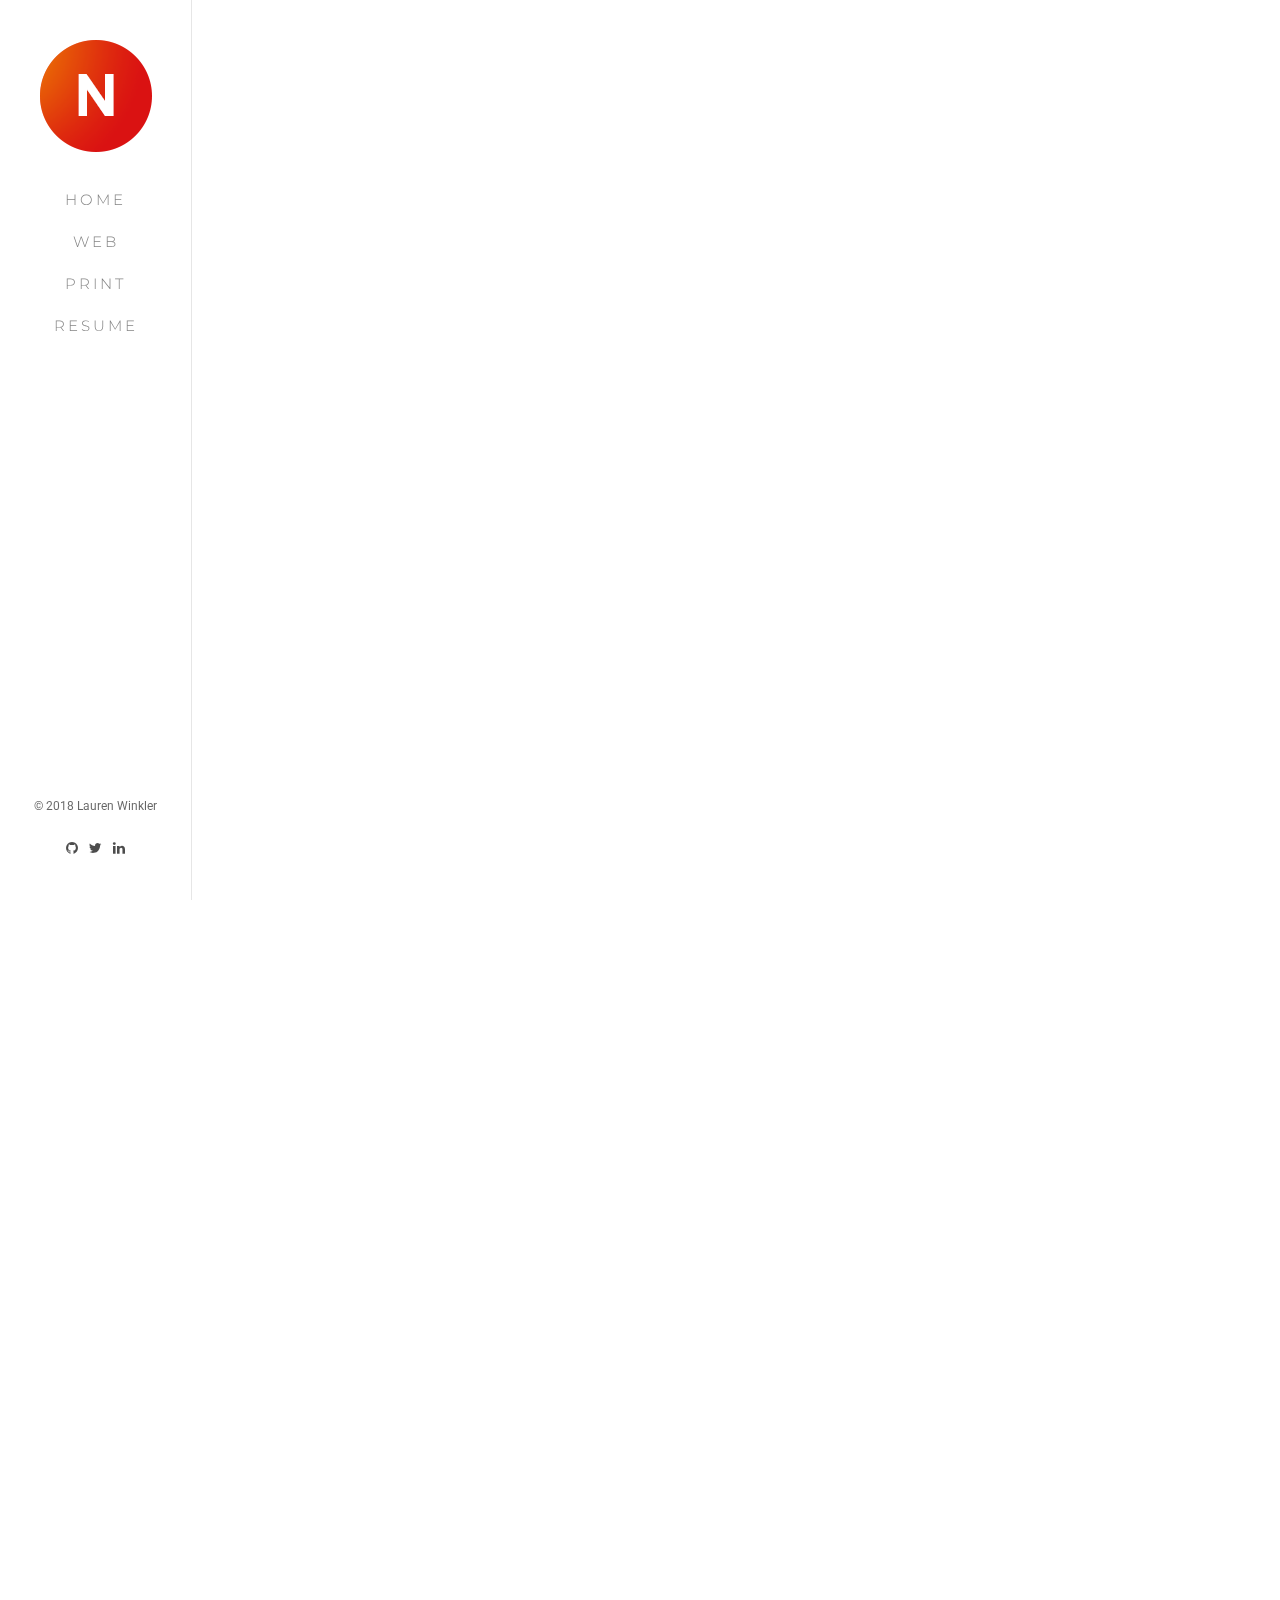
==== update/index.html @ 04daa3f4 "Begin updated portfolio" ====
<!DOCTYPE html>
<!--[if lt IE 7]>      <html class="no-js lt-ie9 lt-ie8 lt-ie7"> <![endif]-->
<!--[if IE 7]>         <html class="no-js lt-ie9 lt-ie8"> <![endif]-->
<!--[if IE 8]>         <html class="no-js lt-ie9"> <![endif]-->
<!--[if gt IE 8]><!-->
<html class="no-js">
<!--<![endif]-->

<head>
    <meta charset="utf-8">
    <meta http-equiv="X-UA-Compatible" content="IE=edge">
    <title>Lauren Winkler: Print and Web Cartography Portfolio</title>
    <meta name="viewport" content="width=device-width, initial-scale=1">
    <meta name="description" content="Free HTML5 Website Template by FreeHTML5.co" />
    <meta name="keywords" content="free html5, free template, free bootstrap, free website template, html5, css3, mobile first, responsive" />
    <meta name="author" content="FreeHTML5.co" />

    <!-- 
	//////////////////////////////////////////////////////

	FREE HTML5 TEMPLATE 
	DESIGNED & DEVELOPED by FreeHTML5.co
		
	Website: 		http://freehtml5.co/
	Email: 			info@freehtml5.co
	Twitter: 		http://twitter.com/fh5co
	Facebook: 		https://www.facebook.com/fh5co

	//////////////////////////////////////////////////////
	 -->

    <!-- Facebook and Twitter integration -->
    <meta property="og:title" content="" />
    <meta property="og:image" content="" />
    <meta property="og:url" content="" />
    <meta property="og:site_name" content="" />
    <meta property="og:description" content="" />
    <meta name="twitter:title" content="" />
    <meta name="twitter:image" content="" />
    <meta name="twitter:url" content="" />
    <meta name="twitter:card" content="" />

    <!-- Place favicon.ico and apple-touch-icon.png in the root directory -->
    <link rel="shortcut icon" href="favicon.ico">

    <link href='https://fonts.googleapis.com/css?family=Roboto:400,300,600,400italic,700' rel='stylesheet' type='text/css'>
    <link href='https://fonts.googleapis.com/css?family=Montserrat:400,700' rel='stylesheet' type='text/css'>

    <!-- Animate.css -->
    <link rel="stylesheet" href="css/animate.css">

    <!-- Icomoon Icon Fonts-->
    <link rel="stylesheet" href="css/icomoon.css">

    <!-- Bootstrap  -->
    <link rel="stylesheet" href="css/bootstrap.css">

    <!-- Owl Carousel -->
    <link rel="stylesheet" href="css/owl.carousel.min.css">
    <link rel="stylesheet" href="css/owl.theme.default.min.css">

    <!-- Theme style  -->
    <link rel="stylesheet" href="css/style.css">

    <!-- Modernizr JS -->
    <script src="js/modernizr-2.6.2.min.js"></script>

    <!-- FOR IE9 below -->
    <!--[if lt IE 9]>
	<script src="js/respond.min.js"></script>
	<![endif]-->

</head>

<body>

    <div id="fh5co-page">
        <a href="#" class="js-fh5co-nav-toggle fh5co-nav-toggle"><i></i></a>
        
        <!-- Sidebar -->
        <aside id="fh5co-aside" role="complementary" class="border js-fullheight">
            
            <!-- Logo -->
            <h1 id="fh5co-logo"><a href="index.html"><img src="images/logo.png" alt="Free HTML5 Bootstrap Website Template"></a></h1>
            
            <!-- Menu -->
            <nav id="fh5co-main-menu" role="navigation">
                <ul>
                    <li><a href="#about">Home</a></li>
                    <li><a href="#webPortfolio">Web</a></li>
                    <li><a href="#printPortfolio">Print</a></li>
<!--                    <li><a href="#features">About</a></li>-->
                    <li><a href="../resume/Resume_LaurenWinkler.pdf" target="_blank">Resume</a></li>
                </ul>
            </nav>

            <!-- Footer -->
            <div class="fh5co-footer">
                <p><small>&copy; 2018 Lauren Winkler</small></p>
                <ul>
                    <li><a href="https://github.com/skeetidot" target="_blank"><i class="icon-github"></i></a></li>
                    <li><a href="https://twitter.com/skeetidot" target="_blank"><i class="icon-twitter"></i></a></li>
                    <li><a href="https://www.linkedin.com/in/lauren-winkler-a8a1143/" target="_blank"><i class="icon-linkedin"></i></a></li>
                </ul>
            </div>

        </aside>

        <!-- Main Content -->
        <div id="fh5co-main">

            <!-- About -->
            <div class="fh5co-narrow-content" id="about">
                <div class="row">
                    <div class="col-md-5">
                        <h2 class="fh5co-heading animate-box" data-animate-effect="fadeInLeft">Lauren Winkler<span><h3>Print and Web Cartography</h3></span></h2>
                        <p class="fh5co-lead animate-box" data-animate-effect="fadeInLeft">Certified GIS professional with industry experience designing print and web maps</p>
                        <p class="animate-box" data-animate-effect="fadeInLeft">Bringing historical and cultural data to life through geovisualizations</p>    
                    </div>
                    <div class="col-md-6 col-md-push-1 animate-box" data-animate-effect="fadeInLeft">
                        <img src="images/img_1.jpg" alt="Free HTML5 Bootstrap Template" class="img-responsive">
                    </div>
                </div>

            </div>

            <!-- Web Portfolio -->
            <div class="fh5co-narrow-content" id="webPortfolio">
                <h2 class="fh5co-heading animate-box" data-animate-effect="fadeInLeft">Web Cartography</span></h2>
            
            
                <div class="row animate-box" data-animate-effect="fadeInLeft">

                    <!-- Homestead Hebrews -->
                    <div class="col-md-4 col-sm-6 col-xs-6 col-xxs-12 work-item">
                        <a href="work.html">
                            <img src="../images/HomesteadHebrews.jpg" alt="Homestead Hebrews Map" class="img-responsive">
                            <h3 class="fh5co-work-title">Homestead Hebrews</h3>
                            <p>An interactive map of the historic Jewish community <br>of Homestead, Pennsylvania</p>
                            <p class="demoLink"><a href="http://maps.homesteadhebrews.com" target="_blank">Live Demo</a></p>
                        </a>
                    </div>

                    <!-- Ding Darling Visitor Map -->
                    <div class="clearfix visible-sm-block"></div>
                    <div class="col-md-4 col-sm-6 col-xs-6 col-xxs-12 work-item">
                        <a href="work.html">
                            <img src="../images/DingDarlingNWR.jpg" alt="J.N. 'Ding' Darling National Wildlife Refuge Visitor Map" class="img-responsive">
                            <h3 class="fh5co-work-title">J.N. 'Ding' Darling <br>National Wildlife Refuge Visitor Map</h3>
                            <p>A responsive map of America's birding hotspot in Sanibel, Florida</p>
                            <p class="demoLink"><a href="https://skeetidot.github.io/ding-darling-nwr" target="_blank">Live Demo</a></p>                            
                        </a>
                    </div>

                    <!-- Nitrates and Cancer in Wisconsin -->
                    <div class="clearfix visible-sm-block"></div>
                    <div class="col-md-4 col-sm-6 col-xs-6 col-xxs-12 work-item">
                        <a href="work.html">
                            <img src="../images/WisconsinNitratesCancer.jpg" alt="Spatial Analysis of Nitrates and Cancer in Wisconsin" class="img-responsive">
                            <h3 class="fh5co-work-title">Nitrates and Cancer in Wisconsin</h3>
                            <p>A spatial analysis of well nitrates and <br>cancer occurrences in Wisconsin</p>
                            <p class="demoLink"><a href="https://skeetidot.github.io/nitrates_cancer/" target="_blank">Live Demo</a></p>                            
                        </a>
                    </div>
                    
                    <div class="clearfix visible-md-block"></div>
                    <div class="col-md-4 col-sm-6 col-xs-6 col-xxs-12 work-item">
                        <a href="work.html">
                            <img src="images/work_4.jpg" alt="Free HTML5 Website Template by FreeHTML5.co" class="img-responsive">
                            <h3 class="fh5co-work-title">Work Title Here</h3>
                            <p>Logo, Branding, Web</p>
                        </a>
                    </div>                    

                    <div class="clearfix visible-md-block"></div>
                    <div class="col-md-4 col-sm-6 col-xs-6 col-xxs-12 work-item">
                        <a href="work.html">
                            <img src="images/work_5.jpg" alt="Free HTML5 Website Template by FreeHTML5.co" class="img-responsive">
                            <h3 class="fh5co-work-title">Work Title Here</h3>
                            <p>Logo, Branding, Web</p>
                        </a>
                    </div>

                    <div class="col-md-4 col-sm-6 col-xs-6 col-xxs-12 work-item">
                        <a href="work.html">
                            <img src="images/work_6.jpg" alt="Free HTML5 Website Template by FreeHTML5.co" class="img-responsive">
                            <h3 class="fh5co-work-title">Work Title Here</h3>
                            <p>Branding</p>
                        </a>
                    </div>
                    <div class="clearfix visible-md-block visible-sm-block"></div>

                    <div class="col-md-4 col-sm-6 col-xs-6 col-xxs-12 work-item">
                        <a href="work.html">
                            <img src="images/work_7.jpg" alt="Free HTML5 Website Template by FreeHTML5.co" class="img-responsive">
                            <h3 class="fh5co-work-title">Work Title Here</h3>
                            <p>Web, Illustration</p>
                        </a>
                    </div>
                    <div class="col-md-4 col-sm-6 col-xs-6 col-xxs-12 work-item">
                        <a href="work.html">
                            <img src="images/work_8.jpg" alt="Free HTML5 Website Template by FreeHTML5.co" class="img-responsive">
                            <h3 class="fh5co-work-title">Work Title Here</h3>
                            <p>Branding, Web</p>
                        </a>
                    </div>
                    <div class="clearfix visible-sm-block"></div>
                    <div class="col-md-4 col-sm-6 col-xs-6 col-xxs-12 work-item">
                        <a href="work.html">
                            <img src="images/work_1.jpg" alt="Free HTML5 Website Template by FreeHTML5.co" class="img-responsive">
                            <h3 class="fh5co-work-title">Work Title Here</h3>
                            <p>Illustration, Branding</p>
                        </a>
                    </div>
                    <div class="clearfix visible-md-block"></div>

                </div>
            </div>
    
            <!-- Print Portfolio -->
            <div class="fh5co-narrow-content" id="printPortfolio">
                <h2 class="fh5co-heading animate-box" data-animate-effect="fadeInLeft">Print Cartography</span></h2>
                <div class="row animate-box" data-animate-effect="fadeInLeft">

                    <div class="col-md-4 col-sm-6 col-xs-6 col-xxs-12 work-item">
                        <a href="work.html">
                            <img src="images/work_1.jpg" alt="Free HTML5 Website Template by FreeHTML5.co" class="img-responsive">
                            <h3 class="fh5co-work-title">Work Title Here</h3>
                            <p>Illustration, Branding</p>
                        </a>
                    </div>

                    <div class="col-md-4 col-sm-6 col-xs-6 col-xxs-12 work-item">
                        <a href="work.html">
                            <img src="images/work_2.jpg" alt="Free HTML5 Website Template by FreeHTML5.co" class="img-responsive">
                            <h3 class="fh5co-work-title">Work Title Here</h3>
                            <p>Web, Packaging</p>
                        </a>
                    </div>

                    <div class="clearfix visible-sm-block"></div>
                    <div class="col-md-4 col-sm-6 col-xs-6 col-xxs-12 work-item">
                        <a href="work.html">
                            <img src="images/work_3.jpg" alt="Free HTML5 Website Template by FreeHTML5.co" class="img-responsive">
                            <h3 class="fh5co-work-title">Work Title Here</h3>
                            <p>Branding, Web</p>
                        </a>
                    </div>

                    <div class="clearfix visible-md-block"></div>
                    <div class="col-md-4 col-sm-6 col-xs-6 col-xxs-12 work-item">
                        <a href="work.html">
                            <img src="images/work_4.jpg" alt="Free HTML5 Website Template by FreeHTML5.co" class="img-responsive">
                            <h3 class="fh5co-work-title">Work Title Here</h3>
                            <p>Logo, Branding, Web</p>
                        </a>
                    </div>

                    <div class="clearfix visible-sm-block"></div>
                    <div class="col-md-4 col-sm-6 col-xs-6 col-xxs-12 work-item">
                        <a href="work.html">
                            <img src="images/work_5.jpg" alt="Free HTML5 Website Template by FreeHTML5.co" class="img-responsive">
                            <h3 class="fh5co-work-title">Work Title Here</h3>
                            <p>Web, Packaging, Branding</p>
                        </a>
                    </div>
                    <div class="col-md-4 col-sm-6 col-xs-6 col-xxs-12 work-item">
                        <a href="work.html">
                            <img src="images/work_6.jpg" alt="Free HTML5 Website Template by FreeHTML5.co" class="img-responsive">
                            <h3 class="fh5co-work-title">Work Title Here</h3>
                            <p>Branding</p>
                        </a>
                    </div>
                    <div class="clearfix visible-md-block visible-sm-block"></div>

                    <div class="col-md-4 col-sm-6 col-xs-6 col-xxs-12 work-item">
                        <a href="work.html">
                            <img src="images/work_7.jpg" alt="Free HTML5 Website Template by FreeHTML5.co" class="img-responsive">
                            <h3 class="fh5co-work-title">Work Title Here</h3>
                            <p>Web, Illustration</p>
                        </a>
                    </div>
                    <div class="col-md-4 col-sm-6 col-xs-6 col-xxs-12 work-item">
                        <a href="work.html">
                            <img src="images/work_8.jpg" alt="Free HTML5 Website Template by FreeHTML5.co" class="img-responsive">
                            <h3 class="fh5co-work-title">Work Title Here</h3>
                            <p>Branding, Web</p>
                        </a>
                    </div>
                    <div class="clearfix visible-sm-block"></div>
                    <div class="col-md-4 col-sm-6 col-xs-6 col-xxs-12 work-item">
                        <a href="work.html">
                            <img src="images/work_1.jpg" alt="Free HTML5 Website Template by FreeHTML5.co" class="img-responsive">
                            <h3 class="fh5co-work-title">Work Title Here</h3>
                            <p>Illustration, Branding</p>
                        </a>
                    </div>
                    <div class="clearfix visible-md-block"></div>

                </div>
            </div>

            <!-- Expertise -->
<!--
            <div class="fh5co-narrow-content fh5co-border-bottom" id="features">
                <h2 class="fh5co-heading animate-box" data-animate-effect="fadeInLeft">Expertise</span></h2>
                <div class="row">
                    <div class="col-md-6">
                        <div class="fh5co-feature animate-box" data-animate-effect="fadeInLeft">
                            <div class="fh5co-icon">
                                <i class="icon-map"></i>
                            </div>
                            <div class="fh5co-text">
                                <h3>Cartography</h3>
                                <p>Far far away, behind the word mountains, far from the countries Vokalia and Consonantia, there live the blind texts. </p>
                            </div>
                        </div>
                    </div>
                    <div class="col-md-6">
                        <div class="fh5co-feature animate-box" data-animate-effect="fadeInLeft">
                            <div class="fh5co-icon">
                                <i class="icon-circle-compass"></i>
                            </div>
                            <div class="fh5co-text">
                                <h3>Spatial Analysis</h3>
                                <p>Far far away, behind the word mountains, far from the countries Vokalia and Consonantia, there live the blind texts. </p>
                            </div>
                        </div>
                    </div>

                    <div class="col-md-6">
                        <div class="fh5co-feature animate-box" data-animate-effect="fadeInLeft">
                            <div class="fh5co-icon">
                                <i class="icon-tools-2"></i>
                            </div>
                            <div class="fh5co-text">
                                <h3>Application Design and Analysis</h3>
                                <p>Far far away, behind the word mountains, far from the countries Vokalia and Consonantia, there live the blind texts. </p>
                            </div>
                        </div>
                    </div>
                    <div class="col-md-6">
                        <div class="fh5co-feature animate-box" data-animate-effect="fadeInLeft">
                            <div class="fh5co-icon">
                                <i class="icon-edit"></i>
                            </div>
                            <div class="fh5co-text">
                                <h3>Technical Writing</h3>
                                <p>Far far away, behind the word mountains, far from the countries Vokalia and Consonantia, there live the blind texts. </p>
                            </div>
                        </div>
                    </div>

                </div>
            </div>
-->

        </div>
    </div>

    <!-- jQuery -->
    <script src="js/jquery.min.js"></script>
    <!-- jQuery Easing -->
    <script src="js/jquery.easing.1.3.js"></script>
    <!-- Bootstrap -->
    <script src="js/bootstrap.min.js"></script>
    <!-- Carousel -->
    <script src="js/owl.carousel.min.js"></script>
    <!-- Stellar -->
    <script src="js/jquery.stellar.min.js"></script>
    <!-- Waypoints -->
    <script src="js/jquery.waypoints.min.js"></script>
    <!-- Counters -->
    <script src="js/jquery.countTo.js"></script>


    <!-- MAIN JS -->
    <script src="js/main.js"></script>

</body>

</html>
---- update/css/icomoon.css ----
@font-face {
    font-family: 'icomoon';
    src:    url('../fonts/icomoon/icomoon.eot?195opb');
    src:    url('../fonts/icomoon/icomoon.eot?195opb#iefix') format('embedded-opentype'),
        url('../fonts/icomoon/icomoon.ttf?195opb') format('truetype'),
        url('../fonts/icomoon/icomoon.woff?195opb') format('woff'),
        url('../fonts/icomoon/icomoon.svg?195opb#icomoon') format('svg');
    font-weight: normal;
    font-style: normal;
}

[class^="icon-"], [class*=" icon-"] {
    /* use !important to prevent issues with browser extensions that change fonts */
    font-family: 'icomoon' !important;
    speak: none;
    font-style: normal;
    font-weight: normal;
    font-variant: normal;
    text-transform: none;
    line-height: 1;

    /* Better Font Rendering =========== */
    -webkit-font-smoothing: antialiased;
    -moz-osx-font-smoothing: grayscale;
}

.icon-glass:before {
    content: "\f000";
}
.icon-music:before {
    content: "\f001";
}
.icon-search:before {
    content: "\f002";
}
.icon-envelope-o:before {
    content: "\f003";
}
.icon-heart:before {
    content: "\f004";
}
.icon-star:before {
    content: "\f005";
}
.icon-star-o:before {
    content: "\f006";
}
.icon-user:before {
    content: "\f007";
}
.icon-film:before {
    content: "\f008";
}
.icon-th-large:before {
    content: "\f009";
}
.icon-th:before {
    content: "\f00a";
}
.icon-th-list:before {
    content: "\f00b";
}
.icon-check:before {
    content: "\f00c";
}
.icon-close:before {
    content: "\f00d";
}
.icon-remove:before {
    content: "\f00d";
}
.icon-times:before {
    content: "\f00d";
}
.icon-search-plus:before {
    content: "\f00e";
}
.icon-search-minus:before {
    content: "\f010";
}
.icon-power-off:before {
    content: "\f011";
}
.icon-signal:before {
    content: "\f012";
}
.icon-cog:before {
    content: "\f013";
}
.icon-gear:before {
    content: "\f013";
}
.icon-trash-o:before {
    content: "\f014";
}
.icon-home:before {
    content: "\f015";
}
.icon-file-o:before {
    content: "\f016";
}
.icon-clock-o:before {
    content: "\f017";
}
.icon-road:before {
    content: "\f018";
}
.icon-download:before {
    content: "\f019";
}
.icon-arrow-circle-o-down:before {
    content: "\f01a";
}
.icon-arrow-circle-o-up:before {
    content: "\f01b";
}
.icon-inbox:before {
    content: "\f01c";
}
.icon-play-circle-o:before {
    content: "\f01d";
}
.icon-repeat:before {
    content: "\f01e";
}
.icon-rotate-right:before {
    content: "\f01e";
}
.icon-refresh:before {
    content: "\f021";
}
.icon-list-alt:before {
    content: "\f022";
}
.icon-lock:before {
    content: "\f023";
}
.icon-flag:before {
    content: "\f024";
}
.icon-headphones:before {
    content: "\f025";
}
.icon-volume-off:before {
    content: "\f026";
}
.icon-volume-down:before {
    content: "\f027";
}
.icon-volume-up:before {
    content: "\f028";
}
.icon-qrcode:before {
    content: "\f029";
}
.icon-barcode:before {
    content: "\f02a";
}
.icon-tag:before {
    content: "\f02b";
}
.icon-tags:before {
    content: "\f02c";
}
.icon-book:before {
    content: "\f02d";
}
.icon-bookmark:before {
    content: "\f02e";
}
.icon-print:before {
    content: "\f02f";
}
.icon-camera:before {
    content: "\f030";
}
.icon-font:before {
    content: "\f031";
}
.icon-bold:before {
    content: "\f032";
}
.icon-italic:before {
    content: "\f033";
}
.icon-text-height:before {
    content: "\f034";
}
.icon-text-width:before {
    content: "\f035";
}
.icon-align-left:before {
    content: "\f036";
}
.icon-align-center:before {
    content: "\f037";
}
.icon-align-right:before {
    content: "\f038";
}
.icon-align-justify:before {
    content: "\f039";
}
.icon-list:before {
    content: "\f03a";
}
.icon-dedent:before {
    content: "\f03b";
}
.icon-outdent:before {
    content: "\f03b";
}
.icon-indent:before {
    content: "\f03c";
}
.icon-video-camera:before {
    content: "\f03d";
}
.icon-image:before {
    content: "\f03e";
}
.icon-photo:before {
    content: "\f03e";
}
.icon-picture-o:before {
    content: "\f03e";
}
.icon-pencil:before {
    content: "\f040";
}
.icon-map-marker:before {
    content: "\f041";
}
.icon-adjust:before {
    content: "\f042";
}
.icon-tint:before {
    content: "\f043";
}
.icon-edit:before {
    content: "\f044";
}
.icon-pencil-square-o:before {
    content: "\f044";
}
.icon-share-square-o:before {
    content: "\f045";
}
.icon-check-square-o:before {
    content: "\f046";
}
.icon-arrows:before {
    content: "\f047";
}
.icon-step-backward:before {
    content: "\f048";
}
.icon-fast-backward:before {
    content: "\f049";
}
.icon-backward:before {
    content: "\f04a";
}
.icon-play:before {
    content: "\f04b";
}
.icon-pause:before {
    content: "\f04c";
}
.icon-stop:before {
    content: "\f04d";
}
.icon-forward:before {
    content: "\f04e";
}
.icon-fast-forward:before {
    content: "\f050";
}
.icon-step-forward:before {
    content: "\f051";
}
.icon-eject:before {
    content: "\f052";
}
.icon-chevron-left:before {
    content: "\f053";
}
.icon-chevron-right:before {
    content: "\f054";
}
.icon-plus-circle:before {
    content: "\f055";
}
.icon-minus-circle:before {
    content: "\f056";
}
.icon-times-circle:before {
    content: "\f057";
}
.icon-check-circle:before {
    content: "\f058";
}
.icon-question-circle:before {
    content: "\f059";
}
.icon-info-circle:before {
    content: "\f05a";
}
.icon-crosshairs:before {
    content: "\f05b";
}
.icon-times-circle-o:before {
    content: "\f05c";
}
.icon-check-circle-o:before {
    content: "\f05d";
}
.icon-ban:before {
    content: "\f05e";
}
.icon-arrow-left:before {
    content: "\f060";
}
.icon-arrow-right:before {
    content: "\f061";
}
.icon-arrow-up:before {
    content: "\f062";
}
.icon-arrow-down:before {
    content: "\f063";
}
.icon-mail-forward:before {
    content: "\f064";
}
.icon-share:before {
    content: "\f064";
}
.icon-expand:before {
    content: "\f065";
}
.icon-compress:before {
    content: "\f066";
}
.icon-plus:before {
    content: "\f067";
}
.icon-minus:before {
    content: "\f068";
}
.icon-asterisk:before {
    content: "\f069";
}
.icon-exclamation-circle:before {
    content: "\f06a";
}
.icon-gift:before {
    content: "\f06b";
}
.icon-leaf:before {
    content: "\f06c";
}
.icon-fire:before {
    content: "\f06d";
}
.icon-eye:before {
    content: "\f06e";
}
.icon-eye-slash:before {
    content: "\f070";
}
.icon-exclamation-triangle:before {
    content: "\f071";
}
.icon-warning:before {
    content: "\f071";
}
.icon-plane:before {
    content: "\f072";
}
.icon-calendar:before {
    content: "\f073";
}
.icon-random:before {
    content: "\f074";
}
.icon-comment:before {
    content: "\f075";
}
.icon-magnet:before {
    content: "\f076";
}
.icon-chevron-up:before {
    content: "\f077";
}
.icon-chevron-down:before {
    content: "\f078";
}
.icon-retweet:before {
    content: "\f079";
}
.icon-shopping-cart:before {
    content: "\f07a";
}
.icon-folder:before {
    content: "\f07b";
}
.icon-folder-open:before {
    content: "\f07c";
}
.icon-arrows-v:before {
    content: "\f07d";
}
.icon-arrows-h:before {
    content: "\f07e";
}
.icon-bar-chart:before {
    content: "\f080";
}
.icon-bar-chart-o:before {
    content: "\f080";
}
.icon-twitter-square:before {
    content: "\f081";
}
.icon-facebook-square:before {
    content: "\f082";
}
.icon-camera-retro:before {
    content: "\f083";
}
.icon-key:before {
    content: "\f084";
}
.icon-cogs:before {
    content: "\f085";
}
.icon-gears:before {
    content: "\f085";
}
.icon-comments:before {
    content: "\f086";
}
.icon-thumbs-o-up:before {
    content: "\f087";
}
.icon-thumbs-o-down:before {
    content: "\f088";
}
.icon-star-half:before {
    content: "\f089";
}
.icon-heart-o:before {
    content: "\f08a";
}
.icon-sign-out:before {
    content: "\f08b";
}
.icon-linkedin-square:before {
    content: "\f08c";
}
.icon-thumb-tack:before {
    content: "\f08d";
}
.icon-external-link:before {
    content: "\f08e";
}
.icon-sign-in:before {
    content: "\f090";
}
.icon-trophy:before {
    content: "\f091";
}
.icon-github-square:before {
    content: "\f092";
}
.icon-upload:before {
    content: "\f093";
}
.icon-lemon-o:before {
    content: "\f094";
}
.icon-phone:before {
    content: "\f095";
}
.icon-square-o:before {
    content: "\f096";
}
.icon-bookmark-o:before {
    content: "\f097";
}
.icon-phone-square:before {
    content: "\f098";
}
.icon-twitter:before {
    content: "\f099";
}
.icon-facebook:before {
    content: "\f09a";
}
.icon-facebook-f:before {
    content: "\f09a";
}
.icon-github:before {
    content: "\f09b";
}
.icon-unlock:before {
    content: "\f09c";
}
.icon-credit-card:before {
    content: "\f09d";
}
.icon-feed:before {
    content: "\f09e";
}
.icon-rss:before {
    content: "\f09e";
}
.icon-hdd-o:before {
    content: "\f0a0";
}
.icon-bullhorn:before {
    content: "\f0a1";
}
.icon-bell-o:before {
    content: "\f0a2";
}
.icon-certificate:before {
    content: "\f0a3";
}
.icon-hand-o-right:before {
    content: "\f0a4";
}
.icon-hand-o-left:before {
    content: "\f0a5";
}
.icon-hand-o-up:before {
    content: "\f0a6";
}
.icon-hand-o-down:before {
    content: "\f0a7";
}
.icon-arrow-circle-left:before {
    content: "\f0a8";
}
.icon-arrow-circle-right:before {
    content: "\f0a9";
}
.icon-arrow-circle-up:before {
    content: "\f0aa";
}
.icon-arrow-circle-down:before {
    content: "\f0ab";
}
.icon-globe:before {
    content: "\f0ac";
}
.icon-wrench:before {
    content: "\f0ad";
}
.icon-tasks:before {
    content: "\f0ae";
}
.icon-filter:before {
    content: "\f0b0";
}
.icon-briefcase:before {
    content: "\f0b1";
}
.icon-arrows-alt:before {
    content: "\f0b2";
}
.icon-group:before {
    content: "\f0c0";
}
.icon-users:before {
    content: "\f0c0";
}
.icon-chain:before {
    content: "\f0c1";
}
.icon-link:before {
    content: "\f0c1";
}
.icon-cloud:before {
    content: "\f0c2";
}
.icon-flask:before {
    content: "\f0c3";
}
.icon-cut:before {
    content: "\f0c4";
}
.icon-scissors:before {
    content: "\f0c4";
}
.icon-copy:before {
    content: "\f0c5";
}
.icon-files-o:before {
    content: "\f0c5";
}
.icon-paperclip:before {
    content: "\f0c6";
}
.icon-floppy-o:before {
    content: "\f0c7";
}
.icon-save:before {
    content: "\f0c7";
}
.icon-square:before {
    content: "\f0c8";
}
.icon-bars:before {
    content: "\f0c9";
}
.icon-navicon:before {
    content: "\f0c9";
}
.icon-reorder:before {
    content: "\f0c9";
}
.icon-list-ul:before {
    content: "\f0ca";
}
.icon-list-ol:before {
    content: "\f0cb";
}
.icon-strikethrough:before {
    content: "\f0cc";
}
.icon-underline:before {
    content: "\f0cd";
}
.icon-table:before {
    content: "\f0ce";
}
.icon-magic:before {
    content: "\f0d0";
}
.icon-truck:before {
    content: "\f0d1";
}
.icon-pinterest:before {
    content: "\f0d2";
}
.icon-pinterest-square:before {
    content: "\f0d3";
}
.icon-google-plus-square:before {
    content: "\f0d4";
}
.icon-google-plus:before {
    content: "\f0d5";
}
.icon-money:before {
    content: "\f0d6";
}
.icon-caret-down:before {
    content: "\f0d7";
}
.icon-caret-up:before {
    content: "\f0d8";
}
.icon-caret-left:before {
    content: "\f0d9";
}
.icon-caret-right:before {
    content: "\f0da";
}
.icon-columns:before {
    content: "\f0db";
}
.icon-sort:before {
    content: "\f0dc";
}
.icon-unsorted:before {
    content: "\f0dc";
}
.icon-sort-desc:before {
    content: "\f0dd";
}
.icon-sort-down:before {
    content: "\f0dd";
}
.icon-sort-asc:before {
    content: "\f0de";
}
.icon-sort-up:before {
    content: "\f0de";
}
.icon-envelope:before {
    content: "\f0e0";
}
.icon-linkedin:before {
    content: "\f0e1";
}
.icon-rotate-left:before {
    content: "\f0e2";
}
.icon-undo:before {
    content: "\f0e2";
}
.icon-gavel:before {
    content: "\f0e3";
}
.icon-legal:before {
    content: "\f0e3";
}
.icon-dashboard:before {
    content: "\f0e4";
}
.icon-tachometer:before {
    content: "\f0e4";
}
.icon-comment-o:before {
    content: "\f0e5";
}
.icon-comments-o:before {
    content: "\f0e6";
}
.icon-bolt:before {
    content: "\f0e7";
}
.icon-flash:before {
    content: "\f0e7";
}
.icon-sitemap:before {
    content: "\f0e8";
}
.icon-umbrella:before {
    content: "\f0e9";
}
.icon-clipboard:before {
    content: "\f0ea";
}
.icon-paste:before {
    content: "\f0ea";
}
.icon-lightbulb-o:before {
    content: "\f0eb";
}
.icon-exchange:before {
    content: "\f0ec";
}
.icon-cloud-download:before {
    content: "\f0ed";
}
.icon-cloud-upload:before {
    content: "\f0ee";
}
.icon-user-md:before {
    content: "\f0f0";
}
.icon-stethoscope:before {
    content: "\f0f1";
}
.icon-suitcase:before {
    content: "\f0f2";
}
.icon-bell:before {
    content: "\f0f3";
}
.icon-coffee:before {
    content: "\f0f4";
}
.icon-cutlery:before {
    content: "\f0f5";
}
.icon-file-text-o:before {
    content: "\f0f6";
}
.icon-building-o:before {
    content: "\f0f7";
}
.icon-hospital-o:before {
    content: "\f0f8";
}
.icon-ambulance:before {
    content: "\f0f9";
}
.icon-medkit:before {
    content: "\f0fa";
}
.icon-fighter-jet:before {
    content: "\f0fb";
}
.icon-beer:before {
    content: "\f0fc";
}
.icon-h-square:before {
    content: "\f0fd";
}
.icon-plus-square:before {
    content: "\f0fe";
}
.icon-angle-double-left:before {
    content: "\f100";
}
.icon-angle-double-right:before {
    content: "\f101";
}
.icon-angle-double-up:before {
    content: "\f102";
}
.icon-angle-double-down:before {
    content: "\f103";
}
.icon-angle-left:before {
    content: "\f104";
}
.icon-angle-right:before {
    content: "\f105";
}
.icon-angle-up:before {
    content: "\f106";
}
.icon-angle-down:before {
    content: "\f107";
}
.icon-desktop:before {
    content: "\f108";
}
.icon-laptop:before {
    content: "\f109";
}
.icon-tablet:before {
    content: "\f10a";
}
.icon-mobile:before {
    content: "\f10b";
}
.icon-mobile-phone:before {
    content: "\f10b";
}
.icon-circle-o:before {
    content: "\f10c";
}
.icon-quote-left:before {
    content: "\f10d";
}
.icon-quote-right:before {
    content: "\f10e";
}
.icon-spinner:before {
    content: "\f110";
}
.icon-circle:before {
    content: "\f111";
}
.icon-mail-reply:before {
    content: "\f112";
}
.icon-reply:before {
    content: "\f112";
}
.icon-github-alt:before {
    content: "\f113";
}
.icon-folder-o:before {
    content: "\f114";
}
.icon-folder-open-o:before {
    content: "\f115";
}
.icon-smile-o:before {
    content: "\f118";
}
.icon-frown-o:before {
    content: "\f119";
}
.icon-meh-o:before {
    content: "\f11a";
}
.icon-gamepad:before {
    content: "\f11b";
}
.icon-keyboard-o:before {
    content: "\f11c";
}
.icon-flag-o:before {
    content: "\f11d";
}
.icon-flag-checkered:before {
    content: "\f11e";
}
.icon-terminal:before {
    content: "\f120";
}
.icon-code:before {
    content: "\f121";
}
.icon-mail-reply-all:before {
    content: "\f122";
}
.icon-reply-all:before {
    content: "\f122";
}
.icon-star-half-empty:before {
    content: "\f123";
}
.icon-star-half-full:before {
    content: "\f123";
}
.icon-star-half-o:before {
    content: "\f123";
}
.icon-location-arrow:before {
    content: "\f124";
}
.icon-crop:before {
    content: "\f125";
}
.icon-code-fork:before {
    content: "\f126";
}
.icon-chain-broken:before {
    content: "\f127";
}
.icon-unlink:before {
    content: "\f127";
}
.icon-question:before {
    content: "\f128";
}
.icon-info:before {
    content: "\f129";
}
.icon-exclamation:before {
    content: "\f12a";
}
.icon-superscript:before {
    content: "\f12b";
}
.icon-subscript:before {
    content: "\f12c";
}
.icon-eraser:before {
    content: "\f12d";
}
.icon-puzzle-piece:before {
    content: "\f12e";
}
.icon-microphone:before {
    content: "\f130";
}
.icon-microphone-slash:before {
    content: "\f131";
}
.icon-shield:before {
    content: "\f132";
}
.icon-calendar-o:before {
    content: "\f133";
}
.icon-fire-extinguisher:before {
    content: "\f134";
}
.icon-rocket:before {
    content: "\f135";
}
.icon-maxcdn:before {
    content: "\f136";
}
.icon-chevron-circle-left:before {
    content: "\f137";
}
.icon-chevron-circle-right:before {
    content: "\f138";
}
.icon-chevron-circle-up:before {
    content: "\f139";
}
.icon-chevron-circle-down:before {
    content: "\f13a";
}
.icon-html5:before {
    content: "\f13b";
}
.icon-css3:before {
    content: "\f13c";
}
.icon-anchor:before {
    content: "\f13d";
}
.icon-unlock-alt:before {
    content: "\f13e";
}
.icon-bullseye:before {
    content: "\f140";
}
.icon-ellipsis-h:before {
    content: "\f141";
}
.icon-ellipsis-v:before {
    content: "\f142";
}
.icon-rss-square:before {
    content: "\f143";
}
.icon-play-circle:before {
    content: "\f144";
}
.icon-ticket:before {
    content: "\f145";
}
.icon-minus-square:before {
    content: "\f146";
}
.icon-minus-square-o:before {
    content: "\f147";
}
.icon-level-up:before {
    content: "\f148";
}
.icon-level-down:before {
    content: "\f149";
}
.icon-check-square:before {
    content: "\f14a";
}
.icon-pencil-square:before {
    content: "\f14b";
}
.icon-external-link-square:before {
    content: "\f14c";
}
.icon-share-square:before {
    content: "\f14d";
}
.icon-compass:before {
    content: "\f14e";
}
.icon-caret-square-o-down:before {
    content: "\f150";
}
.icon-toggle-down:before {
    content: "\f150";
}
.icon-caret-square-o-up:before {
    content: "\f151";
}
.icon-toggle-up:before {
    content: "\f151";
}
.icon-caret-square-o-right:before {
    content: "\f152";
}
.icon-toggle-right:before {
    content: "\f152";
}
.icon-eur:before {
    content: "\f153";
}
.icon-euro:before {
    content: "\f153";
}
.icon-gbp:before {
    content: "\f154";
}
.icon-dollar:before {
    content: "\f155";
}
.icon-usd:before {
    content: "\f155";
}
.icon-inr:before {
    content: "\f156";
}
.icon-rupee:before {
    content: "\f156";
}
.icon-cny:before {
    content: "\f157";
}
.icon-jpy:before {
    content: "\f157";
}
.icon-rmb:before {
    content: "\f157";
}
.icon-yen:before {
    content: "\f157";
}
.icon-rouble:before {
    content: "\f158";
}
.icon-rub:before {
    content: "\f158";
}
.icon-ruble:before {
    content: "\f158";
}
.icon-krw:before {
    content: "\f159";
}
.icon-won:before {
    content: "\f159";
}
.icon-bitcoin:before {
    content: "\f15a";
}
.icon-btc:before {
    content: "\f15a";
}
.icon-file:before {
    content: "\f15b";
}
.icon-file-text:before {
    content: "\f15c";
}
.icon-sort-alpha-asc:before {
    content: "\f15d";
}
.icon-sort-alpha-desc:before {
    content: "\f15e";
}
.icon-sort-amount-asc:before {
    content: "\f160";
}
.icon-sort-amount-desc:before {
    content: "\f161";
}
.icon-sort-numeric-asc:before {
    content: "\f162";
}
.icon-sort-numeric-desc:before {
    content: "\f163";
}
.icon-thumbs-up:before {
    content: "\f164";
}
.icon-thumbs-down:before {
    content: "\f165";
}
.icon-youtube-square:before {
    content: "\f166";
}
.icon-youtube:before {
    content: "\f167";
}
.icon-xing:before {
    content: "\f168";
}
.icon-xing-square:before {
    content: "\f169";
}
.icon-youtube-play:before {
    content: "\f16a";
}
.icon-dropbox:before {
    content: "\f16b";
}
.icon-stack-overflow:before {
    content: "\f16c";
}
.icon-instagram:before {
    content: "\f16d";
}
.icon-flickr:before {
    content: "\f16e";
}
.icon-adn:before {
    content: "\f170";
}
.icon-bitbucket:before {
    content: "\f171";
}
.icon-bitbucket-square:before {
    content: "\f172";
}
.icon-tumblr:before {
    content: "\f173";
}
.icon-tumblr-square:before {
    content: "\f174";
}
.icon-long-arrow-down:before {
    content: "\f175";
}
.icon-long-arrow-up:before {
    content: "\f176";
}
.icon-long-arrow-left:before {
    content: "\f177";
}
.icon-long-arrow-right:before {
    content: "\f178";
}
.icon-apple:before {
    content: "\f179";
}
.icon-windows:before {
    content: "\f17a";
}
.icon-android:before {
    content: "\f17b";
}
.icon-linux:before {
    content: "\f17c";
}
.icon-dribbble:before {
    content: "\f17d";
}
.icon-skype:before {
    content: "\f17e";
}
.icon-foursquare:before {
    content: "\f180";
}
.icon-trello:before {
    content: "\f181";
}
.icon-female:before {
    content: "\f182";
}
.icon-male:before {
    content: "\f183";
}
.icon-gittip:before {
    content: "\f184";
}
.icon-gratipay:before {
    content: "\f184";
}
.icon-sun-o:before {
    content: "\f185";
}
.icon-moon-o:before {
    content: "\f186";
}
.icon-archive:before {
    content: "\f187";
}
.icon-bug:before {
    content: "\f188";
}
.icon-vk:before {
    content: "\f189";
}
.icon-weibo:before {
    content: "\f18a";
}
.icon-renren:before {
    content: "\f18b";
}
.icon-pagelines:before {
    content: "\f18c";
}
.icon-stack-exchange:before {
    content: "\f18d";
}
.icon-arrow-circle-o-right:before {
    content: "\f18e";
}
.icon-arrow-circle-o-left:before {
    content: "\f190";
}
.icon-caret-square-o-left:before {
    content: "\f191";
}
.icon-toggle-left:before {
    content: "\f191";
}
.icon-dot-circle-o:before {
    content: "\f192";
}
.icon-wheelchair:before {
    content: "\f193";
}
.icon-vimeo-square:before {
    content: "\f194";
}
.icon-try:before {
    content: "\f195";
}
.icon-turkish-lira:before {
    content: "\f195";
}
.icon-plus-square-o:before {
    content: "\f196";
}
.icon-space-shuttle:before {
    content: "\f197";
}
.icon-slack:before {
    content: "\f198";
}
.icon-envelope-square:before {
    content: "\f199";
}
.icon-wordpress:before {
    content: "\f19a";
}
.icon-openid:before {
    content: "\f19b";
}
.icon-bank:before {
    content: "\f19c";
}
.icon-institution:before {
    content: "\f19c";
}
.icon-university:before {
    content: "\f19c";
}
.icon-graduation-cap:before {
    content: "\f19d";
}
.icon-mortar-board:before {
    content: "\f19d";
}
.icon-yahoo:before {
    content: "\f19e";
}
.icon-google:before {
    content: "\f1a0";
}
.icon-reddit:before {
    content: "\f1a1";
}
.icon-reddit-square:before {
    content: "\f1a2";
}
.icon-stumbleupon-circle:before {
    content: "\f1a3";
}
.icon-stumbleupon:before {
    content: "\f1a4";
}
.icon-delicious:before {
    content: "\f1a5";
}
.icon-digg:before {
    content: "\f1a6";
}
.icon-pied-piper-pp:before {
    content: "\f1a7";
}
.icon-pied-piper-alt:before {
    content: "\f1a8";
}
.icon-drupal:before {
    content: "\f1a9";
}
.icon-joomla:before {
    content: "\f1aa";
}
.icon-language:before {
    content: "\f1ab";
}
.icon-fax:before {
    content: "\f1ac";
}
.icon-building:before {
    content: "\f1ad";
}
.icon-child:before {
    content: "\f1ae";
}
.icon-paw:before {
    content: "\f1b0";
}
.icon-spoon:before {
    content: "\f1b1";
}
.icon-cube:before {
    content: "\f1b2";
}
.icon-cubes:before {
    content: "\f1b3";
}
.icon-behance:before {
    content: "\f1b4";
}
.icon-behance-square:before {
    content: "\f1b5";
}
.icon-steam:before {
    content: "\f1b6";
}
.icon-steam-square:before {
    content: "\f1b7";
}
.icon-recycle:before {
    content: "\f1b8";
}
.icon-automobile:before {
    content: "\f1b9";
}
.icon-car:before {
    content: "\f1b9";
}
.icon-cab:before {
    content: "\f1ba";
}
.icon-taxi:before {
    content: "\f1ba";
}
.icon-tree:before {
    content: "\f1bb";
}
.icon-spotify:before {
    content: "\f1bc";
}
.icon-deviantart:before {
    content: "\f1bd";
}
.icon-soundcloud:before {
    content: "\f1be";
}
.icon-database:before {
    content: "\f1c0";
}
.icon-file-pdf-o:before {
    content: "\f1c1";
}
.icon-file-word-o:before {
    content: "\f1c2";
}
.icon-file-excel-o:before {
    content: "\f1c3";
}
.icon-file-powerpoint-o:before {
    content: "\f1c4";
}
.icon-file-image-o:before {
    content: "\f1c5";
}
.icon-file-photo-o:before {
    content: "\f1c5";
}
.icon-file-picture-o:before {
    content: "\f1c5";
}
.icon-file-archive-o:before {
    content: "\f1c6";
}
.icon-file-zip-o:before {
    content: "\f1c6";
}
.icon-file-audio-o:before {
    content: "\f1c7";
}
.icon-file-sound-o:before {
    content: "\f1c7";
}
.icon-file-movie-o:before {
    content: "\f1c8";
}
.icon-file-video-o:before {
    content: "\f1c8";
}
.icon-file-code-o:before {
    content: "\f1c9";
}
.icon-vine:before {
    content: "\f1ca";
}
.icon-codepen:before {
    content: "\f1cb";
}
.icon-jsfiddle:before {
    content: "\f1cc";
}
.icon-life-bouy:before {
    content: "\f1cd";
}
.icon-life-buoy:before {
    content: "\f1cd";
}
.icon-life-ring:before {
    content: "\f1cd";
}
.icon-life-saver:before {
    content: "\f1cd";
}
.icon-support:before {
    content: "\f1cd";
}
.icon-circle-o-notch:before {
    content: "\f1ce";
}
.icon-ra:before {
    content: "\f1d0";
}
.icon-rebel:before {
    content: "\f1d0";
}
.icon-resistance:before {
    content: "\f1d0";
}
.icon-empire:before {
    content: "\f1d1";
}
.icon-ge:before {
    content: "\f1d1";
}
.icon-git-square:before {
    content: "\f1d2";
}
.icon-git:before {
    content: "\f1d3";
}
.icon-hacker-news:before {
    content: "\f1d4";
}
.icon-y-combinator-square:before {
    content: "\f1d4";
}
.icon-yc-square:before {
    content: "\f1d4";
}
.icon-tencent-weibo:before {
    content: "\f1d5";
}
.icon-qq:before {
    content: "\f1d6";
}
.icon-wechat:before {
    content: "\f1d7";
}
.icon-weixin:before {
    content: "\f1d7";
}
.icon-paper-plane:before {
    content: "\f1d8";
}
.icon-send:before {
    content: "\f1d8";
}
.icon-paper-plane-o:before {
    content: "\f1d9";
}
.icon-send-o:before {
    content: "\f1d9";
}
.icon-history:before {
    content: "\f1da";
}
.icon-circle-thin:before {
    content: "\f1db";
}
.icon-header:before {
    content: "\f1dc";
}
.icon-paragraph:before {
    content: "\f1dd";
}
.icon-sliders:before {
    content: "\f1de";
}
.icon-share-alt:before {
    content: "\f1e0";
}
.icon-share-alt-square:before {
    content: "\f1e1";
}
.icon-bomb:before {
    content: "\f1e2";
}
.icon-futbol-o:before {
    content: "\f1e3";
}
.icon-soccer-ball-o:before {
    content: "\f1e3";
}
.icon-tty:before {
    content: "\f1e4";
}
.icon-binoculars:before {
    content: "\f1e5";
}
.icon-plug:before {
    content: "\f1e6";
}
.icon-slideshare:before {
    content: "\f1e7";
}
.icon-twitch:before {
    content: "\f1e8";
}
.icon-yelp:before {
    content: "\f1e9";
}
.icon-newspaper-o:before {
    content: "\f1ea";
}
.icon-wifi:before {
    content: "\f1eb";
}
.icon-calculator:before {
    content: "\f1ec";
}
.icon-paypal:before {
    content: "\f1ed";
}
.icon-google-wallet:before {
    content: "\f1ee";
}
.icon-cc-visa:before {
    content: "\f1f0";
}
.icon-cc-mastercard:before {
    content: "\f1f1";
}
.icon-cc-discover:before {
    content: "\f1f2";
}
.icon-cc-amex:before {
    content: "\f1f3";
}
.icon-cc-paypal:before {
    content: "\f1f4";
}
.icon-cc-stripe:before {
    content: "\f1f5";
}
.icon-bell-slash:before {
    content: "\f1f6";
}
.icon-bell-slash-o:before {
    content: "\f1f7";
}
.icon-trash:before {
    content: "\f1f8";
}
.icon-copyright:before {
    content: "\f1f9";
}
.icon-at:before {
    content: "\f1fa";
}
.icon-eyedropper:before {
    content: "\f1fb";
}
.icon-paint-brush:before {
    content: "\f1fc";
}
.icon-birthday-cake:before {
    content: "\f1fd";
}
.icon-area-chart:before {
    content: "\f1fe";
}
.icon-pie-chart:before {
    content: "\f200";
}
.icon-line-chart:before {
    content: "\f201";
}
.icon-lastfm:before {
    content: "\f202";
}
.icon-lastfm-square:before {
    content: "\f203";
}
.icon-toggle-off:before {
    content: "\f204";
}
.icon-toggle-on:before {
    content: "\f205";
}
.icon-bicycle:before {
    content: "\f206";
}
.icon-bus:before {
    content: "\f207";
}
.icon-ioxhost:before {
    content: "\f208";
}
.icon-angellist:before {
    content: "\f209";
}
.icon-cc:before {
    content: "\f20a";
}
.icon-ils:before {
    content: "\f20b";
}
.icon-shekel:before {
    content: "\f20b";
}
.icon-sheqel:before {
    content: "\f20b";
}
.icon-meanpath:before {
    content: "\f20c";
}
.icon-buysellads:before {
    content: "\f20d";
}
.icon-connectdevelop:before {
    content: "\f20e";
}
.icon-dashcube:before {
    content: "\f210";
}
.icon-forumbee:before {
    content: "\f211";
}
.icon-leanpub:before {
    content: "\f212";
}
.icon-sellsy:before {
    content: "\f213";
}
.icon-shirtsinbulk:before {
    content: "\f214";
}
.icon-simplybuilt:before {
    content: "\f215";
}
.icon-skyatlas:before {
    content: "\f216";
}
.icon-cart-plus:before {
    content: "\f217";
}
.icon-cart-arrow-down:before {
    content: "\f218";
}
.icon-diamond:before {
    content: "\f219";
}
.icon-ship:before {
    content: "\f21a";
}
.icon-user-secret:before {
    content: "\f21b";
}
.icon-motorcycle:before {
    content: "\f21c";
}
.icon-street-view:before {
    content: "\f21d";
}
.icon-heartbeat:before {
    content: "\f21e";
}
.icon-venus:before {
    content: "\f221";
}
.icon-mars:before {
    content: "\f222";
}
.icon-mercury:before {
    content: "\f223";
}
.icon-intersex:before {
    content: "\f224";
}
.icon-transgender:before {
    content: "\f224";
}
.icon-transgender-alt:before {
    content: "\f225";
}
.icon-venus-double:before {
    content: "\f226";
}
.icon-mars-double:before {
    content: "\f227";
}
.icon-venus-mars:before {
    content: "\f228";
}
.icon-mars-stroke:before {
    content: "\f229";
}
.icon-mars-stroke-v:before {
    content: "\f22a";
}
.icon-mars-stroke-h:before {
    content: "\f22b";
}
.icon-neuter:before {
    content: "\f22c";
}
.icon-genderless:before {
    content: "\f22d";
}
.icon-facebook-official:before {
    content: "\f230";
}
.icon-pinterest-p:before {
    content: "\f231";
}
.icon-whatsapp:before {
    content: "\f232";
}
.icon-server:before {
    content: "\f233";
}
.icon-user-plus:before {
    content: "\f234";
}
.icon-user-times:before {
    content: "\f235";
}
.icon-bed:before {
    content: "\f236";
}
.icon-hotel:before {
    content: "\f236";
}
.icon-viacoin:before {
    content: "\f237";
}
.icon-train:before {
    content: "\f238";
}
.icon-subway:before {
    content: "\f239";
}
.icon-medium:before {
    content: "\f23a";
}
.icon-y-combinator:before {
    content: "\f23b";
}
.icon-yc:before {
    content: "\f23b";
}
.icon-optin-monster:before {
    content: "\f23c";
}
.icon-opencart:before {
    content: "\f23d";
}
.icon-expeditedssl:before {
    content: "\f23e";
}
.icon-battery-4:before {
    content: "\f240";
}
.icon-battery-full:before {
    content: "\f240";
}
.icon-battery-3:before {
    content: "\f241";
}
.icon-battery-three-quarters:before {
    content: "\f241";
}
.icon-battery-2:before {
    content: "\f242";
}
.icon-battery-half:before {
    content: "\f242";
}
.icon-battery-1:before {
    content: "\f243";
}
.icon-battery-quarter:before {
    content: "\f243";
}
.icon-battery-0:before {
    content: "\f244";
}
.icon-battery-empty:before {
    content: "\f244";
}
.icon-mouse-pointer:before {
    content: "\f245";
}
.icon-i-cursor:before {
    content: "\f246";
}
.icon-object-group:before {
    content: "\f247";
}
.icon-object-ungroup:before {
    content: "\f248";
}
.icon-sticky-note:before {
    content: "\f249";
}
.icon-sticky-note-o:before {
    content: "\f24a";
}
.icon-cc-jcb:before {
    content: "\f24b";
}
.icon-cc-diners-club:before {
    content: "\f24c";
}
.icon-clone:before {
    content: "\f24d";
}
.icon-balance-scale:before {
    content: "\f24e";
}
.icon-hourglass-o:before {
    content: "\f250";
}
.icon-hourglass-1:before {
    content: "\f251";
}
.icon-hourglass-start:before {
    content: "\f251";
}
.icon-hourglass-2:before {
    content: "\f252";
}
.icon-hourglass-half:before {
    content: "\f252";
}
.icon-hourglass-3:before {
    content: "\f253";
}
.icon-hourglass-end:before {
    content: "\f253";
}
.icon-hourglass:before {
    content: "\f254";
}
.icon-hand-grab-o:before {
    content: "\f255";
}
.icon-hand-rock-o:before {
    content: "\f255";
}
.icon-hand-paper-o:before {
    content: "\f256";
}
.icon-hand-stop-o:before {
    content: "\f256";
}
.icon-hand-scissors-o:before {
    content: "\f257";
}
.icon-hand-lizard-o:before {
    content: "\f258";
}
.icon-hand-spock-o:before {
    content: "\f259";
}
.icon-hand-pointer-o:before {
    content: "\f25a";
}
.icon-hand-peace-o:before {
    content: "\f25b";
}
.icon-trademark:before {
    content: "\f25c";
}
.icon-registered:before {
    content: "\f25d";
}
.icon-creative-commons:before {
    content: "\f25e";
}
.icon-gg:before {
    content: "\f260";
}
.icon-gg-circle:before {
    content: "\f261";
}
.icon-tripadvisor:before {
    content: "\f262";
}
.icon-odnoklassniki:before {
    content: "\f263";
}
.icon-odnoklassniki-square:before {
    content: "\f264";
}
.icon-get-pocket:before {
    content: "\f265";
}
.icon-wikipedia-w:before {
    content: "\f266";
}
.icon-safari:before {
    content: "\f267";
}
.icon-chrome:before {
    content: "\f268";
}
.icon-firefox:before {
    content: "\f269";
}
.icon-opera:before {
    content: "\f26a";
}
.icon-internet-explorer:before {
    content: "\f26b";
}
.icon-television:before {
    content: "\f26c";
}
.icon-tv:before {
    content: "\f26c";
}
.icon-contao:before {
    content: "\f26d";
}
.icon-500px:before {
    content: "\f26e";
}
.icon-amazon:before {
    content: "\f270";
}
.icon-calendar-plus-o:before {
    content: "\f271";
}
.icon-calendar-minus-o:before {
    content: "\f272";
}
.icon-calendar-times-o:before {
    content: "\f273";
}
.icon-calendar-check-o:before {
    content: "\f274";
}
.icon-industry:before {
    content: "\f275";
}
.icon-map-pin:before {
    content: "\f276";
}
.icon-map-signs:before {
    content: "\f277";
}
.icon-map-o:before {
    content: "\f278";
}
.icon-map:before {
    content: "\f279";
}
.icon-commenting:before {
    content: "\f27a";
}
.icon-commenting-o:before {
    content: "\f27b";
}
.icon-houzz:before {
    content: "\f27c";
}
.icon-vimeo:before {
    content: "\f27d";
}
.icon-black-tie:before {
    content: "\f27e";
}
.icon-fonticons:before {
    content: "\f280";
}
.icon-reddit-alien:before {
    content: "\f281";
}
.icon-edge:before {
    content: "\f282";
}
.icon-credit-card-alt:before {
    content: "\f283";
}
.icon-codiepie:before {
    content: "\f284";
}
.icon-modx:before {
    content: "\f285";
}
.icon-fort-awesome:before {
    content: "\f286";
}
.icon-usb:before {
    content: "\f287";
}
.icon-product-hunt:before {
    content: "\f288";
}
.icon-mixcloud:before {
    content: "\f289";
}
.icon-scribd:before {
    content: "\f28a";
}
.icon-pause-circle:before {
    content: "\f28b";
}
.icon-pause-circle-o:before {
    content: "\f28c";
}
.icon-stop-circle:before {
    content: "\f28d";
}
.icon-stop-circle-o:before {
    content: "\f28e";
}
.icon-shopping-bag:before {
    content: "\f290";
}
.icon-shopping-basket:before {
    content: "\f291";
}
.icon-hashtag:before {
    content: "\f292";
}
.icon-bluetooth:before {
    content: "\f293";
}
.icon-bluetooth-b:before {
    content: "\f294";
}
.icon-percent:before {
    content: "\f295";
}
.icon-gitlab:before {
    content: "\f296";
}
.icon-wpbeginner:before {
    content: "\f297";
}
.icon-wpforms:before {
    content: "\f298";
}
.icon-envira:before {
    content: "\f299";
}
.icon-universal-access:before {
    content: "\f29a";
}
.icon-wheelchair-alt:before {
    content: "\f29b";
}
.icon-question-circle-o:before {
    content: "\f29c";
}
.icon-blind:before {
    content: "\f29d";
}
.icon-audio-description:before {
    content: "\f29e";
}
.icon-volume-control-phone:before {
    content: "\f2a0";
}
.icon-braille:before {
    content: "\f2a1";
}
.icon-assistive-listening-systems:before {
    content: "\f2a2";
}
.icon-american-sign-language-interpreting:before {
    content: "\f2a3";
}
.icon-asl-interpreting:before {
    content: "\f2a3";
}
.icon-deaf:before {
    content: "\f2a4";
}
.icon-deafness:before {
    content: "\f2a4";
}
.icon-hard-of-hearing:before {
    content: "\f2a4";
}
.icon-glide:before {
    content: "\f2a5";
}
.icon-glide-g:before {
    content: "\f2a6";
}
.icon-sign-language:before {
    content: "\f2a7";
}
.icon-signing:before {
    content: "\f2a7";
}
.icon-low-vision:before {
    content: "\f2a8";
}
.icon-viadeo:before {
    content: "\f2a9";
}
.icon-viadeo-square:before {
    content: "\f2aa";
}
.icon-snapchat:before {
    content: "\f2ab";
}
.icon-snapchat-ghost:before {
    content: "\f2ac";
}
.icon-snapchat-square:before {
    content: "\f2ad";
}
.icon-pied-piper:before {
    content: "\f2ae";
}
.icon-first-order:before {
    content: "\f2b0";
}
.icon-yoast:before {
    content: "\f2b1";
}
.icon-themeisle:before {
    content: "\f2b2";
}
.icon-google-plus-circle:before {
    content: "\f2b3";
}
.icon-google-plus-official:before {
    content: "\f2b3";
}
.icon-fa:before {
    content: "\f2b4";
}
.icon-font-awesome:before {
    content: "\f2b4";
}
.icon-mobile2:before {
    content: "\e000";
}
.icon-laptop2:before {
    content: "\e001";
}
.icon-desktop2:before {
    content: "\e002";
}
.icon-tablet2:before {
    content: "\e003";
}
.icon-phone2:before {
    content: "\e004";
}
.icon-document:before {
    content: "\e005";
}
.icon-documents:before {
    content: "\e006";
}
.icon-search2:before {
    content: "\e007";
}
.icon-clipboard2:before {
    content: "\e008";
}
.icon-newspaper:before {
    content: "\e009";
}
.icon-notebook:before {
    content: "\e00a";
}
.icon-book-open:before {
    content: "\e00b";
}
.icon-browser:before {
    content: "\e00c";
}
.icon-calendar2:before {
    content: "\e00d";
}
.icon-presentation:before {
    content: "\e00e";
}
.icon-picture:before {
    content: "\e00f";
}
.icon-pictures:before {
    content: "\e010";
}
.icon-video:before {
    content: "\e011";
}
.icon-camera2:before {
    content: "\e012";
}
.icon-printer:before {
    content: "\e013";
}
.icon-toolbox:before {
    content: "\e014";
}
.icon-briefcase2:before {
    content: "\e015";
}
.icon-wallet:before {
    content: "\e016";
}
.icon-gift2:before {
    content: "\e017";
}
.icon-bargraph:before {
    content: "\e018";
}
.icon-grid:before {
    content: "\e019";
}
.icon-expand2:before {
    content: "\e01a";
}
.icon-focus:before {
    content: "\e01b";
}
.icon-edit2:before {
    content: "\e01c";
}
.icon-adjustments:before {
    content: "\e01d";
}
.icon-ribbon:before {
    content: "\e01e";
}
.icon-hourglass2:before {
    content: "\e01f";
}
.icon-lock2:before {
    content: "\e020";
}
.icon-megaphone:before {
    content: "\e021";
}
.icon-shield2:before {
    content: "\e022";
}
.icon-trophy2:before {
    content: "\e023";
}
.icon-flag2:before {
    content: "\e024";
}
.icon-map2:before {
    content: "\e025";
}
.icon-puzzle:before {
    content: "\e026";
}
.icon-basket:before {
    content: "\e027";
}
.icon-envelope2:before {
    content: "\e028";
}
.icon-streetsign:before {
    content: "\e029";
}
.icon-telescope:before {
    content: "\e02a";
}
.icon-gears2:before {
    content: "\e02b";
}
.icon-key2:before {
    content: "\e02c";
}
.icon-paperclip2:before {
    content: "\e02d";
}
.icon-attachment:before {
    content: "\e02e";
}
.icon-pricetags:before {
    content: "\e02f";
}
.icon-lightbulb:before {
    content: "\e030";
}
.icon-layers:before {
    content: "\e031";
}
.icon-pencil2:before {
    content: "\e032";
}
.icon-tools:before {
    content: "\e033";
}
.icon-tools-2:before {
    content: "\e034";
}
.icon-scissors2:before {
    content: "\e035";
}
.icon-paintbrush:before {
    content: "\e036";
}
.icon-magnifying-glass:before {
    content: "\e037";
}
.icon-circle-compass:before {
    content: "\e038";
}
.icon-linegraph:before {
    content: "\e039";
}
.icon-mic:before {
    content: "\e03a";
}
.icon-strategy:before {
    content: "\e03b";
}
.icon-beaker:before {
    content: "\e03c";
}
.icon-caution:before {
    content: "\e03d";
}
.icon-recycle2:before {
    content: "\e03e";
}
.icon-anchor2:before {
    content: "\e03f";
}
.icon-profile-male:before {
    content: "\e040";
}
.icon-profile-female:before {
    content: "\e041";
}
.icon-bike:before {
    content: "\e042";
}
.icon-wine:before {
    content: "\e043";
}
.icon-hotairballoon:before {
    content: "\e044";
}
.icon-globe2:before {
    content: "\e045";
}
.icon-genius:before {
    content: "\e046";
}
.icon-map-pin2:before {
    content: "\e047";
}
.icon-dial:before {
    content: "\e048";
}
.icon-chat:before {
    content: "\e049";
}
.icon-heart2:before {
    content: "\e04a";
}
.icon-cloud2:before {
    content: "\e04b";
}
.icon-upload2:before {
    content: "\e04c";
}
.icon-download2:before {
    content: "\e04d";
}
.icon-target:before {
    content: "\e04e";
}
.icon-hazardous:before {
    content: "\e04f";
}
.icon-piechart:before {
    content: "\e050";
}
.icon-speedometer:before {
    content: "\e051";
}
.icon-global:before {
    content: "\e052";
}
.icon-compass2:before {
    content: "\e053";
}
.icon-lifesaver:before {
    content: "\e054";
}
.icon-clock:before {
    content: "\e055";
}
.icon-aperture:before {
    content: "\e056";
}
.icon-quote:before {
    content: "\e057";
}
.icon-scope:before {
    content: "\e058";
}
.icon-alarmclock:before {
    content: "\e059";
}
.icon-refresh2:before {
    content: "\e05a";
}
.icon-happy:before {
    content: "\e05b";
}
.icon-sad:before {
    content: "\e05c";
}
.icon-facebook2:before {
    content: "\e05d";
}
.icon-twitter2:before {
    content: "\e05e";
}
.icon-googleplus:before {
    content: "\e05f";
}
.icon-rss2:before {
    content: "\e060";
}
.icon-tumblr2:before {
    content: "\e061";
}
.icon-linkedin2:before {
    content: "\e062";
}
.icon-dribbble2:before {
    content: "\e063";
}
---- update/css/style.css ----
@font-face {
  font-family: 'icomoon';
  src: url("../fonts/icomoon/icomoon.eot?srf3rx");
  src: url("../fonts/icomoon/icomoon.eot?srf3rx#iefix") format("embedded-opentype"), url("../fonts/icomoon/icomoon.ttf?srf3rx") format("truetype"), url("../fonts/icomoon/icomoon.woff?srf3rx") format("woff"), url("../fonts/icomoon/icomoon.svg?srf3rx#icomoon") format("svg");
  font-weight: normal;
  font-style: normal;
}
/* =======================================================
*
* 	Template Style 
*	Edit this section
*
* ======================================================= */
body {
  font-family: "Roboto", Arial, sans-serif;
  font-weight: 300;
  font-size: 20px;
  line-height: 1.6;
  color: rgba(0, 0, 0, 0.5);
}
@media screen and (max-width: 992px) {
  body {
    font-size: 16px;
  }
}

/*
a {
  color: #da1212;
  -webkit-transition: 0.5s;
  -o-transition: 0.5s;
  transition: 0.5s;
}
a:hover, a:active, a:focus {
  color: #da1212;
  outline: none;
}
*/

p {
  margin-bottom: 1.5em;
}

h1, h2, h3, h4, h5, h6 {
  color: #000;
  font-family: "Montserrat", Arial, sans-serif;
  font-weight: 700;
  margin: 0 0 30px 0;
}

figure {
  margin-bottom: 2.5em;
  float: left;
  width: 100%;
}

::-webkit-selection {
  color: #fff;
  background: #da1212;
}

::-moz-selection {
  color: #fff;
  background: #da1212;
}

::selection {
  color: #fff;
  background: #da1212;
}

#fh5co-page {
  width: 100%;
  overflow: hidden;
  position: relative;
}

#fh5co-aside {
  padding-top: 40px;
  padding-bottom: 40px;
  width: 15%;
  position: fixed;
  bottom: 0;
  top: 0;
  left: 0;
  overflow-y: hidden;
  -webkit-transition: 0.5s;
  -o-transition: 0.5s;
  transition: 0.5s;
}
#fh5co-aside.border {
  border-right: 1px solid #e6e6e6;
}
@media screen and (max-width: 1200px) {
  #fh5co-aside {
    width: 30%;
  }
}
@media screen and (max-width: 768px) {
  #fh5co-aside {
    width: 270px;
    -moz-transform: translateX(-270px);
    -webkit-transform: translateX(-270px);
    -ms-transform: translateX(-270px);
    -o-transform: translateX(-270px);
    transform: translateX(-270px);
  }
}
#fh5co-aside #fh5co-logo {
  text-align: center;
}
#fh5co-aside #fh5co-main-menu ul {
  text-align: center;
  margin: 0;
  padding: 0;
}
@media screen and (max-width: 768px) {
  #fh5co-aside #fh5co-main-menu ul {
    margin: 0 0 2em 0;
  }
}
#fh5co-aside #fh5co-main-menu ul li {
  margin: 0 0 10px 0;
  padding: 0;
  list-style: none;
}
#fh5co-aside #fh5co-main-menu ul li a {
  color: rgba(0, 0, 0, 0.5);
  text-decoration: none;
  letter-spacing: .1em;
  text-transform: uppercase;
  font-size: 15px;
  font-weight: 300;
  position: relative;
  -webkit-transition: 0.3s;
  -o-transition: 0.3s;
  transition: 0.3s;
  padding: 10px 10px;
  letter-spacing: .2em;
  font-family: "Montserrat", Arial, sans-serif;
}
#fh5co-aside #fh5co-main-menu ul li a:after {
  content: "";
  position: absolute;
  height: 2px;
  bottom: 7px;
  left: 10px;
  right: 10px;
  background-color: #da1212;
  visibility: hidden;
  -webkit-transform: scaleX(0);
  -moz-transform: scaleX(0);
  -ms-transform: scaleX(0);
  -o-transform: scaleX(0);
  transform: scaleX(0);
  -webkit-transition: all 0.3s cubic-bezier(0.175, 0.885, 0.32, 1.275);
  -moz-transition: all 0.3s cubic-bezier(0.175, 0.885, 0.32, 1.275);
  -ms-transition: all 0.3s cubic-bezier(0.175, 0.885, 0.32, 1.275);
  -o-transition: all 0.3s cubic-bezier(0.175, 0.885, 0.32, 1.275);
  transition: all 0.3s cubic-bezier(0.175, 0.885, 0.32, 1.275);
}
#fh5co-aside #fh5co-main-menu ul li a:hover {
  text-decoration: none;
  color: black;
}
#fh5co-aside #fh5co-main-menu ul li a:hover:after {
  visibility: visible;
  -webkit-transform: scaleX(1);
  -moz-transform: scaleX(1);
  -ms-transform: scaleX(1);
  -o-transform: scaleX(1);
  transform: scaleX(1);
}
#fh5co-aside #fh5co-main-menu ul li.fh5co-active a {
  color: black;
}
#fh5co-aside #fh5co-main-menu ul li.fh5co-active a:after {
  visibility: visible;
  -webkit-transform: scaleX(1);
  -moz-transform: scaleX(1);
  -ms-transform: scaleX(1);
  -o-transform: scaleX(1);
  transform: scaleX(1);
}
#fh5co-aside .fh5co-footer {
  position: absolute;
  bottom: 40px;
  font-size: 14px;
  text-align: center;
  width: 100%;
  font-weight: 400;
  color: rgba(0, 0, 0, 0.6);
}
@media screen and (max-width: 768px) {
  #fh5co-aside .fh5co-footer {
    position: relative;
    bottom: 0;
  }
}
#fh5co-aside .fh5co-footer span {
  display: block;
}
#fh5co-aside .fh5co-footer ul {
  padding: 0;
  margin: 0;
  text-align: center;
}
#fh5co-aside .fh5co-footer ul li {
  padding: 0;
  margin: 0;
  display: inline;
  list-style: none;
}
#fh5co-aside .fh5co-footer ul li a {
  color: rgba(0, 0, 0, 0.7);
  padding: 4px;
}
#fh5co-aside .fh5co-footer ul li a:hover, #fh5co-aside .fh5co-footer ul li a:active, #fh5co-aside .fh5co-footer ul li a:focus {
  text-decoration: none;
  outline: none;
  color: #da1212;
}

#fh5co-main {
  width: 85%;
  float: right;
  -webkit-transition: 0.5s;
  -o-transition: 0.5s;
  transition: 0.5s;
}
@media screen and (max-width: 1200px) {
  #fh5co-main {
    width: 70%;
  }
}
@media screen and (max-width: 768px) {
  #fh5co-main {
    width: 100%;
  }
}
#fh5co-main .fh5co-narrow-content {
  position: relative;
  width: 80%;
  margin: 0 auto;
  padding: 4em 0;
}
@media screen and (max-width: 768px) {
  #fh5co-main .fh5co-narrow-content {
    width: 100%;
    padding: 3.5em 1em;
  }
}

body.offcanvas {
  overflow-x: hidden;
}
body.offcanvas #fh5co-aside {
  -moz-transform: translateX(0);
  -webkit-transform: translateX(0);
  -ms-transform: translateX(0);
  -o-transform: translateX(0);
  transform: translateX(0);
  width: 270px;
  background: #fff;
  z-index: 999;
  position: fixed;
}
body.offcanvas #fh5co-main, body.offcanvas .fh5co-nav-toggle {
  top: 0;
  -moz-transform: translateX(270px);
  -webkit-transform: translateX(270px);
  -ms-transform: translateX(270px);
  -o-transform: translateX(270px);
  transform: translateX(270px);
}

.work-item {
  margin-bottom: 30px;
}
.work-item a {
  border: none;
  text-align: center;
}
.work-item a img {
  margin-bottom: 10px;
  float: left;
  border: 10px solid transparent;
  -webkit-transition: 0.5s;
  -o-transition: 0.5s;
  transition: 0.5s;
}
.work-item a h3 {
  font-size: 20px;
  color: #000;
  margin-bottom: 10px;
}
.work-item a p {
  font-size: 14px;
  color: #999999;
  margin-bottom: 0;
}
.work-item a:hover, .work-item a:active, .work-item a:focus {
  text-decoration: none;
}
.work-item a:hover img, .work-item a:active img, .work-item a:focus img {
  border: 10px solid #000;
}
.demoLink {
  font-size: 14px;  
  text-align: center;    
  margin-bottom: 1.5em;
}
.demoLink a {
  font-size: 14px;  
  text-align: center;    
  margin-bottom: 1.5em;
}

.fh5co-services {
  margin-top: 5px;
}
.fh5co-services ul {
  list-style: none;
  padding: 0;
  margin: 0;
}

.work-pagination {
  padding: 3em 0;
}
.work-pagination a {
  color: #000;
}
.work-pagination a:hover {
  color: #da1212;
  text-decoration: none;
}
@media screen and (max-width: 480px) {
  .work-pagination span {
    display: none;
  }
}

.fh5co-border-bottom {
  border-bottom: 1px solid #f0f0f0;
}

.fh5co-testimonial {
  padding: 3em 0;
  background: #da1212;
}
@media screen and (max-width: 768px) {
  .fh5co-testimonial {
    padding: 3em 0;
  }
}
.fh5co-testimonial .item {
  color: white;
  padding-left: 3em;
  padding-right: 3em;
}
@media screen and (max-width: 768px) {
  .fh5co-testimonial .item {
    padding-left: 0em;
    padding-right: 0em;
  }
}
.fh5co-testimonial .item figure {
  text-align: center;
}
.fh5co-testimonial .item figure img {
  max-width: inherit;
  width: 90px;
  margin: 0 auto;
  -webkit-border-radius: 50%;
  -moz-border-radius: 50%;
  -ms-border-radius: 50%;
  border-radius: 50%;
}
.fh5co-testimonial .item p {
  font-size: 30px;
}
@media screen and (max-width: 768px) {
  .fh5co-testimonial .item p {
    font-size: 28px;
  }
}
@media screen and (max-width: 480px) {
  .fh5co-testimonial .item p {
    font-size: 20px;
  }
}
.fh5co-testimonial .item .author {
  font-size: 16px;
  display: block;
}

.fh5co-counters {
  padding: 1em 0;
  background: #e6e6e6;
  background-size: cover;
  background-attachment: fixed;
}
.fh5co-counters .fh5co-counter {
  font-size: 50px;
  display: block;
  color: #fff;
  font-family: "Montserrat", Arial, sans-serif;
  width: 100%;
  margin-bottom: .5em;
}
.fh5co-counters .fh5co-counter-label {
  color: #fff;
  text-transform: uppercase;
  font-size: 13px;
  font-family: "Montserrat", Arial, sans-serif;
  letter-spacing: 5px;
  margin-bottom: 2em;
  display: block;
}

.fh5co-lead {
  font-size: 24px;
  line-height: 1.5;
}

.fh5co-heading-colored {
  color: #da1212;
}

.fh5co-cards {
  padding: 1em 0;
  background: #e6e6e6;
}
@media screen and (max-width: 768px) {
  .fh5co-cards {
    padding: 1em 0;
  }
}
.fh5co-cards .fh5co-flex-wrap {
  display: -webkit-box;
  display: -moz-box;
  display: -ms-flexbox;
  display: -webkit-flex;
  display: flex;
  flex-wrap: wrap;
  -webkit-flex-wrap: wrap;
  -moz-flex-wrap: wrap;
}
.fh5co-cards .fh5co-flex-wrap > div {
  width: 49.5%;
  margin-right: 1%;
  background: #fff;
  padding: 30px;
  margin-bottom: 10px;
}
.fh5co-cards .fh5co-flex-wrap > div:nth-of-type(1) {
  float: left;
}
.fh5co-cards .fh5co-flex-wrap > div:nth-of-type(2) {
  float: right;
  margin-right: 0%;
}
@media screen and (max-width: 992px) {
  .fh5co-cards .fh5co-flex-wrap > div {
    width: 100%;
    margin-right: 0;
  }
}
.fh5co-cards .fh5co-flex-wrap .fh5co-card p:last-child {
  margin-bottom: 0;
}
.fh5co-cards .fh5co-flex-wrap .fh5co-card h5 {
  text-transform: uppercase;
  font-size: 12px;
  letter-spacing: .2em;
  padding: 4px 8px;
  background: #ebebeb;
  display: -moz-inline-stack;
  display: inline-block;
  zoom: 1;
  *display: inline;
}

.fh5co-counter .fh5co-number {
  font-size: 100px;
  color: #da1212;
  font-weight: 400;
  margin: 0;
  padding: 0;
  line-height: .7;
}
.fh5co-counter .fh5co-number.fh5co-left {
  float: left;
  width: 30%;
}
@media screen and (max-width: 768px) {
  .fh5co-counter .fh5co-number.fh5co-left {
    width: 100%;
    line-height: 1.2;
  }
}
.fh5co-counter .fh5co-text {
  float: right;
  text-align: left;
  width: 70%;
}
@media screen and (max-width: 768px) {
  .fh5co-counter .fh5co-text {
    width: 100%;
    text-align: center;
  }
}
.fh5co-counter .fh5co-text h3 {
  margin: 0;
  padding: 0;
  position: relative;
}
.fh5co-counter .fh5co-text h3.border-bottom:after {
  content: "";
  width: 50px;
}

.fh5co-social {
  padding: 0;
  margin: 0;
  text-align: center;
}
.fh5co-social li {
  padding: 0;
  margin: 0;
  list-style: none;
  display: -moz-inline-stack;
  display: inline-block;
  zoom: 1;
  *display: inline;
}
.fh5co-social li a {
  font-size: 22px;
  color: #000;
  padding: 10px;
  display: -moz-inline-stack;
  display: inline-block;
  zoom: 1;
  *display: inline;
  -webkit-border-radius: 7px;
  -moz-border-radius: 7px;
  -ms-border-radius: 7px;
  border-radius: 7px;
}
@media screen and (max-width: 768px) {
  .fh5co-social li a {
    padding: 10px 8px;
  }
}
.fh5co-social li a:hover {
  color: #da1212;
}
.fh5co-social li a:hover, .fh5co-social li a:active, .fh5co-social li a:focus {
  outline: none;
  text-decoration: none;
  color: #da1212;
}

#map {
  width: 100%;
  height: 700px;
}
@media screen and (max-width: 768px) {
  #map {
    height: 200px;
  }
}

.fh5co-more-contact {
  background: #fafafa;
}

.fh5co-feature {
  text-align: left;
  width: 100%;
  float: left;
  padding: 20px;
}
.fh5co-feature .fh5co-icon {
  float: left;
  width: 10%;
  display: block;
  margin-top: 5px;
}
.fh5co-feature .fh5co-icon i {
  color: #da1212;
  font-size: 70px;
}
@media screen and (max-width: 1200px) {
  .fh5co-feature .fh5co-icon i {
    font-size: 40px;
  }
}
.fh5co-feature.fh5co-feature-sm .fh5co-icon i {
  color: #da1212;
  font-size: 28px;
}
@media screen and (max-width: 1200px) {
  .fh5co-feature.fh5co-feature-sm .fh5co-icon i {
    font-size: 28px;
  }
}
.fh5co-feature .fh5co-text {
  float: right;
  width: 80%;
}
@media screen and (max-width: 768px) {
  .fh5co-feature .fh5co-text {
    width: 82%;
  }
}
@media screen and (max-width: 480px) {
  .fh5co-feature .fh5co-text {
    width: 72%;
  }
}
.fh5co-feature .fh5co-text h2, .fh5co-feature .fh5co-text h3 {
  margin: 0;
  padding: 0;
}
.fh5co-feature .fh5co-text h3 {
  font-weight: 300;
  margin-bottom: 20px;
  color: rgba(0, 0, 0, 0.8);
  font-size: 14px;
  letter-spacing: .2em;
  text-transform: uppercase;
}

.fh5co-heading {
  font-size: 45px;
  margin-bottom: 1em;
}
.fh5co-heading.fh5co-light {
  color: #fff;
}
.fh5co-heading span {
  display: block;
}
@media screen and (max-width: 768px) {
  .fh5co-heading {
    font-size: 30px;
    margin-bottom: 1em;
  }
}

.fh5co-staff img {
  margin-bottom: 1em;
}
.fh5co-staff h3 {
  margin: 0;
}
.fh5co-staff h4 {
  margin: 0 0 20px 0;
  font-weight: 300;
  color: rgba(0, 0, 0, 0.4);
}

.chart {
  width: 160px;
  height: 160px;
  margin: 0 auto 30px auto;
  position: relative;
  text-align: center;
}
.chart span {
  position: absolute;
  top: 50%;
  left: 0;
  margin-top: -30px;
  width: 100%;
}
.chart span strong {
  display: block;
}
.chart canvas {
  position: absolute;
  left: 0;
  top: 0;
}

/* Owl Override Style */
.owl-carousel .owl-controls,
.owl-carousel-posts .owl-controls {
  margin-top: 0;
}

.owl-carousel .owl-controls .owl-nav .owl-next,
.owl-carousel .owl-controls .owl-nav .owl-prev,
.owl-carousel-posts .owl-controls .owl-nav .owl-next,
.owl-carousel-posts .owl-controls .owl-nav .owl-prev {
  top: 50%;
  margin-top: -29px;
  z-index: 9999;
  position: absolute;
  -webkit-transition: 0.2s;
  -o-transition: 0.2s;
  transition: 0.2s;
}

.owl-carousel-posts .owl-controls .owl-nav .owl-next,
.owl-carousel-posts .owl-controls .owl-nav .owl-prev {
  top: 24%;
}

.owl-carousel .owl-controls .owl-nav .owl-next,
.owl-carousel-posts .owl-controls .owl-nav .owl-next {
  right: -40px;
}
.owl-carousel .owl-controls .owl-nav .owl-next:hover,
.owl-carousel-posts .owl-controls .owl-nav .owl-next:hover {
  margin-right: -10px;
}

.owl-carousel .owl-controls .owl-nav .owl-prev,
.owl-carousel-posts .owl-controls .owl-nav .owl-prev {
  left: -40px;
}
.owl-carousel .owl-controls .owl-nav .owl-prev:hover,
.owl-carousel-posts .owl-controls .owl-nav .owl-prev:hover {
  margin-left: -10px;
}

.owl-carousel-posts .owl-controls .owl-nav .owl-next {
  right: -50px;
}
@media screen and (max-width: 768px) {
  .owl-carousel-posts .owl-controls .owl-nav .owl-next {
    right: 0px;
  }
}

.owl-carousel-posts .owl-controls .owl-nav .owl-prev {
  left: -50px;
}
@media screen and (max-width: 768px) {
  .owl-carousel-posts .owl-controls .owl-nav .owl-prev {
    left: 0px;
  }
}

.owl-carousel-posts .owl-controls .owl-nav .owl-next i,
.owl-carousel-posts .owl-controls .owl-nav .owl-prev i,
.owl-carousel-fullwidth .owl-controls .owl-nav .owl-next i,
.owl-carousel-fullwidth .owl-controls .owl-nav .owl-prev i {
  color: #444;
}
.owl-carousel-posts .owl-controls .owl-nav .owl-next:hover i,
.owl-carousel-posts .owl-controls .owl-nav .owl-prev:hover i,
.owl-carousel-fullwidth .owl-controls .owl-nav .owl-next:hover i,
.owl-carousel-fullwidth .owl-controls .owl-nav .owl-prev:hover i {
  color: #000;
}

.owl-carousel-fullwidth.fh5co-light-arrow .owl-controls .owl-nav .owl-next i,
.owl-carousel-fullwidth.fh5co-light-arrow .owl-controls .owl-nav .owl-prev i {
  color: #fff;
}
.owl-carousel-fullwidth.fh5co-light-arrow .owl-controls .owl-nav .owl-next:hover i,
.owl-carousel-fullwidth.fh5co-light-arrow .owl-controls .owl-nav .owl-prev:hover i {
  color: #fff;
}

@media screen and (max-width: 768px) {
  .owl-theme .owl-controls .owl-nav {
    display: none;
  }
}

.owl-theme .owl-controls .owl-nav [class*="owl-"] {
  background: none !important;
}
.owl-theme .owl-controls .owl-nav [class*="owl-"] i {
  font-size: 30px;
}
.owl-theme .owl-controls .owl-nav [class*="owl-"] i:hover, .owl-theme .owl-controls .owl-nav [class*="owl-"] i:focus {
  background: none !important;
}
.owl-theme .owl-controls .owl-nav [class*="owl-"]:hover, .owl-theme .owl-controls .owl-nav [class*="owl-"]:focus {
  background: none !important;
}

.owl-theme .owl-dots {
  position: absolute;
  bottom: 0;
  width: 100%;
  text-align: center;
}

.owl-carousel-fullwidth.owl-theme .owl-dots {
  bottom: 0;
  margin-bottom: -2.5em;
}

.owl-theme .owl-dots .owl-dot span {
  width: 10px;
  height: 10px;
  background: #fff;
  -webkit-transition: 0.2s;
  -o-transition: 0.2s;
  transition: 0.2s;
  border: 3px solid transparent;
}
.owl-theme .owl-dots .owl-dot span:hover {
  background: none;
  border: 3px solid #da1212;
}

.owl-theme .owl-dots .owl-dot.active span, .owl-theme .owl-dots .owl-dot:hover span {
  background: transparent;
  height: 10px;
  border: 2px solid #fff;
}

.btn {
  margin-right: 4px;
  margin-bottom: 4px;
  font-family: "Roboto", Arial, sans-serif;
  font-size: 18px;
  font-weight: 400;
  -webkit-border-radius: 0px;
  -moz-border-radius: 0px;
  -ms-border-radius: 0px;
  border-radius: 0px;
  -webkit-transition: 0.5s;
  -o-transition: 0.5s;
  transition: 0.5s;
  padding: 8px 20px !important;
}
.btn.btn-sm {
  padding: 4px 15px !important;
}
.btn.btn-md {
  padding: 8px 20px !important;
}
.btn.btn-lg {
  padding: 18px 36px !important;
}
.btn:hover, .btn:active, .btn:focus {
  box-shadow: none !important;
  outline: none !important;
}

.btn-primary {
  background: #da1212;
  color: #fff;
  border: 2px solid #da1212;
}
.btn-primary:hover, .btn-primary:focus, .btn-primary:active {
  background: #ec1919 !important;
  border-color: #ec1919 !important;
}
.btn-primary.btn-outline {
  background: transparent;
  color: #da1212;
  border: 2px solid #da1212;
}
.btn-primary.btn-outline:hover, .btn-primary.btn-outline:focus, .btn-primary.btn-outline:active {
  background: #da1212;
  color: #fff;
}

.btn-success {
  background: #5cb85c;
  color: #fff;
  border: 2px solid #5cb85c;
}
.btn-success:hover, .btn-success:focus, .btn-success:active {
  background: #4cae4c !important;
  border-color: #4cae4c !important;
}
.btn-success.btn-outline {
  background: transparent;
  color: #5cb85c;
  border: 2px solid #5cb85c;
}
.btn-success.btn-outline:hover, .btn-success.btn-outline:focus, .btn-success.btn-outline:active {
  background: #5cb85c;
  color: #fff;
}

.btn-info {
  background: #5bc0de;
  color: #fff;
  border: 2px solid #5bc0de;
}
.btn-info:hover, .btn-info:focus, .btn-info:active {
  background: #46b8da !important;
  border-color: #46b8da !important;
}
.btn-info.btn-outline {
  background: transparent;
  color: #5bc0de;
  border: 2px solid #5bc0de;
}
.btn-info.btn-outline:hover, .btn-info.btn-outline:focus, .btn-info.btn-outline:active {
  background: #5bc0de;
  color: #fff;
}

.btn-warning {
  background: #f0ad4e;
  color: #fff;
  border: 2px solid #f0ad4e;
}
.btn-warning:hover, .btn-warning:focus, .btn-warning:active {
  background: #eea236 !important;
  border-color: #eea236 !important;
}
.btn-warning.btn-outline {
  background: transparent;
  color: #f0ad4e;
  border: 2px solid #f0ad4e;
}
.btn-warning.btn-outline:hover, .btn-warning.btn-outline:focus, .btn-warning.btn-outline:active {
  background: #f0ad4e;
  color: #fff;
}

.btn-danger {
  background: #d9534f;
  color: #fff;
  border: 2px solid #d9534f;
}
.btn-danger:hover, .btn-danger:focus, .btn-danger:active {
  background: #d43f3a !important;
  border-color: #d43f3a !important;
}
.btn-danger.btn-outline {
  background: transparent;
  color: #d9534f;
  border: 2px solid #d9534f;
}
.btn-danger.btn-outline:hover, .btn-danger.btn-outline:focus, .btn-danger.btn-outline:active {
  background: #d9534f;
  color: #fff;
}

.btn-outline {
  background: none;
  border: 2px solid gray;
  font-size: 16px;
  -webkit-transition: 0.3s;
  -o-transition: 0.3s;
  transition: 0.3s;
}
.btn-outline:hover, .btn-outline:focus, .btn-outline:active {
  box-shadow: none;
}

.form-control {
  -webkit-appearance: none;
  -moz-appearance: none;
  appearance: none;
  box-shadow: none;
  background: transparent;
  border: 2px solid rgba(0, 0, 0, 0.1);
  height: 54px;
  font-size: 18px;
  font-weight: 300;
  -webkit-border-radius: 0px;
  -moz-border-radius: 0px;
  -ms-border-radius: 0px;
  border-radius: 0px;
}
.form-control:active, .form-control:focus {
  outline: none;
  box-shadow: none;
  border-color: #da1212;
}

#message {
  height: 130px;
}

.fh5co-nav-toggle {
  cursor: pointer;
  text-decoration: none;
}
.fh5co-nav-toggle.active i::before, .fh5co-nav-toggle.active i::after {
  background: #000;
}
.fh5co-nav-toggle.dark.active i::before, .fh5co-nav-toggle.dark.active i::after {
  background: #000;
}
.fh5co-nav-toggle:hover, .fh5co-nav-toggle:focus, .fh5co-nav-toggle:active {
  outline: none;
  border-bottom: none !important;
}
.fh5co-nav-toggle i {
  position: relative;
  display: -moz-inline-stack;
  display: inline-block;
  zoom: 1;
  *display: inline;
  width: 30px;
  height: 2px;
  color: #000;
  font: bold 14px/.4 Helvetica;
  text-transform: uppercase;
  text-indent: -55px;
  background: #000;
  transition: all .2s ease-out;
}
.fh5co-nav-toggle i::before, .fh5co-nav-toggle i::after {
  content: '';
  width: 30px;
  height: 2px;
  background: #000;
  position: absolute;
  left: 0;
  -webkit-transition: 0.2s;
  -o-transition: 0.2s;
  transition: 0.2s;
}
.fh5co-nav-toggle.dark i {
  position: relative;
  color: #000;
  background: #000;
  transition: all .2s ease-out;
}
.fh5co-nav-toggle.dark i::before, .fh5co-nav-toggle.dark i::after {
  background: #000;
  -webkit-transition: 0.2s;
  -o-transition: 0.2s;
  transition: 0.2s;
}

.fh5co-nav-toggle i::before {
  top: -7px;
}

.fh5co-nav-toggle i::after {
  bottom: -7px;
}

.fh5co-nav-toggle:hover i::before {
  top: -10px;
}

.fh5co-nav-toggle:hover i::after {
  bottom: -10px;
}

.fh5co-nav-toggle.active i {
  background: transparent;
}

.fh5co-nav-toggle.active i::before {
  top: 0;
  -webkit-transform: rotateZ(45deg);
  -moz-transform: rotateZ(45deg);
  -ms-transform: rotateZ(45deg);
  -o-transform: rotateZ(45deg);
  transform: rotateZ(45deg);
}

.fh5co-nav-toggle.active i::after {
  bottom: 0;
  -webkit-transform: rotateZ(-45deg);
  -moz-transform: rotateZ(-45deg);
  -ms-transform: rotateZ(-45deg);
  -o-transform: rotateZ(-45deg);
  transform: rotateZ(-45deg);
}

.fh5co-nav-toggle {
  position: fixed;
  left: 0;
  top: 0px;
  z-index: 9999;
  cursor: pointer;
  opacity: 1;
  visibility: hidden;
  padding: 20px;
  -webkit-transition: 0.5s;
  -o-transition: 0.5s;
  transition: 0.5s;
}
@media screen and (max-width: 768px) {
  .fh5co-nav-toggle {
    opacity: 1;
    visibility: visible;
  }
}

@media screen and (max-width: 480px) {
  .col-xxs-12 {
    float: none;
    width: 100%;
  }
}

.row-bottom-padded-lg {
  padding-bottom: 7em;
}
@media screen and (max-width: 768px) {
  .row-bottom-padded-lg {
    padding-bottom: 1em;
  }
}

.row-bottom-padded-md {
  padding-bottom: 4em;
}
@media screen and (max-width: 768px) {
  .row-bottom-padded-md {
    padding-bottom: 1em;
  }
}

.row-bottom-padded-sm {
  padding-bottom: 1em;
}
@media screen and (max-width: 768px) {
  .row-bottom-padded-sm {
    padding-bottom: 1em;
  }
}

.js .animate-box {
  opacity: 0;
}

/*# sourceMappingURL=style.css.map */
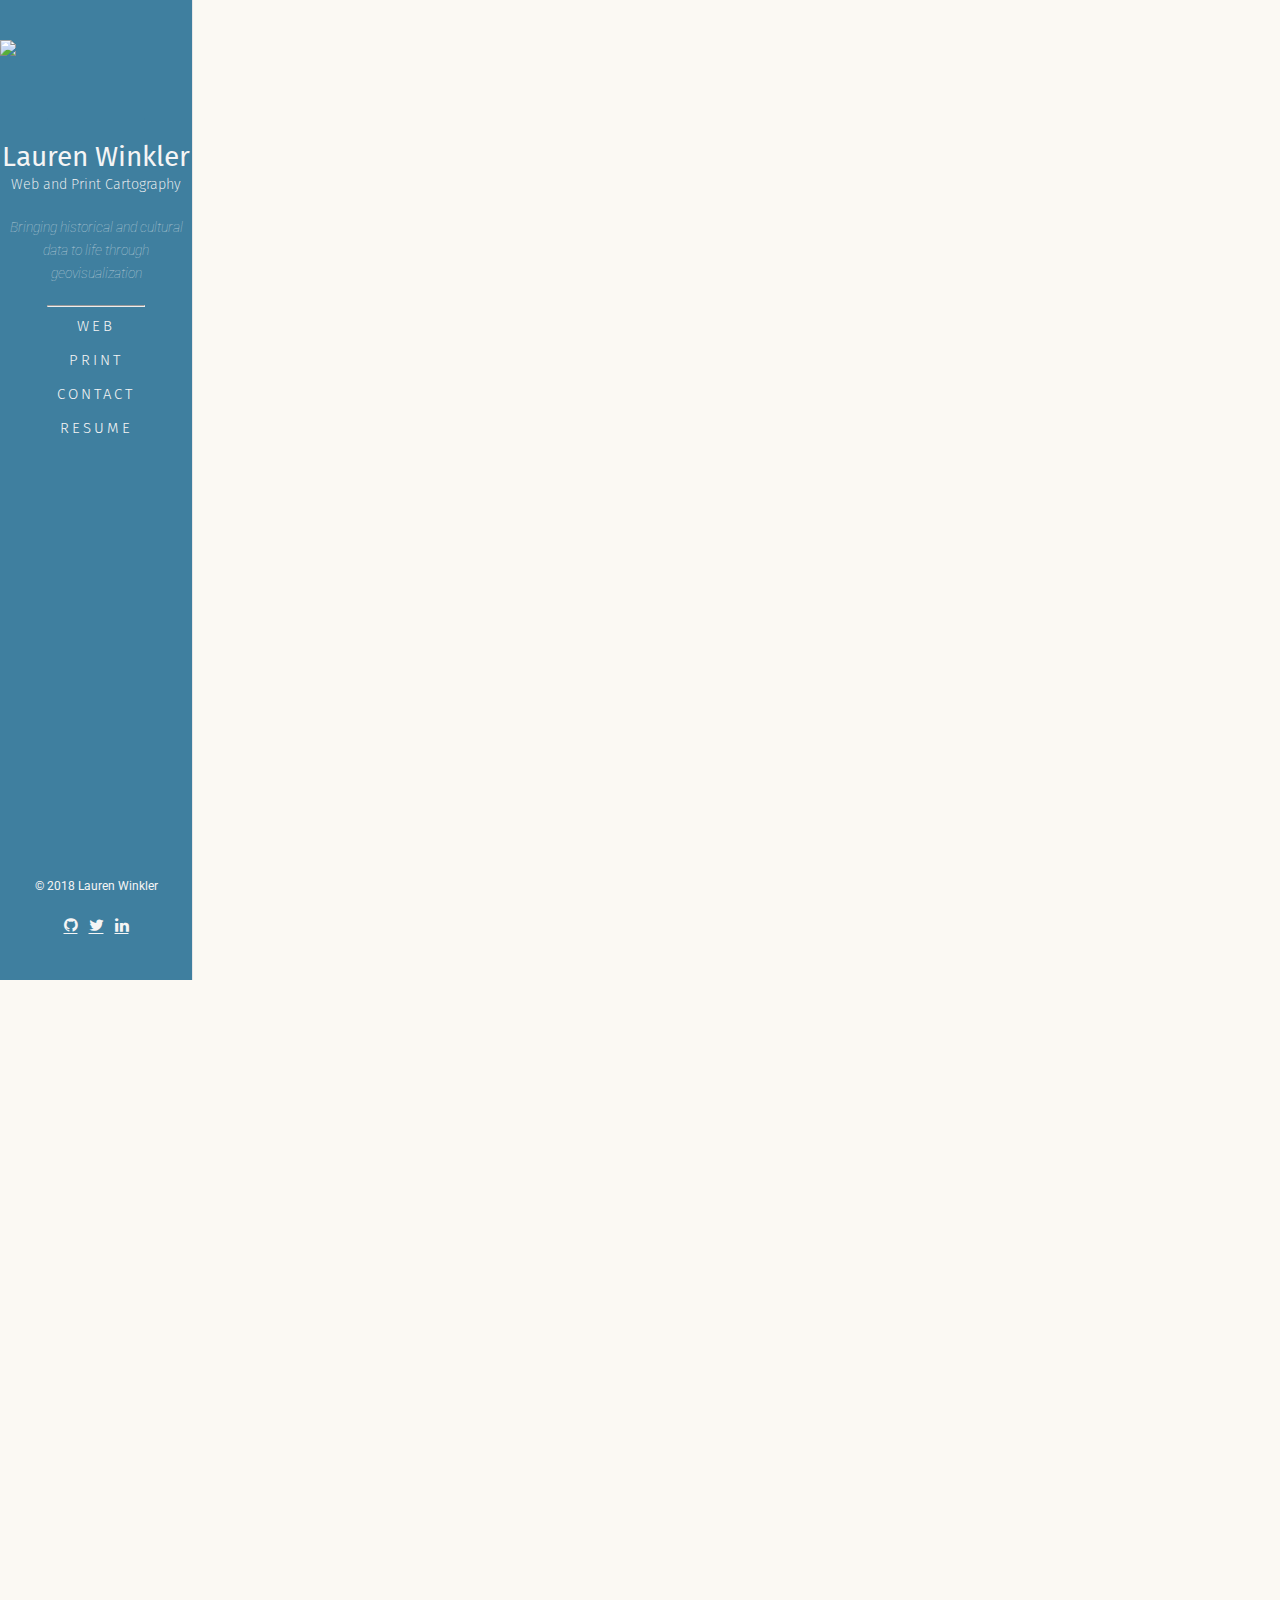
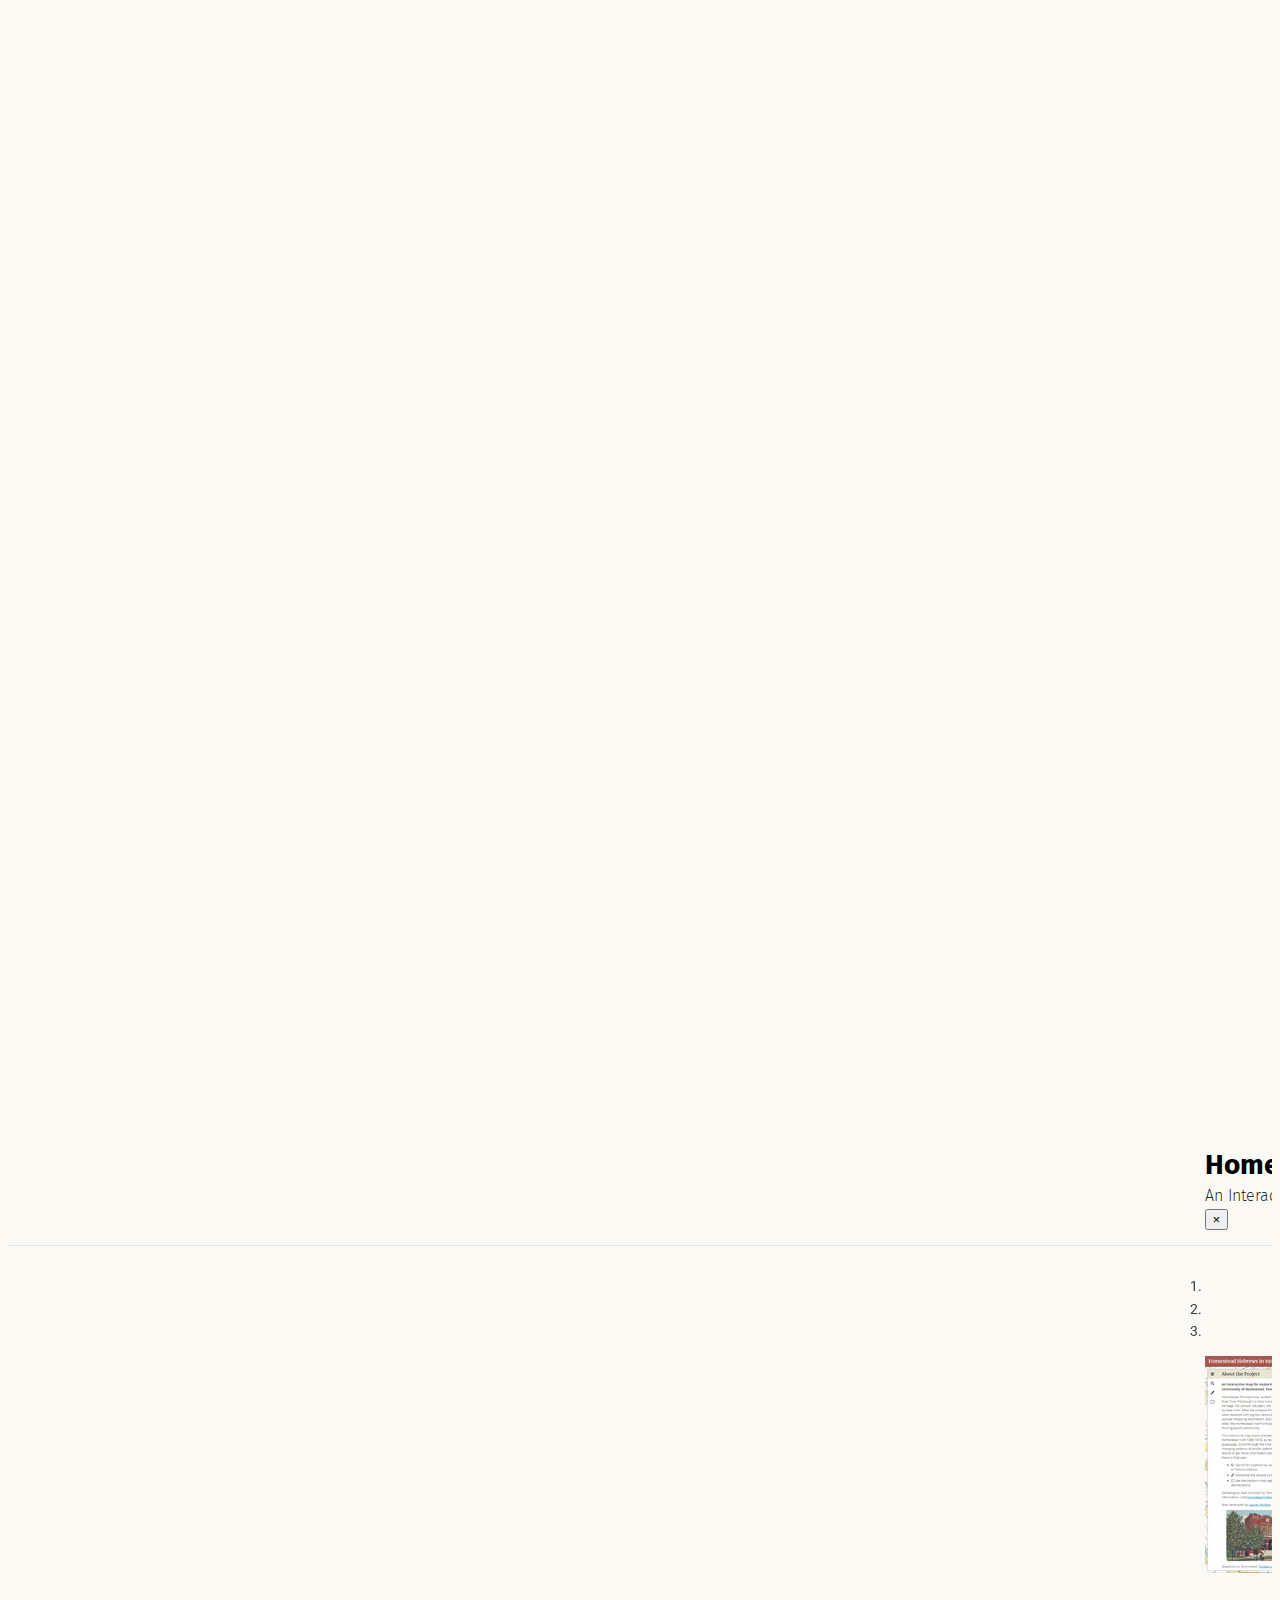
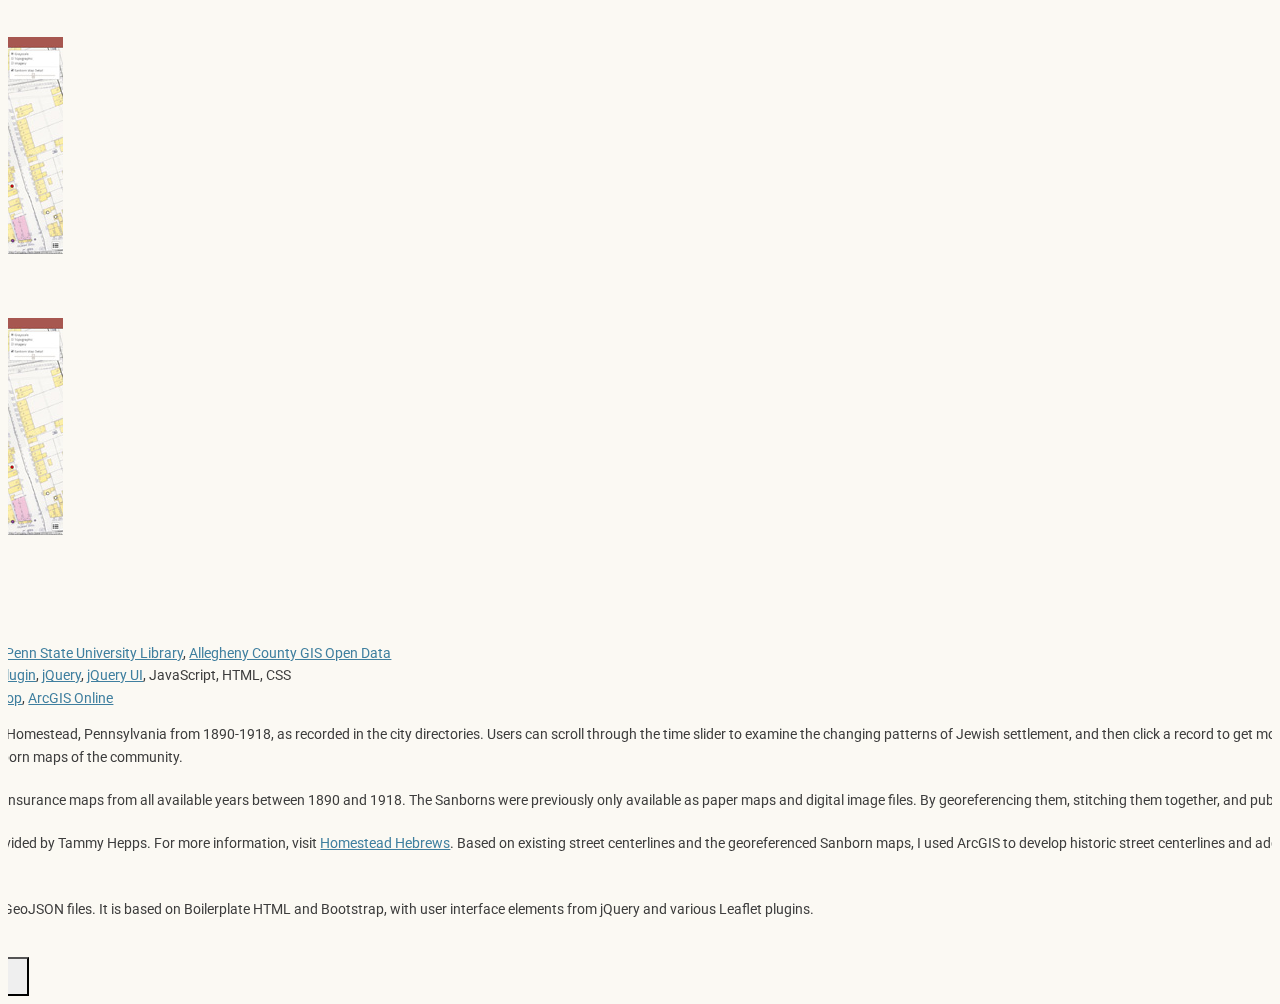
==== commit 03637f4b: "Update modal window" ====
--- a/update/index.html
+++ b/update/index.html
@@ -11,9 +11,9 @@
     <meta http-equiv="X-UA-Compatible" content="IE=edge">
     <title>Lauren Winkler: Print and Web Cartography Portfolio</title>
     <meta name="viewport" content="width=device-width, initial-scale=1">
-    <meta name="description" content="Free HTML5 Website Template by FreeHTML5.co" />
-    <meta name="keywords" content="free html5, free template, free bootstrap, free website template, html5, css3, mobile first, responsive" />
-    <meta name="author" content="FreeHTML5.co" />
+    <meta name="description" content="Lauren Winkler: Print and Web Cartography Portfolio" />
+    <meta name="keywords" content="Lauren Winkler, cartography, portfolio" />
+    <meta name="author" content="Lauren Winkler" />
 
     <!-- 
 	//////////////////////////////////////////////////////
@@ -43,8 +43,9 @@
     <!-- Place favicon.ico and apple-touch-icon.png in the root directory -->
     <link rel="shortcut icon" href="favicon.ico">
 
+    <!-- Google Fonts -->
+    <link href="https://fonts.googleapis.com/css?family=Fira+Sans" rel="stylesheet">
     <link href='https://fonts.googleapis.com/css?family=Roboto:400,300,600,400italic,700' rel='stylesheet' type='text/css'>
-    <link href='https://fonts.googleapis.com/css?family=Montserrat:400,700' rel='stylesheet' type='text/css'>
 
     <!-- Animate.css -->
     <link rel="stylesheet" href="css/animate.css">
@@ -53,7 +54,7 @@
     <link rel="stylesheet" href="css/icomoon.css">
 
     <!-- Bootstrap  -->
-    <link rel="stylesheet" href="css/bootstrap.css">
+    <link rel="stylesheet" href="https://stackpath.bootstrapcdn.com/bootstrap/4.1.3/css/bootstrap.min.css" integrity="sha384-MCw98/SFnGE8fJT3GXwEOngsV7Zt27NXFoaoApmYm81iuXoPkFOJwJ8ERdknLPMO" crossorigin="anonymous">
 
     <!-- Owl Carousel -->
     <link rel="stylesheet" href="css/owl.carousel.min.css">
@@ -61,6 +62,11 @@
 
     <!-- Theme style  -->
     <link rel="stylesheet" href="css/style.css">
+    
+    <!-- Bootstrap JS -->
+    <script src="https://code.jquery.com/jquery-3.3.1.slim.min.js" integrity="sha384-q8i/X+965DzO0rT7abK41JStQIAqVgRVzpbzo5smXKp4YfRvH+8abtTE1Pi6jizo" crossorigin="anonymous"></script>
+    <script src="https://cdnjs.cloudflare.com/ajax/libs/popper.js/1.14.3/umd/popper.min.js" integrity="sha384-ZMP7rVo3mIykV+2+9J3UJ46jBk0WLaUAdn689aCwoqbBJiSnjAK/l8WvCWPIPm49" crossorigin="anonymous"></script>
+    <script src="https://stackpath.bootstrapcdn.com/bootstrap/4.1.3/js/bootstrap.min.js" integrity="sha384-ChfqqxuZUCnJSK3+MXmPNIyE6ZbWh2IMqE241rYiqJxyMiZ6OW/JmZQ5stwEULTy" crossorigin="anonymous"></script>    
 
     <!-- Modernizr JS -->
     <script src="js/modernizr-2.6.2.min.js"></script>
@@ -76,27 +82,34 @@
 
     <div id="fh5co-page">
         <a href="#" class="js-fh5co-nav-toggle fh5co-nav-toggle"><i></i></a>
-        
+
         <!-- Sidebar -->
         <aside id="fh5co-aside" role="complementary" class="border js-fullheight">
-            
+
             <!-- Logo -->
-            <h1 id="fh5co-logo"><a href="index.html"><img src="images/logo.png" alt="Free HTML5 Bootstrap Website Template"></a></h1>
-            
+            <h1 id="fh5co-logo"><a href="index.html"><img src="../images/Headshot_Small.jpg" class="rounded-circle" alt="Lauren Winkler"></a></h1>
+
+            <div id="title">Lauren Winkler</div>
+            <div id="subtitle">Web and Print Cartography</div>
+            <div id="tagline">Bringing historical and cultural data to life through geovisualization</div>
+
+            <hr>
+
             <!-- Menu -->
             <nav id="fh5co-main-menu" role="navigation">
                 <ul>
-                    <li><a href="#about">Home</a></li>
+                    <!--                    <li><a href="#about">Home</a></li>-->
                     <li><a href="#webPortfolio">Web</a></li>
                     <li><a href="#printPortfolio">Print</a></li>
-<!--                    <li><a href="#features">About</a></li>-->
+                    <!--                    <li><a href="#features">About</a></li>-->
+                    <li><a href="#contact">Contact</a></li>
                     <li><a href="../resume/Resume_LaurenWinkler.pdf" target="_blank">Resume</a></li>
                 </ul>
             </nav>
 
             <!-- Footer -->
             <div class="fh5co-footer">
-                <p><small>&copy; 2018 Lauren Winkler</small></p>
+                <p>&copy; 2018 Lauren Winkler</p>
                 <ul>
                     <li><a href="https://github.com/skeetidot" target="_blank"><i class="icon-github"></i></a></li>
                     <li><a href="https://twitter.com/skeetidot" target="_blank"><i class="icon-twitter"></i></a></li>
@@ -110,36 +123,36 @@
         <div id="fh5co-main">
 
             <!-- About -->
+            <!--
             <div class="fh5co-narrow-content" id="about">
                 <div class="row">
                     <div class="col-md-5">
-                        <h2 class="fh5co-heading animate-box" data-animate-effect="fadeInLeft">Lauren Winkler<span><h3>Print and Web Cartography</h3></span></h2>
-                        <p class="fh5co-lead animate-box" data-animate-effect="fadeInLeft">Certified GIS professional with industry experience designing print and web maps</p>
-                        <p class="animate-box" data-animate-effect="fadeInLeft">Bringing historical and cultural data to life through geovisualizations</p>    
+                        <h3 class="animate-box" data-animate-effect="fadeInLeft">About</h3>
+                            <p class="fh5co-lead animate-box" data-animate-effect="fadeInLeft">Certified GIS professional with industry experience designing print and web maps</p>
+                            <p class="animate-box" data-animate-effect="fadeInLeft">I am a GIT specialist, cartographer, systems analyst, and technical writer who enjoys bringing historical and cultural data to life through geovisualization</p>
                     </div>
                     <div class="col-md-6 col-md-push-1 animate-box" data-animate-effect="fadeInLeft">
-                        <img src="images/img_1.jpg" alt="Free HTML5 Bootstrap Template" class="img-responsive">
                     </div>
                 </div>
-
-            </div>
+            </div>
+-->
 
             <!-- Web Portfolio -->
             <div class="fh5co-narrow-content" id="webPortfolio">
-                <h2 class="fh5co-heading animate-box" data-animate-effect="fadeInLeft">Web Cartography</span></h2>
-            
-            
+                
+                <h3 class="animate-box" data-animate-effect="fadeInLeft">Web Cartography</h3>
+
                 <div class="row animate-box" data-animate-effect="fadeInLeft">
 
                     <!-- Homestead Hebrews -->
                     <div class="col-md-4 col-sm-6 col-xs-6 col-xxs-12 work-item">
-                        <a href="work.html">
+                        <a data-toggle="modal" data-target="#exampleModal">
                             <img src="../images/HomesteadHebrews.jpg" alt="Homestead Hebrews Map" class="img-responsive">
                             <h3 class="fh5co-work-title">Homestead Hebrews</h3>
-                            <p>An interactive map of the historic Jewish community <br>of Homestead, Pennsylvania</p>
-                            <p class="demoLink"><a href="http://maps.homesteadhebrews.com" target="_blank">Live Demo</a></p>
-                        </a>
-                    </div>
+                        </a>
+                        <p class="description">An interactive map of the historic Jewish community <br>of Homestead, Pennsylvania</p>
+                        <p class="demoLink"><a href="http://maps.homesteadhebrews.com" target="_blank">View the Site</a></p>  
+                    </div>                  
 
                     <!-- Ding Darling Visitor Map -->
                     <div class="clearfix visible-sm-block"></div>
@@ -147,9 +160,9 @@
                         <a href="work.html">
                             <img src="../images/DingDarlingNWR.jpg" alt="J.N. 'Ding' Darling National Wildlife Refuge Visitor Map" class="img-responsive">
                             <h3 class="fh5co-work-title">J.N. 'Ding' Darling <br>National Wildlife Refuge Visitor Map</h3>
-                            <p>A responsive map of America's birding hotspot in Sanibel, Florida</p>
-                            <p class="demoLink"><a href="https://skeetidot.github.io/ding-darling-nwr" target="_blank">Live Demo</a></p>                            
-                        </a>
+                        </a>
+                        <p class="description">A responsive map of America's birding hotspot in Sanibel, Florida</p>
+                        <p class="demoLink"><a href="https://skeetidot.github.io/ding-darling-nwr" target="_blank">View the Site</a></p>                        
                     </div>
 
                     <!-- Nitrates and Cancer in Wisconsin -->
@@ -158,150 +171,165 @@
                         <a href="work.html">
                             <img src="../images/WisconsinNitratesCancer.jpg" alt="Spatial Analysis of Nitrates and Cancer in Wisconsin" class="img-responsive">
                             <h3 class="fh5co-work-title">Nitrates and Cancer in Wisconsin</h3>
-                            <p>A spatial analysis of well nitrates and <br>cancer occurrences in Wisconsin</p>
-                            <p class="demoLink"><a href="https://skeetidot.github.io/nitrates_cancer/" target="_blank">Live Demo</a></p>                            
-                        </a>
-                    </div>
-                    
-                    <div class="clearfix visible-md-block"></div>
-                    <div class="col-md-4 col-sm-6 col-xs-6 col-xxs-12 work-item">
-                        <a href="work.html">
-                            <img src="images/work_4.jpg" alt="Free HTML5 Website Template by FreeHTML5.co" class="img-responsive">
-                            <h3 class="fh5co-work-title">Work Title Here</h3>
-                            <p>Logo, Branding, Web</p>
-                        </a>
-                    </div>                    
-
-                    <div class="clearfix visible-md-block"></div>
-                    <div class="col-md-4 col-sm-6 col-xs-6 col-xxs-12 work-item">
-                        <a href="work.html">
-                            <img src="images/work_5.jpg" alt="Free HTML5 Website Template by FreeHTML5.co" class="img-responsive">
-                            <h3 class="fh5co-work-title">Work Title Here</h3>
-                            <p>Logo, Branding, Web</p>
-                        </a>
-                    </div>
-
-                    <div class="col-md-4 col-sm-6 col-xs-6 col-xxs-12 work-item">
-                        <a href="work.html">
-                            <img src="images/work_6.jpg" alt="Free HTML5 Website Template by FreeHTML5.co" class="img-responsive">
-                            <h3 class="fh5co-work-title">Work Title Here</h3>
-                            <p>Branding</p>
-                        </a>
+                        </a>
+                        <p class="description">A spatial analysis of well nitrates and <br>cancer occurrences in Wisconsin</p>
+                        <p class="demoLink"><a href="https://skeetidot.github.io/nitrates_cancer/" target="_blank">View the Site</a></p>                        
+                    </div>
+
+                    <!-- Sanborn Maps of Milwaukee -->
+                    <div class="clearfix visible-md-block"></div>
+                    <div class="col-md-4 col-sm-6 col-xs-6 col-xxs-12 work-item">
+                        <a href="work.html">
+                            <img src="../images/MilwaukeeSanborns.jpg" alt="1910 Sanborn Maps of Milwaukee" class="img-responsive">
+                            <h3 class="fh5co-work-title">1910 Sanborn Maps of Milwaukee</h3>
+                        </a>
+                        <p class="description">A responsive map to explore 1910 Milwaukee, Wisconsin</p>
+                        <p class="demoLink"><a href="http://webgis.uwm.edu/agsl/sanborn/" target="_blank">View the Site</a></p>                        
+                    </div>
+
+                    <!-- Evolution of Pittsburgh's River Bridges -->
+                    <div class="clearfix visible-md-block"></div>
+                    <div class="col-md-4 col-sm-6 col-xs-6 col-xxs-12 work-item">
+                        <a href="work.html">
+                            <img src="../images/PittsburghBridgesDynamic.jpg" alt="Evolution of Pittsburgh's River Bridges" class="img-responsive">
+                            <h3 class="fh5co-work-title">Evolution of Pittsburgh's River Bridges</h3>
+                        </a>
+                        <p class="description">Interactive companion to <a href="http://www.amazon.com/Pittsburghs-Bridges-Images-America-Wilson/dp/1467134244" target="_blank"><i>Pittsburgh's Bridges (Images of America)</i></a></p>
+                        <p class="demoLink"><a href="http://skeetidot.github.io/pittsburgh-bridges/" target="_blank">View the Site</a></p>
+                    </div>
+
+                    <!-- Kenyan Lighting Sources -->
+                    <div class="col-md-4 col-sm-6 col-xs-6 col-xxs-12 work-item">
+                        <a href="work.html">
+                            <img src="../images/Kenya_Lighting_Sources.jpg" alt="Kenya Lighting Sources" class="img-responsive">
+                            <h3 class="fh5co-work-title">Lighting Energy Sources in Kenya</h3>
+                        </a>
+                        <p class="description">Electric vs. traditional lighting across Kenyan counties</p>
+                        <p class="demoLink"><a href="http://skeetidot.github.io/kenya-lighting-sources/" target="_blank">View the Site</a></p>                        
                     </div>
                     <div class="clearfix visible-md-block visible-sm-block"></div>
 
-                    <div class="col-md-4 col-sm-6 col-xs-6 col-xxs-12 work-item">
-                        <a href="work.html">
-                            <img src="images/work_7.jpg" alt="Free HTML5 Website Template by FreeHTML5.co" class="img-responsive">
-                            <h3 class="fh5co-work-title">Work Title Here</h3>
-                            <p>Web, Illustration</p>
-                        </a>
-                    </div>
-                    <div class="col-md-4 col-sm-6 col-xs-6 col-xxs-12 work-item">
-                        <a href="work.html">
-                            <img src="images/work_8.jpg" alt="Free HTML5 Website Template by FreeHTML5.co" class="img-responsive">
-                            <h3 class="fh5co-work-title">Work Title Here</h3>
-                            <p>Branding, Web</p>
-                        </a>
-                    </div>
-                    <div class="clearfix visible-sm-block"></div>
-                    <div class="col-md-4 col-sm-6 col-xs-6 col-xxs-12 work-item">
-                        <a href="work.html">
-                            <img src="images/work_1.jpg" alt="Free HTML5 Website Template by FreeHTML5.co" class="img-responsive">
-                            <h3 class="fh5co-work-title">Work Title Here</h3>
-                            <p>Illustration, Branding</p>
-                        </a>
+                    <!-- Kentucky Unemployment -->
+                    <div class="col-md-4 col-sm-6 col-xs-6 col-xxs-12 work-item">
+                        <a href="work.html">
+                            <img src="../images/KY_Unemployment.jpg" alt="Unemployment Rates in Kentucky" class="img-responsive">
+                            <h3 class="fh5co-work-title">Unemployment Rates in Kentucky</h3>
+                        </a>
+                        <p class="description">Unemployment rates in Kentucky between 2001 and 2013</p>
+                        <p class="demoLink"><a href="http://skeetidot.github.io/ky-unemployment/" target="_blank">View the Site</a></p>                        
+                    </div>
+
+                    <!-- Kentucky Vacant Housing -->
+                    <div class="col-md-4 col-sm-6 col-xs-6 col-xxs-12 work-item">
+                        <a href="work.html">
+                            <img src="../images/KY_Vacant_Housing.jpg" alt="Vacant Housing in Kentucky" class="img-responsive">
+                            <h3 class="fh5co-work-title">Vacant Housing in Kentucky</h3>
+                        </a>
+                        <p class="description">Various types of vacant housing (rentals, houses for sale, seasonal properties, etc.) in Kentucky, as obtained from the 2010 U.S. Census</p>
+                        <p class="demoLink"><a href="http://skeetidot.github.io/ky-vacant-housing/" target="_blank">View the Site</a></p>                        
+                    </div>
+
+                    <!-- Pennsylvania Historic Truss Bridges -->
+                    <div class="clearfix visible-sm-block"></div>
+                    <div class="col-md-4 col-sm-6 col-xs-6 col-xxs-12 work-item">
+                        <a href="work.html">
+                            <img src="../images/PAHistoricTrussBridges_JS.jpg" alt="Heritage at Risk: The Loss of Historic Metal Truss Bridges in Pennsylvania" class="img-responsive">
+                            <h3 class="fh5co-work-title">Heritage at Risk: The Loss of Historic Metal Truss Bridges in Pennsylvania</h3>
+                        </a>
+                        <p class="description">Documenting lost and at risk metal truss bridges in Pennsylvania</p>
+                        <p class="demoLink"><a href="http://skeetidot.github.io/pa-truss-bridges" target="_blank">View the Site</a></p>                        
+                    </div>
+                    <div class="clearfix visible-md-block"></div>
+
+                    <!-- Power Plants in the US -->
+                    <div class="clearfix visible-sm-block"></div>
+                    <div class="col-md-4 col-sm-6 col-xs-6 col-xxs-12 work-item">
+                        <a href="work.html">
+                            <img src="../images/CoalHydroWindPowerPlants.jpg" alt="Power Near and Far: Coal, Hydroelectric, and Wind Power Plants in the US" class="img-responsive">
+                            <h3 class="fh5co-work-title">Power Near and Far</h3>
+                        </a>
+                        <p class="description">Coal, hydroelectric, and wind power plants in the US</p>
+                        <p class="demoLink"><a href="http://skeetidot.github.io/us-power-plants/" target="_blank">View the Site</a></p>                        
+                    </div>
+                    <div class="clearfix visible-md-block"></div>
+
+                    <!-- Power Plants in the US -->
+                    <div class="clearfix visible-sm-block"></div>
+                    <div class="col-md-4 col-sm-6 col-xs-6 col-xxs-12 work-item">
+                        <a href="work.html">
+                            <img src="../images/USCancerMortalityRates.jpg" alt="US Cancer Mortality Rates" class="img-responsive">
+                            <h3 class="fh5co-work-title">US Cancer Mortality Rates</h3>
+                        </a>
+                        <p class="description">CARTO web map showing the average cancer mortality rate from 2008-2012 in each US county, per 100,000 people.</p>
+                        <p class="demoLink"><a href="https://skeetidot.cartodb.com/viz/8b09e346-95a1-11e5-9723-0e3ff518bd15/embed_map" target="_blank">View the Site</a></p>                        
                     </div>
                     <div class="clearfix visible-md-block"></div>
 
                 </div>
             </div>
-    
+
             <!-- Print Portfolio -->
             <div class="fh5co-narrow-content" id="printPortfolio">
-                <h2 class="fh5co-heading animate-box" data-animate-effect="fadeInLeft">Print Cartography</span></h2>
+
+                <h3 class="animate-box" data-animate-effect="fadeInLeft">Print Cartography</h3>
+
                 <div class="row animate-box" data-animate-effect="fadeInLeft">
 
-                    <div class="col-md-4 col-sm-6 col-xs-6 col-xxs-12 work-item">
-                        <a href="work.html">
-                            <img src="images/work_1.jpg" alt="Free HTML5 Website Template by FreeHTML5.co" class="img-responsive">
-                            <h3 class="fh5co-work-title">Work Title Here</h3>
-                            <p>Illustration, Branding</p>
-                        </a>
-                    </div>
-
-                    <div class="col-md-4 col-sm-6 col-xs-6 col-xxs-12 work-item">
-                        <a href="work.html">
-                            <img src="images/work_2.jpg" alt="Free HTML5 Website Template by FreeHTML5.co" class="img-responsive">
-                            <h3 class="fh5co-work-title">Work Title Here</h3>
-                            <p>Web, Packaging</p>
-                        </a>
-                    </div>
-
-                    <div class="clearfix visible-sm-block"></div>
-                    <div class="col-md-4 col-sm-6 col-xs-6 col-xxs-12 work-item">
-                        <a href="work.html">
-                            <img src="images/work_3.jpg" alt="Free HTML5 Website Template by FreeHTML5.co" class="img-responsive">
-                            <h3 class="fh5co-work-title">Work Title Here</h3>
-                            <p>Branding, Web</p>
-                        </a>
-                    </div>
-
-                    <div class="clearfix visible-md-block"></div>
-                    <div class="col-md-4 col-sm-6 col-xs-6 col-xxs-12 work-item">
-                        <a href="work.html">
-                            <img src="images/work_4.jpg" alt="Free HTML5 Website Template by FreeHTML5.co" class="img-responsive">
-                            <h3 class="fh5co-work-title">Work Title Here</h3>
-                            <p>Logo, Branding, Web</p>
-                        </a>
-                    </div>
-
-                    <div class="clearfix visible-sm-block"></div>
-                    <div class="col-md-4 col-sm-6 col-xs-6 col-xxs-12 work-item">
-                        <a href="work.html">
-                            <img src="images/work_5.jpg" alt="Free HTML5 Website Template by FreeHTML5.co" class="img-responsive">
-                            <h3 class="fh5co-work-title">Work Title Here</h3>
-                            <p>Web, Packaging, Branding</p>
-                        </a>
-                    </div>
-                    <div class="col-md-4 col-sm-6 col-xs-6 col-xxs-12 work-item">
-                        <a href="work.html">
-                            <img src="images/work_6.jpg" alt="Free HTML5 Website Template by FreeHTML5.co" class="img-responsive">
-                            <h3 class="fh5co-work-title">Work Title Here</h3>
-                            <p>Branding</p>
-                        </a>
-                    </div>
-                    <div class="clearfix visible-md-block visible-sm-block"></div>
-
-                    <div class="col-md-4 col-sm-6 col-xs-6 col-xxs-12 work-item">
-                        <a href="work.html">
-                            <img src="images/work_7.jpg" alt="Free HTML5 Website Template by FreeHTML5.co" class="img-responsive">
-                            <h3 class="fh5co-work-title">Work Title Here</h3>
-                            <p>Web, Illustration</p>
-                        </a>
-                    </div>
-                    <div class="col-md-4 col-sm-6 col-xs-6 col-xxs-12 work-item">
-                        <a href="work.html">
-                            <img src="images/work_8.jpg" alt="Free HTML5 Website Template by FreeHTML5.co" class="img-responsive">
-                            <h3 class="fh5co-work-title">Work Title Here</h3>
-                            <p>Branding, Web</p>
-                        </a>
-                    </div>
-                    <div class="clearfix visible-sm-block"></div>
-                    <div class="col-md-4 col-sm-6 col-xs-6 col-xxs-12 work-item">
-                        <a href="work.html">
-                            <img src="images/work_1.jpg" alt="Free HTML5 Website Template by FreeHTML5.co" class="img-responsive">
-                            <h3 class="fh5co-work-title">Work Title Here</h3>
-                            <p>Illustration, Branding</p>
-                        </a>
-                    </div>
+                    <!-- Pittsburgh's Bridges Poster -->
+                    <div class="col-md-4 col-sm-6 col-xs-6 col-xxs-12 work-item">
+                        <a href="work.html">
+                            <img src="../maps/Pittsburgh_Bridges_Poster.jpg" alt="Pittsburgh's Bridges poster" class="img-responsive">
+                            <h3 class="fh5co-work-title">Pittsburgh's Bridges</h3>
+                        </a>
+                        <p class="description">Companion poster to <a href="http://www.amazon.com/Pittsburghs-Bridges-Images-America-Wilson/dp/1467134244" target="_blank"><i>Pittsburgh's Bridges (Images of America)</i></a></p>
+                    </div>
+
+                    <!-- Maps for Engineering Pittsburgh Book -->
+                    <div class="col-md-4 col-sm-6 col-xs-6 col-xxs-12 work-item">
+                        <a href="work.html">
+                            <img src="../maps/Native_American_Tribes_PA.jpg" alt="Maps for Engineering Pittsburgh: A History of Roads, Rails, Canals, Bridges &amp; More" class="img-responsive">
+                            <h3 class="fh5co-work-title">Maps for Engineering Pittsburgh: A History of Roads, Rails, Canals, Bridges &amp; More</h3>
+                        </a>
+                        <p class="description">Four maps for <a href="https://www.arcadiapublishing.com/Products/9781625859693" target="_blank"><i>Engineering Pittsburgh: A History of Roads, Rails, Canals, Bridges &amp; More</i></a>.</p>
+                    </div>
+
+                    <!-- Maps for Squirrel Hill Book -->
+                    <div class="clearfix visible-sm-block"></div>
+                    <div class="col-md-4 col-sm-6 col-xs-6 col-xxs-12 work-item">
+                        <a href="work.html">
+                            <img src="../images/SquirrelHillBusinessDistrict_cropped.jpg" alt="Maps for Squirrel Hill: A Neighborhood History" class="img-responsive">
+                            <h3 class="fh5co-work-title">Maps for Squirrel Hill: A Neighborhood History</h3>
+                        </a>
+                        <p class="description">Three maps for <a href="https://www.amazon.com/Squirrel-Hill-Neighborhood-American-Chronicles/dp/1467136255" target="_blank"><i>Squirrel Hill: A Neighborhood History</i></a>.</p>
+                    </div>
+
+                    <!-- Appalachian Trail -->
+                    <div class="clearfix visible-md-block"></div>
+                    <div class="col-md-4 col-sm-6 col-xs-6 col-xxs-12 work-item">
+                        <a href="work.html">
+                            <img src="../images/AppalachianTrail_cropped.jpg" alt="Appalachian Trail map" class="img-responsive">
+                            <h3 class="fh5co-work-title">The Appalachian Trail</h3>
+                        </a>
+                        <p class="description">The Appalachian Trail on a georeferenced copy of the 1957 Landforms of the United States map by Erwin Raisz.</p>                        
+                    </div>
+
+                    <!-- North Coast Community Homes -->
+                    <div class="clearfix visible-sm-block"></div>
+                    <div class="col-md-4 col-sm-6 col-xs-6 col-xxs-12 work-item">
+                        <a href="work.html">
+                            <img src="../images/NCCH_Properties.jpg" alt="North Coast Community Homes Owned and Managed Properties" class="img-responsive">
+                            <h3 class="fh5co-work-title">North Coast Community Homes Owned and Managed Properties</h3>
+                        </a>
+                        <p class="description">Properties owned and managed by the Cuyahoga County, Ohio non-profit</p>     
+                    </div>
+
                     <div class="clearfix visible-md-block"></div>
 
                 </div>
             </div>
 
             <!-- Expertise -->
-<!--
+            <!--
             <div class="fh5co-narrow-content fh5co-border-bottom" id="features">
                 <h2 class="fh5co-heading animate-box" data-animate-effect="fadeInLeft">Expertise</span></h2>
                 <div class="row">
@@ -355,25 +383,180 @@
             </div>
 -->
 
+            <!-- Contact -->
+            <div class="fh5co-more-contact">
+                <div class="fh5co-narrow-content" id="contact">
+
+                <h3 class="animate-box" data-animate-effect="fadeInLeft">Contact</h3>
+
+                <div data-animate-effect="fadeInLeft">                        
+                    <div class="row">
+
+                        <div class="col-md-5">
+                            <div class="fh5co-feature fh5co-feature-sm animate-box" data-animate-effect="fadeInLeft">
+                                <div class="fh5co-icon">
+                                    <i class="icon-envelope-o"></i>
+                                </div>
+                                <div class="fh5co-text">
+                                    <p><a href="mailto:lewinkler@gmail.com" target="_blank">lewinkler@gmail.com</a></p>
+                                </div>
+                            </div>
+                        </div>
+
+                        <div class="col-md-5">
+                            <div class="fh5co-feature fh5co-feature-sm animate-box" data-animate-effect="fadeInLeft">
+                                <div class="fh5co-icon">
+                                    <i class="icon-github"></i>
+                                </div>
+                                <div class="fh5co-text">
+                                    <p><a href="https://github.com/skeetidot" target="_blank">github.com/skeetidot</a></p> 
+                                </div>
+                            </div>
+                        </div>
+
+                        <div class="col-md-5">
+                            <div class="fh5co-feature fh5co-feature-sm animate-box" data-animate-effect="fadeInLeft">
+                                <div class="fh5co-icon">
+                                    <i class="icon-twitter"></i>
+                                </div>
+                                <div class="fh5co-text">
+                                    <p><a href="https://twitter.com/skeetidot" target="_blank">@skeetidot</a></p>  
+                                </div>
+                            </div>
+                        </div>
+
+                        <div class="col-md-5">
+                            <div class="fh5co-feature fh5co-feature-sm animate-box" data-animate-effect="fadeInLeft">
+                                <div class="fh5co-icon">
+                                    <i class="icon-linkedin"></i>
+                                </div>
+                                <div class="fh5co-text">
+                                    <p><a href="https://www.linkedin.com/in/lauren-winkler-a8a1143" target="_blank">LinkedIn</a></p>  
+                                </div>
+                            </div>
+                        </div>
+
+                    </div>
+                </div>
+            </div>
         </div>
+
+
+            <!-- Modal Windows -->
+
+            <!-- Homestead Hebrews Modal -->
+            <div class="modal fade" id="exampleModal" tabindex="-1" role="dialog" aria-labelledby="exampleModalLabel" aria-hidden="true">
+                <div class="modal-dialog" role="document">
+                    <div class="modal-content">
+                        <div class="modal-header">
+                            <h3 class="modal-title" id="exampleModalLabel">Homestead Hebrews
+                            <div class="modal-subtitle">An Interactive Map for Exploring the Lost Jewish Community of Homestead, Pennsylvania</div></h3>
+
+                            <button type="button" class="close" data-dismiss="modal" aria-label="Close">
+                                <span aria-hidden="true">&times;</span>
+                            </button>                            
+
+                        </div>
+                        <div class="modal-body">
+                            
+                        <div class="container-fluid">
+                          <div class="row">
+                            <div class="col-md-7">
+<!--                                <img src="../images/HomesteadHebrews.jpg" width="100%">-->
+                                <div id="carouselExampleIndicators" class="carousel slide" data-ride="carousel">
+                                  <ol class="carousel-indicators">
+                                    <li data-target="#carouselExampleIndicators" data-slide-to="0" class="active"></li>
+                                    <li data-target="#carouselExampleIndicators" data-slide-to="1"></li>
+                                    <li data-target="#carouselExampleIndicators" data-slide-to="2"></li>
+                                  </ol>
+                                  <div class="carousel-inner">
+                                    <div class="carousel-item active">
+                                      <a href="../images/HomesteadHebrews.jpg" target="_blank"><img class="d-block w-100" src="../images/HomesteadHebrews.jpg" alt="First slide"></a>
+                                        <p>Caption 1</p>
+                                    </div>
+                                    <div class="carousel-item">
+                                      <img class="d-block w-100" src="../images/HomesteadHebrews.jpg?auto=yes&bg=555&fg=333&text=Second slide" alt="Second slide">
+                                        <p>Caption 2</p>
+                                    </div>
+                                    <div class="carousel-item">
+                                      <img class="d-block w-100" src="../images/HomesteadHebrews.jpg?auto=yes&bg=555&fg=333&text=Third slide" alt="Third slide">
+                                        <p>Caption 3</p>
+                                    </div>
+                                  </div>
+                                  <a class="carousel-control-prev" href="#carouselExampleIndicators" role="button" data-slide="prev">
+                                    <span class="carousel-control-prev-icon" aria-hidden="true"></span>
+                                    <span class="sr-only">Previous</span>
+                                  </a>
+                                  <a class="carousel-control-next" href="#carouselExampleIndicators" role="button" data-slide="next">
+                                    <span class="carousel-control-next-icon" aria-hidden="true"></span>
+                                    <span class="sr-only">Next</span>
+                                  </a>
+                                </div>
+                                
+                                <p></p>
+                                
+
+                                 <ul>
+                                    <li><b>Data sources: </b>
+                                        <a href="http://data.homesteadhebrews.com/sources/show/14/homestead-directory/" target="_blank">Homestead Hebrews</a>, <a href="http://www.donslist.net/PGHLookups/GuidesM.htm" target="_blank">Don's List</a>, <a href="https://digital.libraries.psu.edu/digital/collection/maps1/search/searchterm/%0bHomestead!Sanborn%20Fire%20Insurance%20Maps/field/geogra!collec/mode/all!exact/conn/and!or/order/nosort" target="_blank">Penn State University Library</a>, <a href="http://openac-alcogis.opendata.arcgis.com" target="_blank">Allegheny County GIS Open Data</a>
+                                    </li>
+                                    <li><b>Development languages: </b><a href="http://leafletjs.com/" target="_blank">Leaflet</a>, <a href="http://esri.github.io/esri-leaflet/" target="_blank">Esri Leaflet plugin</a>, <a href="https://jquery.com/" target="_blank">jQuery</a>, <a href="https://jqueryui.com/" target="_blank">jQuery UI</a>, JavaScript, HTML, CSS</li>
+                                    <li><b>Software used: </b><a href="https://github.com/" target="_blank">GitHub</a>, <a href="http://brackets.io/" target="_blank">Brackets</a>,
+                                        <a href="http://desktop.arcgis.com/en/" target="_blank">ArcGIS Desktop</a>, <a href="http://www.arcgis.com/index.html" target="_blank">ArcGIS Online</a></li>
+                                </ul>
+
+                                
+
+
+                            </div>
+                            <div class="col-md-5 ml-auto">
+                                
+                                <p>This interactive map shows the Jewish community of Homestead, Pennsylvania from 1890-1918, as recorded in the city directories. Users can scroll through the time slider to examine the changing patterns of Jewish settlement, and then click a record to get more information about the people who lived there in that year. Users can also search for a person by name, search for a current or historic address, symbolize residents by birth country or profession, and examine historic Sanborn maps of the community.</p>
+
+                                <p>The historic maps in the background are Sanborn fire insurance maps from all available years between 1890 and 1918. The Sanborns were previously only available as paper maps and digital image files. By georeferencing them, stitching them together, and publishing them as hosted tile layers in ArcGIS Online, and I was able to bring them to life in this site.</p>
+
+                                <p>City directory records and genealogical data were provided by Tammy Hepps. For more information, visit <a href="http://homesteadhebrews.com/" target="_blank">Homestead Hebrews</a>. Based on existing street centerlines and the georeferenced Sanborn maps, I used ArcGIS to develop historic street centerlines and address ranges for each year with Sanborn maps, and then geocoded the directory records against those street centerlines and manually updated them to locate all residents at their residential address listed in the directory.</p>
+
+                                <p>The site was developed in Leaflet, with data stored in GeoJSON files. It is based on Boilerplate HTML and Bootstrap, with user interface elements from jQuery and various Leaflet plugins.</p>                                
+
+                                
+                            </div>
+                          </div>
+                        </div>                            
+
+                        </div>
+                        <div class="modal-footer">
+                            <button type="button" class="btn btn-secondary"><a href="http://maps.homesteadhebrews.com" target="_blank">View the Site</a></button>
+                            <button type="button" class="btn btn-secondary"><a href="https://www.youtube.com/watch?v=gXmyS8zY4XM" target="_blank">View a Demo</a></button>
+                            <button type="button" class="btn btn-secondary" data-dismiss="modal">Close</button>
+                        </div>
+                    </div>
+                </div>
+            </div>
+
     </div>
 
     <!-- jQuery -->
     <script src="js/jquery.min.js"></script>
+
     <!-- jQuery Easing -->
     <script src="js/jquery.easing.1.3.js"></script>
+
     <!-- Bootstrap -->
     <script src="js/bootstrap.min.js"></script>
+
     <!-- Carousel -->
     <script src="js/owl.carousel.min.js"></script>
+
     <!-- Stellar -->
     <script src="js/jquery.stellar.min.js"></script>
+
     <!-- Waypoints -->
     <script src="js/jquery.waypoints.min.js"></script>
+
     <!-- Counters -->
     <script src="js/jquery.countTo.js"></script>
 
-
     <!-- MAIN JS -->
     <script src="js/main.js"></script>
 
--- a/update/css/style.css
+++ b/update/css/style.css
@@ -1,10 +1,11 @@
 @font-face {
-  font-family: 'icomoon';
-  src: url("../fonts/icomoon/icomoon.eot?srf3rx");
-  src: url("../fonts/icomoon/icomoon.eot?srf3rx#iefix") format("embedded-opentype"), url("../fonts/icomoon/icomoon.ttf?srf3rx") format("truetype"), url("../fonts/icomoon/icomoon.woff?srf3rx") format("woff"), url("../fonts/icomoon/icomoon.svg?srf3rx#icomoon") format("svg");
-  font-weight: normal;
-  font-style: normal;
-}
+    font-family: 'icomoon';
+    src: url("../fonts/icomoon/icomoon.eot?srf3rx");
+    src: url("../fonts/icomoon/icomoon.eot?srf3rx#iefix") format("embedded-opentype"), url("../fonts/icomoon/icomoon.ttf?srf3rx") format("truetype"), url("../fonts/icomoon/icomoon.woff?srf3rx") format("woff"), url("../fonts/icomoon/icomoon.svg?srf3rx#icomoon") format("svg");
+    font-weight: normal;
+    font-style: normal;
+}
+
 /* =======================================================
 *
 * 	Template Style 
@@ -12,1120 +13,1453 @@
 *
 * ======================================================= */
 body {
-  font-family: "Roboto", Arial, sans-serif;
-  font-weight: 300;
-  font-size: 20px;
-  line-height: 1.6;
-  color: rgba(0, 0, 0, 0.5);
-}
+    font-family: "Roboto", sans-serif;
+    font-weight: 400;
+    font-size: 14px;
+    line-height: 1.6;
+    background-color: #fbf9f3;
+    color: #3d3d3d;
+}
+
 @media screen and (max-width: 992px) {
-  body {
+    body {
+        font-size: 16px;
+    }
+}
+
+a {
+    color: #3F7F9F;
+    -webkit-transition: 0.5s;
+    -o-transition: 0.5s;
+    transition: 0.5s;
+    cursor: pointer;
+}
+
+a:hover,
+a:active,
+a:focus {
+    color: #da1212;
+    outline: none;
+}
+
+p {
+    margin-bottom: 1.5em;
+}
+
+h1,
+h2,
+h3,
+h4,
+h5,
+h6 {
+    color: #000;
+    font-family: "Fira Sans", Roboto, sans-serif;
+    font-weight: 700;
+    margin: 0 0 30px 0;
+    display: block;
+}
+
+figure {
+    margin-bottom: 2.5em;
+    float: left;
+    width: 100%;
+}
+
+/*
+::-webkit-selection {
+    color: #fff;
+    background: #da1212;
+}
+
+::-moz-selection {
+    color: #fff;
+    background: #da1212;
+}
+
+::selection {
+    color: #fff;
+    background: #da1212;
+}
+*/
+
+#fh5co-page {
+    width: 100%;
+    overflow: hidden;
+    position: relative;
+}
+
+#fh5co-aside {
+    padding-top: 40px;
+    padding-bottom: 40px;
+    width: 15%;
+    position: fixed;
+    bottom: 0;
+    top: 0;
+    left: 0;
+    overflow-y: hidden;
+    -webkit-transition: 0.5s;
+    -o-transition: 0.5s;
+    transition: 0.5s;
+    background-color: #3F7F9F;
+}
+
+#fh5co-aside.border {
+    border-right: 1px solid #e6e6e6;
+}
+
+@media screen and (max-width: 1200px) {
+    #fh5co-aside {
+        width: 30%;
+    }
+}
+
+@media screen and (max-width: 768px) {
+    #fh5co-aside {
+        width: 270px;
+        -moz-transform: translateX(-270px);
+        -webkit-transform: translateX(-270px);
+        -ms-transform: translateX(-270px);
+        -o-transform: translateX(-270px);
+        transform: translateX(-270px);
+    }
+}
+
+#fh5co-aside #fh5co-logo {
+    text-align: center;
+    margin-bottom: 10px;
+}
+
+#fh5co-aside #title {
+    text-align: center;
+    color: whitesmoke;
+    font-weight: 400;
+    font-size: 1.75rem;
+    line-height: 1.2em;
+    font-family: "Fira Sans", Roboto, sans-serif;
+    margin-bottom: 0px !important;
+    padding-bottom: 0px !important;
+}
+
+#fh5co-aside #subtitle {
+    text-align: center;
+    color: whitesmoke;
+    font-family: "Fira Sans", Roboto, sans-serif;    
+    font-size: 0.9rem;
+    font-weight: 200;
+    margin-top: 0px !important;
+    margin-bottom: 20px !important;
+}
+
+#fh5co-aside #tagline {
+    text-align: center;
+    color: rgba(245, 245, 245, 0.6);
+    font-family: Roboto, sans-serif; 
+    font-style: oblique;
+    font-size: 0.9rem;
+    font-weight: 100;
+    margin-top: 0px !important;
+    margin-bottom: 20px !important;
+}
+
+hr {
+    width: 50%;
+    color: #da1212;
+}
+
+#fh5co-aside #fh5co-main-menu ul {
+    text-align: center;
+    margin: 0;
+    padding: 0;
+}
+
+@media screen and (max-width: 768px) {
+    #fh5co-aside #fh5co-main-menu ul {
+        margin: 0 0 2em 0;
+    }
+}
+
+#fh5co-aside #fh5co-main-menu ul li {
+    margin: 0 0 10px 0;
+    padding: 0;
+    list-style: none;
+}
+
+#fh5co-aside #fh5co-main-menu ul li a {
+    color: whitesmoke;
+    text-decoration: none;
+    letter-spacing: .1em;
+    text-transform: uppercase;
+    font-size: 15px;
+    font-weight: 300;
+    position: relative;
+    -webkit-transition: 0.3s;
+    -o-transition: 0.3s;
+    transition: 0.3s;
+    padding: 10px 10px;
+    letter-spacing: .2em;
+    font-family: "Fira Sans", Roboto, sans-serif;
+}
+
+#fh5co-aside #fh5co-main-menu ul li a:after {
+    content: "";
+    position: absolute;
+    height: 2px;
+    bottom: 7px;
+    left: 10px;
+    right: 10px;
+    background-color: #da1212;
+    visibility: hidden;
+    -webkit-transform: scaleX(0);
+    -moz-transform: scaleX(0);
+    -ms-transform: scaleX(0);
+    -o-transform: scaleX(0);
+    transform: scaleX(0);
+    -webkit-transition: all 0.3s cubic-bezier(0.175, 0.885, 0.32, 1.275);
+    -moz-transition: all 0.3s cubic-bezier(0.175, 0.885, 0.32, 1.275);
+    -ms-transition: all 0.3s cubic-bezier(0.175, 0.885, 0.32, 1.275);
+    -o-transition: all 0.3s cubic-bezier(0.175, 0.885, 0.32, 1.275);
+    transition: all 0.3s cubic-bezier(0.175, 0.885, 0.32, 1.275);
+}
+
+#fh5co-aside #fh5co-main-menu ul li a:hover {
+    text-decoration: none;
+    color: whitesmoke;
+}
+
+#fh5co-aside #fh5co-main-menu ul li a:hover:after {
+    visibility: visible;
+    -webkit-transform: scaleX(1);
+    -moz-transform: scaleX(1);
+    -ms-transform: scaleX(1);
+    -o-transform: scaleX(1);
+    transform: scaleX(1);
+}
+
+#fh5co-aside #fh5co-main-menu ul li.fh5co-active a {
+    color: black;
+}
+
+#fh5co-aside #fh5co-main-menu ul li.fh5co-active a:after {
+    visibility: visible;
+    -webkit-transform: scaleX(1);
+    -moz-transform: scaleX(1);
+    -ms-transform: scaleX(1);
+    -o-transform: scaleX(1);
+    transform: scaleX(1);
+}
+
+#fh5co-aside .fh5co-footer {
+    position: absolute;
+    bottom: 40px;
+    font-size: 12px;
+    text-align: center;
+    width: 100%;
+    font-weight: 400;
+    color: whitesmoke;
+}
+
+@media screen and (max-width: 768px) {
+    #fh5co-aside .fh5co-footer {
+        position: relative;
+        bottom: 0;
+    }
+}
+
+#fh5co-aside .fh5co-footer span {
+    display: block;
+}
+
+#fh5co-aside .fh5co-footer ul {
+    padding: 0;
+    margin: 0;
+    text-align: center;
+    font-size: 14px;
+}
+
+#fh5co-aside .fh5co-footer ul li {
+    padding: 0;
+    margin: 0;
+    display: inline;
+    list-style: none;
+}
+
+#fh5co-aside .fh5co-footer ul li a {
+    color: whitesmoke;
     font-size: 16px;
-  }
-}
-
-/*
-a {
-  color: #da1212;
-  -webkit-transition: 0.5s;
-  -o-transition: 0.5s;
-  transition: 0.5s;
-}
-a:hover, a:active, a:focus {
-  color: #da1212;
-  outline: none;
-}
-*/
-
-p {
-  margin-bottom: 1.5em;
-}
-
-h1, h2, h3, h4, h5, h6 {
-  color: #000;
-  font-family: "Montserrat", Arial, sans-serif;
-  font-weight: 700;
-  margin: 0 0 30px 0;
-}
-
-figure {
-  margin-bottom: 2.5em;
-  float: left;
-  width: 100%;
-}
-
-::-webkit-selection {
-  color: #fff;
-  background: #da1212;
-}
-
-::-moz-selection {
-  color: #fff;
-  background: #da1212;
-}
-
-::selection {
-  color: #fff;
-  background: #da1212;
-}
-
-#fh5co-page {
-  width: 100%;
-  overflow: hidden;
-  position: relative;
-}
-
-#fh5co-aside {
-  padding-top: 40px;
-  padding-bottom: 40px;
-  width: 15%;
-  position: fixed;
-  bottom: 0;
-  top: 0;
-  left: 0;
-  overflow-y: hidden;
-  -webkit-transition: 0.5s;
-  -o-transition: 0.5s;
-  transition: 0.5s;
-}
-#fh5co-aside.border {
-  border-right: 1px solid #e6e6e6;
-}
+    padding: 4px;
+}
+
+#fh5co-aside .fh5co-footer ul li a:hover,
+#fh5co-aside .fh5co-footer ul li a:active,
+#fh5co-aside .fh5co-footer ul li a:focus {
+    font-size: 16px;
+    text-decoration: none;
+    outline: none;
+}
+
+#fh5co-main {
+    width: 85%;
+    float: right;
+    -webkit-transition: 0.5s;
+    -o-transition: 0.5s;
+    transition: 0.5s;
+}
+
 @media screen and (max-width: 1200px) {
-  #fh5co-aside {
+    #fh5co-main {
+        width: 70%;
+    }
+}
+
+@media screen and (max-width: 768px) {
+    #fh5co-main {
+        width: 100%;
+    }
+}
+
+#fh5co-main .fh5co-narrow-content {
+    position: relative;
+    width: 80%;
+    margin: 0 auto;
+    padding: 2em 0;
+}
+
+@media screen and (max-width: 768px) {
+    #fh5co-main .fh5co-narrow-content {
+        width: 100%;
+        padding: 3.5em 1em;
+    }
+}
+
+body.offcanvas {
+    overflow-x: hidden;
+}
+
+body.offcanvas #fh5co-aside {
+    -moz-transform: translateX(0);
+    -webkit-transform: translateX(0);
+    -ms-transform: translateX(0);
+    -o-transform: translateX(0);
+    transform: translateX(0);
+    width: 270px;
+    background: #3F7F9F;
+    z-index: 999;
+    position: fixed;
+}
+
+body.offcanvas #fh5co-main,
+body.offcanvas .fh5co-nav-toggle {
+    top: 0;
+    -moz-transform: translateX(270px);
+    -webkit-transform: translateX(270px);
+    -ms-transform: translateX(270px);
+    -o-transform: translateX(270px);
+    transform: translateX(270px);
+}
+
+.work-item {
+    margin-bottom: 30px;
+}
+
+.work-item a {
+    border: none;
+    text-align: center;
+}
+
+.work-item a img {
+    width: 100%;
+    height: auto;
+    background: white;
+    float: left;
+    margin-right: 20px;
+    margin-bottom: 20px;
+    border: 1px solid #133739;
+    box-shadow: 0px 0px 5px #999999;
+    vertical-align: top;
+    -webkit-transition: 0.5s;
+    -o-transition: 0.5s;
+    transition: 0.5s;
+}
+
+.work-item a h3 {
+    font-size: 20px;
+    color: #000;
+    margin-bottom: 10px;
+}
+
+.work-item a p {
+    font-size: 14px;
+    color: #999999;
+    margin-bottom: 0;
+}
+
+.work-item a:hover,
+.work-item a:active,
+.work-item a:focus {
+    text-decoration: none;
+}
+
+.work-item a:hover img,
+.work-item a:active img,
+.work-item a:focus img {
+    box-shadow: 0 8px 25px rgba(0, 0, 0, 0.3);
+}
+
+.demoLink,
+.demoLink a {
+    font-size: 14px;
+    text-align: center;
+    margin-bottom: 1.5em;
+}
+
+.description {
+    font-size: 14px;
+    font-weight: 300;
+    text-align: center;
+    color: #999999;
+    margin-bottom: 0;
+}
+
+.description a {
+    font-size: 14px;
+    text-align: center;
+    margin-bottom: 0;
+}
+
+.fh5co-services {
+    margin-top: 5px;
+}
+
+.fh5co-services ul {
+    list-style: none;
+    padding: 0;
+    margin: 0;
+}
+
+.work-pagination {
+    padding: 3em 0;
+}
+
+.work-pagination a {
+    color: #000;
+}
+
+.work-pagination a:hover {
+    color: #da1212;
+    text-decoration: none;
+}
+
+@media screen and (max-width: 480px) {
+    .work-pagination span {
+        display: none;
+    }
+    
+    .work-item {
+        width: 90%;
+    }
+    
+    .work-item h3{
+        width: 90%
+    }
+    
+    .work-item a img {
+        width: 90%;
+        height: auto;
+    }
+    
+    .modal-content {
+        width: 100% !important;
+        top: 50px;
+        position: relative;
+    }
+    
+    .modal-footer {
+        display: block;
+    }    
+    
+    #fh5co-main .fh5co-narrow-content {
+        width: 90%;
+        left: 10%;
+    }
+    
+    .modal-content img {
+        width: 90%;
+        height: auto;
+    }
+    
+    .description, .demoLink {
+        width: 90%;
+    }
+    
+    .btn {
+        font-size: 14px;
+    }
+    
+}
+
+.fh5co-border-bottom {
+    border-bottom: 1px solid #f0f0f0;
+}
+
+.fh5co-testimonial {
+    padding: 3em 0;
+    background: #da1212;
+}
+
+@media screen and (max-width: 768px) {
+    .fh5co-testimonial {
+        padding: 3em 0;
+    }
+}
+
+.fh5co-testimonial .item {
+    color: white;
+    padding-left: 3em;
+    padding-right: 3em;
+}
+
+@media screen and (max-width: 768px) {
+    .fh5co-testimonial .item {
+        padding-left: 0em;
+        padding-right: 0em;
+    }
+}
+
+.fh5co-testimonial .item figure {
+    text-align: center;
+}
+
+.fh5co-testimonial .item figure img {
+    max-width: inherit;
+    width: 90px;
+    margin: 0 auto;
+    -webkit-border-radius: 50%;
+    -moz-border-radius: 50%;
+    -ms-border-radius: 50%;
+    border-radius: 50%;
+}
+
+.fh5co-testimonial .item p {
+    font-size: 30px;
+}
+
+@media screen and (max-width: 768px) {
+    .fh5co-testimonial .item p {
+        font-size: 28px;
+    }
+}
+
+@media screen and (max-width: 480px) {
+    .fh5co-testimonial .item p {
+        font-size: 20px;
+    }
+}
+
+.fh5co-testimonial .item .author {
+    font-size: 16px;
+    display: block;
+}
+
+.fh5co-counters {
+    padding: 1em 0;
+    background: #e6e6e6;
+    background-size: cover;
+    background-attachment: fixed;
+}
+
+.fh5co-counters .fh5co-counter {
+    font-size: 50px;
+    display: block;
+    color: #fff;
+    font-family: "Fira Sans", Roboto, sans-serif;
+    width: 100%;
+    margin-bottom: .5em;
+}
+
+.fh5co-counters .fh5co-counter-label {
+    color: #fff;
+    text-transform: uppercase;
+    font-size: 13px;
+    font-family: Roboto, sans-serif;
+    letter-spacing: 5px;
+    margin-bottom: 2em;
+    display: block;
+}
+
+.fh5co-lead {
+    font-size: 24px;
+    line-height: 1.5;
+}
+
+.fh5co-heading-colored {
+    color: #da1212;
+}
+
+.fh5co-cards {
+    padding: 1em 0;
+    background: #e6e6e6;
+}
+
+@media screen and (max-width: 768px) {
+    .fh5co-cards {
+        padding: 1em 0;
+    }
+}
+
+.fh5co-cards .fh5co-flex-wrap {
+    display: -webkit-box;
+    display: -moz-box;
+    display: -ms-flexbox;
+    display: -webkit-flex;
+    display: flex;
+    flex-wrap: wrap;
+    -webkit-flex-wrap: wrap;
+    -moz-flex-wrap: wrap;
+}
+
+.fh5co-cards .fh5co-flex-wrap > div {
+    width: 49.5%;
+    margin-right: 1%;
+    background: #fff;
+    padding: 30px;
+    margin-bottom: 10px;
+}
+
+.fh5co-cards .fh5co-flex-wrap > div:nth-of-type(1) {
+    float: left;
+}
+
+.fh5co-cards .fh5co-flex-wrap > div:nth-of-type(2) {
+    float: right;
+    margin-right: 0%;
+}
+
+@media screen and (max-width: 992px) {
+    .fh5co-cards .fh5co-flex-wrap > div {
+        width: 100%;
+        margin-right: 0;
+    }
+}
+
+.fh5co-cards .fh5co-flex-wrap .fh5co-card p:last-child {
+    margin-bottom: 0;
+}
+
+.fh5co-cards .fh5co-flex-wrap .fh5co-card h5 {
+    text-transform: uppercase;
+    font-size: 12px;
+    letter-spacing: .2em;
+    padding: 4px 8px;
+    background: #ebebeb;
+    display: -moz-inline-stack;
+    display: inline-block;
+    zoom: 1;
+    *display: inline;
+}
+
+.fh5co-counter .fh5co-number {
+    font-size: 100px;
+    color: #da1212;
+    font-weight: 400;
+    margin: 0;
+    padding: 0;
+    line-height: .7;
+}
+
+.fh5co-counter .fh5co-number.fh5co-left {
+    float: left;
     width: 30%;
-  }
-}
-@media screen and (max-width: 768px) {
-  #fh5co-aside {
-    width: 270px;
-    -moz-transform: translateX(-270px);
-    -webkit-transform: translateX(-270px);
-    -ms-transform: translateX(-270px);
-    -o-transform: translateX(-270px);
-    transform: translateX(-270px);
-  }
-}
-#fh5co-aside #fh5co-logo {
-  text-align: center;
-}
-#fh5co-aside #fh5co-main-menu ul {
-  text-align: center;
-  margin: 0;
-  padding: 0;
-}
-@media screen and (max-width: 768px) {
-  #fh5co-aside #fh5co-main-menu ul {
-    margin: 0 0 2em 0;
-  }
-}
-#fh5co-aside #fh5co-main-menu ul li {
-  margin: 0 0 10px 0;
-  padding: 0;
-  list-style: none;
-}
-#fh5co-aside #fh5co-main-menu ul li a {
-  color: rgba(0, 0, 0, 0.5);
-  text-decoration: none;
-  letter-spacing: .1em;
-  text-transform: uppercase;
-  font-size: 15px;
-  font-weight: 300;
-  position: relative;
-  -webkit-transition: 0.3s;
-  -o-transition: 0.3s;
-  transition: 0.3s;
-  padding: 10px 10px;
-  letter-spacing: .2em;
-  font-family: "Montserrat", Arial, sans-serif;
-}
-#fh5co-aside #fh5co-main-menu ul li a:after {
-  content: "";
-  position: absolute;
-  height: 2px;
-  bottom: 7px;
-  left: 10px;
-  right: 10px;
-  background-color: #da1212;
-  visibility: hidden;
-  -webkit-transform: scaleX(0);
-  -moz-transform: scaleX(0);
-  -ms-transform: scaleX(0);
-  -o-transform: scaleX(0);
-  transform: scaleX(0);
-  -webkit-transition: all 0.3s cubic-bezier(0.175, 0.885, 0.32, 1.275);
-  -moz-transition: all 0.3s cubic-bezier(0.175, 0.885, 0.32, 1.275);
-  -ms-transition: all 0.3s cubic-bezier(0.175, 0.885, 0.32, 1.275);
-  -o-transition: all 0.3s cubic-bezier(0.175, 0.885, 0.32, 1.275);
-  transition: all 0.3s cubic-bezier(0.175, 0.885, 0.32, 1.275);
-}
-#fh5co-aside #fh5co-main-menu ul li a:hover {
-  text-decoration: none;
-  color: black;
-}
-#fh5co-aside #fh5co-main-menu ul li a:hover:after {
-  visibility: visible;
-  -webkit-transform: scaleX(1);
-  -moz-transform: scaleX(1);
-  -ms-transform: scaleX(1);
-  -o-transform: scaleX(1);
-  transform: scaleX(1);
-}
-#fh5co-aside #fh5co-main-menu ul li.fh5co-active a {
-  color: black;
-}
-#fh5co-aside #fh5co-main-menu ul li.fh5co-active a:after {
-  visibility: visible;
-  -webkit-transform: scaleX(1);
-  -moz-transform: scaleX(1);
-  -ms-transform: scaleX(1);
-  -o-transform: scaleX(1);
-  transform: scaleX(1);
-}
-#fh5co-aside .fh5co-footer {
-  position: absolute;
-  bottom: 40px;
-  font-size: 14px;
-  text-align: center;
-  width: 100%;
-  font-weight: 400;
-  color: rgba(0, 0, 0, 0.6);
-}
-@media screen and (max-width: 768px) {
-  #fh5co-aside .fh5co-footer {
+}
+
+@media screen and (max-width: 768px) {
+    .fh5co-counter .fh5co-number.fh5co-left {
+        width: 100%;
+        line-height: 1.2;
+    }
+}
+
+.fh5co-counter .fh5co-text {
+    float: right;
+    text-align: left;
+    width: 70%;
+}
+
+@media screen and (max-width: 768px) {
+    .fh5co-counter .fh5co-text {
+        width: 100%;
+        text-align: center;
+    }
+}
+
+.fh5co-counter .fh5co-text h3 {
+    margin: 0;
+    padding: 0;
     position: relative;
-    bottom: 0;
-  }
-}
-#fh5co-aside .fh5co-footer span {
-  display: block;
-}
-#fh5co-aside .fh5co-footer ul {
-  padding: 0;
-  margin: 0;
-  text-align: center;
-}
-#fh5co-aside .fh5co-footer ul li {
-  padding: 0;
-  margin: 0;
-  display: inline;
-  list-style: none;
-}
-#fh5co-aside .fh5co-footer ul li a {
-  color: rgba(0, 0, 0, 0.7);
-  padding: 4px;
-}
-#fh5co-aside .fh5co-footer ul li a:hover, #fh5co-aside .fh5co-footer ul li a:active, #fh5co-aside .fh5co-footer ul li a:focus {
-  text-decoration: none;
-  outline: none;
-  color: #da1212;
-}
-
-#fh5co-main {
-  width: 85%;
-  float: right;
-  -webkit-transition: 0.5s;
-  -o-transition: 0.5s;
-  transition: 0.5s;
-}
+}
+
+.fh5co-counter .fh5co-text h3.border-bottom:after {
+    content: "";
+    width: 50px;
+}
+
+.fh5co-social {
+    padding: 0;
+    margin: 0;
+    text-align: center;
+}
+
+.fh5co-social li {
+    padding: 0;
+    margin: 0;
+    list-style: none;
+    display: -moz-inline-stack;
+    display: inline-block;
+    zoom: 1;
+    *display: inline;
+}
+
+.fh5co-social li a {
+    font-size: 22px;
+    color: #000;
+    padding: 10px;
+    display: -moz-inline-stack;
+    display: inline-block;
+    zoom: 1;
+    *display: inline;
+    -webkit-border-radius: 7px;
+    -moz-border-radius: 7px;
+    -ms-border-radius: 7px;
+    border-radius: 7px;
+}
+
+@media screen and (max-width: 768px) {
+    .fh5co-social li a {
+        padding: 10px 8px;
+    }
+}
+
+.fh5co-social li a:hover {
+    color: #da1212;
+}
+
+.fh5co-social li a:hover,
+.fh5co-social li a:active,
+.fh5co-social li a:focus {
+    outline: none;
+    text-decoration: none;
+    color: #da1212;
+}
+
+#map {
+    width: 100%;
+    height: 700px;
+}
+
+@media screen and (max-width: 768px) {
+    #map {
+        height: 200px;
+    }
+}
+
+.fh5co-more-contact {
+    background: inherit;
+    width: 100%;
+    margin-left: 0;
+    font-size: 20px;
+    font-weight: 300;
+}
+
+.fh5co-feature {
+    text-align: left;
+    width: 100%;
+    float: left;
+    padding: 20px;
+}
+
+.fh5co-feature .fh5co-icon {
+    float: left;
+    width: 10%;
+    display: block;
+    margin-top: 5px;
+}
+
+.fh5co-feature .fh5co-icon i {
+    color: #da1212;
+    font-size: 70px;
+}
+
 @media screen and (max-width: 1200px) {
-  #fh5co-main {
-    width: 70%;
-  }
-}
-@media screen and (max-width: 768px) {
-  #fh5co-main {
+    .fh5co-feature .fh5co-icon i {
+        font-size: 40px;
+    }
+}
+
+.fh5co-feature.fh5co-feature-sm .fh5co-icon i {
+    color: #da1212;
+    font-size: 28px;
+}
+
+@media screen and (max-width: 1200px) {
+    .fh5co-feature.fh5co-feature-sm .fh5co-icon i {
+        font-size: 28px;
+    }
+}
+
+.fh5co-feature .fh5co-text {
+    float: right;
+    width: 80%;
+}
+
+@media screen and (max-width: 768px) {
+    .fh5co-feature .fh5co-text {
+        width: 82%;
+    }
+}
+
+@media screen and (max-width: 480px) {
+    .fh5co-feature .fh5co-text {
+        width: 72%;
+    }
+}
+
+.fh5co-feature .fh5co-text h2,
+.fh5co-feature .fh5co-text h3 {
+    margin: 0;
+    padding: 0;
+}
+
+.fh5co-feature .fh5co-text h3 {
+    font-weight: 300;
+    margin-bottom: 20px;
+    color: rgba(0, 0, 0, 0.8);
+    font-size: 14px;
+    letter-spacing: .2em;
+    text-transform: uppercase;
+}
+
+.fh5co-heading {
+    font-size: 45px;
+    margin-bottom: 1em;
+}
+
+.fh5co-heading.fh5co-light {
+    color: #fff;
+}
+
+.fh5co-heading span {
+    display: block;
+}
+
+@media screen and (max-width: 768px) {
+    .fh5co-heading {
+        font-size: 30px;
+        margin-bottom: 1em;
+    }
+}
+
+.fh5co-staff img {
+    margin-bottom: 1em;
+}
+
+.fh5co-staff h3 {
+    margin: 0;
+}
+
+.fh5co-staff h4 {
+    margin: 0 0 20px 0;
+    font-weight: 300;
+    color: rgba(0, 0, 0, 0.4);
+}
+
+.chart {
+    width: 160px;
+    height: 160px;
+    margin: 0 auto 30px auto;
+    position: relative;
+    text-align: center;
+}
+
+.chart span {
+    position: absolute;
+    top: 50%;
+    left: 0;
+    margin-top: -30px;
     width: 100%;
-  }
-}
-#fh5co-main .fh5co-narrow-content {
-  position: relative;
-  width: 80%;
-  margin: 0 auto;
-  padding: 4em 0;
-}
-@media screen and (max-width: 768px) {
-  #fh5co-main .fh5co-narrow-content {
-    width: 100%;
-    padding: 3.5em 1em;
-  }
-}
-
-body.offcanvas {
-  overflow-x: hidden;
-}
-body.offcanvas #fh5co-aside {
-  -moz-transform: translateX(0);
-  -webkit-transform: translateX(0);
-  -ms-transform: translateX(0);
-  -o-transform: translateX(0);
-  transform: translateX(0);
-  width: 270px;
-  background: #fff;
-  z-index: 999;
-  position: fixed;
-}
-body.offcanvas #fh5co-main, body.offcanvas .fh5co-nav-toggle {
-  top: 0;
-  -moz-transform: translateX(270px);
-  -webkit-transform: translateX(270px);
-  -ms-transform: translateX(270px);
-  -o-transform: translateX(270px);
-  transform: translateX(270px);
-}
-
-.work-item {
-  margin-bottom: 30px;
-}
-.work-item a {
-  border: none;
-  text-align: center;
-}
-.work-item a img {
-  margin-bottom: 10px;
-  float: left;
-  border: 10px solid transparent;
-  -webkit-transition: 0.5s;
-  -o-transition: 0.5s;
-  transition: 0.5s;
-}
-.work-item a h3 {
-  font-size: 20px;
-  color: #000;
-  margin-bottom: 10px;
-}
-.work-item a p {
-  font-size: 14px;
-  color: #999999;
-  margin-bottom: 0;
-}
-.work-item a:hover, .work-item a:active, .work-item a:focus {
-  text-decoration: none;
-}
-.work-item a:hover img, .work-item a:active img, .work-item a:focus img {
-  border: 10px solid #000;
-}
-.demoLink {
-  font-size: 14px;  
-  text-align: center;    
-  margin-bottom: 1.5em;
-}
-.demoLink a {
-  font-size: 14px;  
-  text-align: center;    
-  margin-bottom: 1.5em;
-}
-
-.fh5co-services {
-  margin-top: 5px;
-}
-.fh5co-services ul {
-  list-style: none;
-  padding: 0;
-  margin: 0;
-}
-
-.work-pagination {
-  padding: 3em 0;
-}
-.work-pagination a {
-  color: #000;
-}
-.work-pagination a:hover {
-  color: #da1212;
-  text-decoration: none;
-}
-@media screen and (max-width: 480px) {
-  .work-pagination span {
-    display: none;
-  }
-}
-
-.fh5co-border-bottom {
-  border-bottom: 1px solid #f0f0f0;
-}
-
-.fh5co-testimonial {
-  padding: 3em 0;
-  background: #da1212;
-}
-@media screen and (max-width: 768px) {
-  .fh5co-testimonial {
-    padding: 3em 0;
-  }
-}
-.fh5co-testimonial .item {
-  color: white;
-  padding-left: 3em;
-  padding-right: 3em;
-}
-@media screen and (max-width: 768px) {
-  .fh5co-testimonial .item {
-    padding-left: 0em;
-    padding-right: 0em;
-  }
-}
-.fh5co-testimonial .item figure {
-  text-align: center;
-}
-.fh5co-testimonial .item figure img {
-  max-width: inherit;
-  width: 90px;
-  margin: 0 auto;
-  -webkit-border-radius: 50%;
-  -moz-border-radius: 50%;
-  -ms-border-radius: 50%;
-  border-radius: 50%;
-}
-.fh5co-testimonial .item p {
-  font-size: 30px;
-}
-@media screen and (max-width: 768px) {
-  .fh5co-testimonial .item p {
-    font-size: 28px;
-  }
-}
-@media screen and (max-width: 480px) {
-  .fh5co-testimonial .item p {
-    font-size: 20px;
-  }
-}
-.fh5co-testimonial .item .author {
-  font-size: 16px;
-  display: block;
-}
-
-.fh5co-counters {
-  padding: 1em 0;
-  background: #e6e6e6;
-  background-size: cover;
-  background-attachment: fixed;
-}
-.fh5co-counters .fh5co-counter {
-  font-size: 50px;
-  display: block;
-  color: #fff;
-  font-family: "Montserrat", Arial, sans-serif;
-  width: 100%;
-  margin-bottom: .5em;
-}
-.fh5co-counters .fh5co-counter-label {
-  color: #fff;
-  text-transform: uppercase;
-  font-size: 13px;
-  font-family: "Montserrat", Arial, sans-serif;
-  letter-spacing: 5px;
-  margin-bottom: 2em;
-  display: block;
-}
-
-.fh5co-lead {
-  font-size: 24px;
-  line-height: 1.5;
-}
-
-.fh5co-heading-colored {
-  color: #da1212;
-}
-
-.fh5co-cards {
-  padding: 1em 0;
-  background: #e6e6e6;
-}
-@media screen and (max-width: 768px) {
-  .fh5co-cards {
-    padding: 1em 0;
-  }
-}
-.fh5co-cards .fh5co-flex-wrap {
-  display: -webkit-box;
-  display: -moz-box;
-  display: -ms-flexbox;
-  display: -webkit-flex;
-  display: flex;
-  flex-wrap: wrap;
-  -webkit-flex-wrap: wrap;
-  -moz-flex-wrap: wrap;
-}
-.fh5co-cards .fh5co-flex-wrap > div {
-  width: 49.5%;
-  margin-right: 1%;
-  background: #fff;
-  padding: 30px;
-  margin-bottom: 10px;
-}
-.fh5co-cards .fh5co-flex-wrap > div:nth-of-type(1) {
-  float: left;
-}
-.fh5co-cards .fh5co-flex-wrap > div:nth-of-type(2) {
-  float: right;
-  margin-right: 0%;
-}
-@media screen and (max-width: 992px) {
-  .fh5co-cards .fh5co-flex-wrap > div {
-    width: 100%;
-    margin-right: 0;
-  }
-}
-.fh5co-cards .fh5co-flex-wrap .fh5co-card p:last-child {
-  margin-bottom: 0;
-}
-.fh5co-cards .fh5co-flex-wrap .fh5co-card h5 {
-  text-transform: uppercase;
-  font-size: 12px;
-  letter-spacing: .2em;
-  padding: 4px 8px;
-  background: #ebebeb;
-  display: -moz-inline-stack;
-  display: inline-block;
-  zoom: 1;
-  *display: inline;
-}
-
-.fh5co-counter .fh5co-number {
-  font-size: 100px;
-  color: #da1212;
-  font-weight: 400;
-  margin: 0;
-  padding: 0;
-  line-height: .7;
-}
-.fh5co-counter .fh5co-number.fh5co-left {
-  float: left;
-  width: 30%;
-}
-@media screen and (max-width: 768px) {
-  .fh5co-counter .fh5co-number.fh5co-left {
-    width: 100%;
-    line-height: 1.2;
-  }
-}
-.fh5co-counter .fh5co-text {
-  float: right;
-  text-align: left;
-  width: 70%;
-}
-@media screen and (max-width: 768px) {
-  .fh5co-counter .fh5co-text {
-    width: 100%;
-    text-align: center;
-  }
-}
-.fh5co-counter .fh5co-text h3 {
-  margin: 0;
-  padding: 0;
-  position: relative;
-}
-.fh5co-counter .fh5co-text h3.border-bottom:after {
-  content: "";
-  width: 50px;
-}
-
-.fh5co-social {
-  padding: 0;
-  margin: 0;
-  text-align: center;
-}
-.fh5co-social li {
-  padding: 0;
-  margin: 0;
-  list-style: none;
-  display: -moz-inline-stack;
-  display: inline-block;
-  zoom: 1;
-  *display: inline;
-}
-.fh5co-social li a {
-  font-size: 22px;
-  color: #000;
-  padding: 10px;
-  display: -moz-inline-stack;
-  display: inline-block;
-  zoom: 1;
-  *display: inline;
-  -webkit-border-radius: 7px;
-  -moz-border-radius: 7px;
-  -ms-border-radius: 7px;
-  border-radius: 7px;
-}
-@media screen and (max-width: 768px) {
-  .fh5co-social li a {
-    padding: 10px 8px;
-  }
-}
-.fh5co-social li a:hover {
-  color: #da1212;
-}
-.fh5co-social li a:hover, .fh5co-social li a:active, .fh5co-social li a:focus {
-  outline: none;
-  text-decoration: none;
-  color: #da1212;
-}
-
-#map {
-  width: 100%;
-  height: 700px;
-}
-@media screen and (max-width: 768px) {
-  #map {
-    height: 200px;
-  }
-}
-
-.fh5co-more-contact {
-  background: #fafafa;
-}
-
-.fh5co-feature {
-  text-align: left;
-  width: 100%;
-  float: left;
-  padding: 20px;
-}
-.fh5co-feature .fh5co-icon {
-  float: left;
-  width: 10%;
-  display: block;
-  margin-top: 5px;
-}
-.fh5co-feature .fh5co-icon i {
-  color: #da1212;
-  font-size: 70px;
-}
-@media screen and (max-width: 1200px) {
-  .fh5co-feature .fh5co-icon i {
-    font-size: 40px;
-  }
-}
-.fh5co-feature.fh5co-feature-sm .fh5co-icon i {
-  color: #da1212;
-  font-size: 28px;
-}
-@media screen and (max-width: 1200px) {
-  .fh5co-feature.fh5co-feature-sm .fh5co-icon i {
-    font-size: 28px;
-  }
-}
-.fh5co-feature .fh5co-text {
-  float: right;
-  width: 80%;
-}
-@media screen and (max-width: 768px) {
-  .fh5co-feature .fh5co-text {
-    width: 82%;
-  }
-}
-@media screen and (max-width: 480px) {
-  .fh5co-feature .fh5co-text {
-    width: 72%;
-  }
-}
-.fh5co-feature .fh5co-text h2, .fh5co-feature .fh5co-text h3 {
-  margin: 0;
-  padding: 0;
-}
-.fh5co-feature .fh5co-text h3 {
-  font-weight: 300;
-  margin-bottom: 20px;
-  color: rgba(0, 0, 0, 0.8);
-  font-size: 14px;
-  letter-spacing: .2em;
-  text-transform: uppercase;
-}
-
-.fh5co-heading {
-  font-size: 45px;
-  margin-bottom: 1em;
-}
-.fh5co-heading.fh5co-light {
-  color: #fff;
-}
-.fh5co-heading span {
-  display: block;
-}
-@media screen and (max-width: 768px) {
-  .fh5co-heading {
-    font-size: 30px;
-    margin-bottom: 1em;
-  }
-}
-
-.fh5co-staff img {
-  margin-bottom: 1em;
-}
-.fh5co-staff h3 {
-  margin: 0;
-}
-.fh5co-staff h4 {
-  margin: 0 0 20px 0;
-  font-weight: 300;
-  color: rgba(0, 0, 0, 0.4);
-}
-
-.chart {
-  width: 160px;
-  height: 160px;
-  margin: 0 auto 30px auto;
-  position: relative;
-  text-align: center;
-}
-.chart span {
-  position: absolute;
-  top: 50%;
-  left: 0;
-  margin-top: -30px;
-  width: 100%;
-}
+}
+
 .chart span strong {
-  display: block;
-}
+    display: block;
+}
+
 .chart canvas {
-  position: absolute;
-  left: 0;
-  top: 0;
+    position: absolute;
+    left: 0;
+    top: 0;
 }
 
 /* Owl Override Style */
 .owl-carousel .owl-controls,
 .owl-carousel-posts .owl-controls {
-  margin-top: 0;
+    margin-top: 0;
 }
 
 .owl-carousel .owl-controls .owl-nav .owl-next,
 .owl-carousel .owl-controls .owl-nav .owl-prev,
 .owl-carousel-posts .owl-controls .owl-nav .owl-next,
 .owl-carousel-posts .owl-controls .owl-nav .owl-prev {
-  top: 50%;
-  margin-top: -29px;
-  z-index: 9999;
-  position: absolute;
-  -webkit-transition: 0.2s;
-  -o-transition: 0.2s;
-  transition: 0.2s;
+    top: 50%;
+    margin-top: -29px;
+    z-index: 9999;
+    position: absolute;
+    -webkit-transition: 0.2s;
+    -o-transition: 0.2s;
+    transition: 0.2s;
 }
 
 .owl-carousel-posts .owl-controls .owl-nav .owl-next,
 .owl-carousel-posts .owl-controls .owl-nav .owl-prev {
-  top: 24%;
+    top: 24%;
 }
 
 .owl-carousel .owl-controls .owl-nav .owl-next,
 .owl-carousel-posts .owl-controls .owl-nav .owl-next {
-  right: -40px;
-}
+    right: -40px;
+}
+
 .owl-carousel .owl-controls .owl-nav .owl-next:hover,
 .owl-carousel-posts .owl-controls .owl-nav .owl-next:hover {
-  margin-right: -10px;
+    margin-right: -10px;
 }
 
 .owl-carousel .owl-controls .owl-nav .owl-prev,
 .owl-carousel-posts .owl-controls .owl-nav .owl-prev {
-  left: -40px;
-}
+    left: -40px;
+}
+
 .owl-carousel .owl-controls .owl-nav .owl-prev:hover,
 .owl-carousel-posts .owl-controls .owl-nav .owl-prev:hover {
-  margin-left: -10px;
+    margin-left: -10px;
 }
 
 .owl-carousel-posts .owl-controls .owl-nav .owl-next {
-  right: -50px;
-}
-@media screen and (max-width: 768px) {
-  .owl-carousel-posts .owl-controls .owl-nav .owl-next {
-    right: 0px;
-  }
+    right: -50px;
+}
+
+@media screen and (max-width: 768px) {
+    .owl-carousel-posts .owl-controls .owl-nav .owl-next {
+        right: 0px;
+    }
 }
 
 .owl-carousel-posts .owl-controls .owl-nav .owl-prev {
-  left: -50px;
-}
-@media screen and (max-width: 768px) {
-  .owl-carousel-posts .owl-controls .owl-nav .owl-prev {
-    left: 0px;
-  }
+    left: -50px;
+}
+
+@media screen and (max-width: 768px) {
+    .owl-carousel-posts .owl-controls .owl-nav .owl-prev {
+        left: 0px;
+    }
 }
 
 .owl-carousel-posts .owl-controls .owl-nav .owl-next i,
 .owl-carousel-posts .owl-controls .owl-nav .owl-prev i,
 .owl-carousel-fullwidth .owl-controls .owl-nav .owl-next i,
 .owl-carousel-fullwidth .owl-controls .owl-nav .owl-prev i {
-  color: #444;
-}
+    color: #444;
+}
+
 .owl-carousel-posts .owl-controls .owl-nav .owl-next:hover i,
 .owl-carousel-posts .owl-controls .owl-nav .owl-prev:hover i,
 .owl-carousel-fullwidth .owl-controls .owl-nav .owl-next:hover i,
 .owl-carousel-fullwidth .owl-controls .owl-nav .owl-prev:hover i {
-  color: #000;
+    color: #000;
 }
 
 .owl-carousel-fullwidth.fh5co-light-arrow .owl-controls .owl-nav .owl-next i,
 .owl-carousel-fullwidth.fh5co-light-arrow .owl-controls .owl-nav .owl-prev i {
-  color: #fff;
-}
+    color: #fff;
+}
+
 .owl-carousel-fullwidth.fh5co-light-arrow .owl-controls .owl-nav .owl-next:hover i,
 .owl-carousel-fullwidth.fh5co-light-arrow .owl-controls .owl-nav .owl-prev:hover i {
-  color: #fff;
-}
-
-@media screen and (max-width: 768px) {
-  .owl-theme .owl-controls .owl-nav {
-    display: none;
-  }
+    color: #fff;
+}
+
+@media screen and (max-width: 768px) {
+    .owl-theme .owl-controls .owl-nav {
+        display: none;
+    }
 }
 
 .owl-theme .owl-controls .owl-nav [class*="owl-"] {
-  background: none !important;
-}
+    background: none !important;
+}
+
 .owl-theme .owl-controls .owl-nav [class*="owl-"] i {
-  font-size: 30px;
-}
-.owl-theme .owl-controls .owl-nav [class*="owl-"] i:hover, .owl-theme .owl-controls .owl-nav [class*="owl-"] i:focus {
-  background: none !important;
-}
-.owl-theme .owl-controls .owl-nav [class*="owl-"]:hover, .owl-theme .owl-controls .owl-nav [class*="owl-"]:focus {
-  background: none !important;
+    font-size: 30px;
+}
+
+.owl-theme .owl-controls .owl-nav [class*="owl-"] i:hover,
+.owl-theme .owl-controls .owl-nav [class*="owl-"] i:focus {
+    background: none !important;
+}
+
+.owl-theme .owl-controls .owl-nav [class*="owl-"]:hover,
+.owl-theme .owl-controls .owl-nav [class*="owl-"]:focus {
+    background: none !important;
 }
 
 .owl-theme .owl-dots {
-  position: absolute;
-  bottom: 0;
-  width: 100%;
-  text-align: center;
+    position: absolute;
+    bottom: 0;
+    width: 100%;
+    text-align: center;
 }
 
 .owl-carousel-fullwidth.owl-theme .owl-dots {
-  bottom: 0;
-  margin-bottom: -2.5em;
+    bottom: 0;
+    margin-bottom: -2.5em;
 }
 
 .owl-theme .owl-dots .owl-dot span {
-  width: 10px;
-  height: 10px;
-  background: #fff;
-  -webkit-transition: 0.2s;
-  -o-transition: 0.2s;
-  transition: 0.2s;
-  border: 3px solid transparent;
-}
+    width: 10px;
+    height: 10px;
+    background: #fff;
+    -webkit-transition: 0.2s;
+    -o-transition: 0.2s;
+    transition: 0.2s;
+    border: 3px solid transparent;
+}
+
 .owl-theme .owl-dots .owl-dot span:hover {
-  background: none;
-  border: 3px solid #da1212;
-}
-
-.owl-theme .owl-dots .owl-dot.active span, .owl-theme .owl-dots .owl-dot:hover span {
-  background: transparent;
-  height: 10px;
-  border: 2px solid #fff;
+    background: none;
+    border: 3px solid #da1212;
+}
+
+.owl-theme .owl-dots .owl-dot.active span,
+.owl-theme .owl-dots .owl-dot:hover span {
+    background: transparent;
+    height: 10px;
+    border: 2px solid #fff;
+}
+
+/*
+.modal.and.carousel {
+    position: fixed;
+     Needed because the carousel overrides the position property 
+}
+*/
+
+.modal-content {
+    width: 250%;
+    margin-left: -50%;
+}
+
+.modal-header {
+    padding: 15px;
+    border-bottom: 1px solid #e5e5e5;
+    min-height: 16.42857px;
+}
+
+.modal-header .close {
+    margin-top: -2px;
+}
+
+.modal-title {
+    margin: 0;
+    font-size: 1.75rem;
+    line-height: 1.42857;
+}
+
+.modal-subtitle {
+    margin: 0;
+    font-size: 1rem;
+    font-weight: 200;
+}
+
+.modal-body {
+    position: relative;
+    padding: 15px;
+    font-size: 14px;
+    color: #3d3d3d;
 }
 
 .btn {
-  margin-right: 4px;
-  margin-bottom: 4px;
-  font-family: "Roboto", Arial, sans-serif;
-  font-size: 18px;
-  font-weight: 400;
-  -webkit-border-radius: 0px;
-  -moz-border-radius: 0px;
-  -ms-border-radius: 0px;
-  border-radius: 0px;
-  -webkit-transition: 0.5s;
-  -o-transition: 0.5s;
-  transition: 0.5s;
-  padding: 8px 20px !important;
-}
+    color: whitesmoke;
+    margin-right: 4px;
+    font-family: "Roboto", sans-serif;
+    font-size: 16px;
+    font-weight: 400;
+    -webkit-border-radius: 0px;
+    -moz-border-radius: 0px;
+    -ms-border-radius: 0px;
+    border-radius: 0px;
+    -webkit-transition: 0.5s;
+    -o-transition: 0.5s;
+    transition: 0.5s;
+    padding: 8px 20px !important;
+}
+
+.btn a {
+    color: inherit;
+    text-decoration: none;
+}
+
 .btn.btn-sm {
-  padding: 4px 15px !important;
-}
+    padding: 4px 15px !important;
+}
+
 .btn.btn-md {
-  padding: 8px 20px !important;
-}
+    padding: 8px 20px !important;
+}
+
 .btn.btn-lg {
-  padding: 18px 36px !important;
-}
-.btn:hover, .btn:active, .btn:focus {
-  box-shadow: none !important;
-  outline: none !important;
+    padding: 18px 36px !important;
+}
+
+.btn:hover,
+.btn:active,
+.btn:focus {
+    box-shadow: none !important;
+    outline: none !important;
 }
 
 .btn-primary {
-  background: #da1212;
-  color: #fff;
-  border: 2px solid #da1212;
-}
-.btn-primary:hover, .btn-primary:focus, .btn-primary:active {
-  background: #ec1919 !important;
-  border-color: #ec1919 !important;
-}
+    background: #da1212;
+    color: #fff;
+    border: 2px solid #da1212;
+}
+
+.btn-primary:hover,
+.btn-primary:focus,
+.btn-primary:active {
+    background: #ec1919 !important;
+    border-color: #ec1919 !important;
+}
+
 .btn-primary.btn-outline {
-  background: transparent;
-  color: #da1212;
-  border: 2px solid #da1212;
-}
-.btn-primary.btn-outline:hover, .btn-primary.btn-outline:focus, .btn-primary.btn-outline:active {
-  background: #da1212;
-  color: #fff;
+    background: transparent;
+    color: #da1212;
+    border: 2px solid #da1212;
+}
+
+.btn-primary.btn-outline:hover,
+.btn-primary.btn-outline:focus,
+.btn-primary.btn-outline:active {
+    background: #da1212;
+    color: #fff;
 }
 
 .btn-success {
-  background: #5cb85c;
-  color: #fff;
-  border: 2px solid #5cb85c;
-}
-.btn-success:hover, .btn-success:focus, .btn-success:active {
-  background: #4cae4c !important;
-  border-color: #4cae4c !important;
-}
+    background: #5cb85c;
+    color: #fff;
+    border: 2px solid #5cb85c;
+}
+
+.btn-success:hover,
+.btn-success:focus,
+.btn-success:active {
+    background: #4cae4c !important;
+    border-color: #4cae4c !important;
+}
+
 .btn-success.btn-outline {
-  background: transparent;
-  color: #5cb85c;
-  border: 2px solid #5cb85c;
-}
-.btn-success.btn-outline:hover, .btn-success.btn-outline:focus, .btn-success.btn-outline:active {
-  background: #5cb85c;
-  color: #fff;
+    background: transparent;
+    color: #5cb85c;
+    border: 2px solid #5cb85c;
+}
+
+.btn-success.btn-outline:hover,
+.btn-success.btn-outline:focus,
+.btn-success.btn-outline:active {
+    background: #5cb85c;
+    color: #fff;
 }
 
 .btn-info {
-  background: #5bc0de;
-  color: #fff;
-  border: 2px solid #5bc0de;
-}
-.btn-info:hover, .btn-info:focus, .btn-info:active {
-  background: #46b8da !important;
-  border-color: #46b8da !important;
-}
+    background: #5bc0de;
+    color: #fff;
+    border: 2px solid #5bc0de;
+}
+
+.btn-info:hover,
+.btn-info:focus,
+.btn-info:active {
+    background: #46b8da !important;
+    border-color: #46b8da !important;
+}
+
 .btn-info.btn-outline {
-  background: transparent;
-  color: #5bc0de;
-  border: 2px solid #5bc0de;
-}
-.btn-info.btn-outline:hover, .btn-info.btn-outline:focus, .btn-info.btn-outline:active {
-  background: #5bc0de;
-  color: #fff;
+    background: transparent;
+    color: #5bc0de;
+    border: 2px solid #5bc0de;
+}
+
+.btn-info.btn-outline:hover,
+.btn-info.btn-outline:focus,
+.btn-info.btn-outline:active {
+    background: #5bc0de;
+    color: #fff;
 }
 
 .btn-warning {
-  background: #f0ad4e;
-  color: #fff;
-  border: 2px solid #f0ad4e;
-}
-.btn-warning:hover, .btn-warning:focus, .btn-warning:active {
-  background: #eea236 !important;
-  border-color: #eea236 !important;
-}
+    background: #f0ad4e;
+    color: #fff;
+    border: 2px solid #f0ad4e;
+}
+
+.btn-warning:hover,
+.btn-warning:focus,
+.btn-warning:active {
+    background: #eea236 !important;
+    border-color: #eea236 !important;
+}
+
 .btn-warning.btn-outline {
-  background: transparent;
-  color: #f0ad4e;
-  border: 2px solid #f0ad4e;
-}
-.btn-warning.btn-outline:hover, .btn-warning.btn-outline:focus, .btn-warning.btn-outline:active {
-  background: #f0ad4e;
-  color: #fff;
+    background: transparent;
+    color: #f0ad4e;
+    border: 2px solid #f0ad4e;
+}
+
+.btn-warning.btn-outline:hover,
+.btn-warning.btn-outline:focus,
+.btn-warning.btn-outline:active {
+    background: #f0ad4e;
+    color: #fff;
 }
 
 .btn-danger {
-  background: #d9534f;
-  color: #fff;
-  border: 2px solid #d9534f;
-}
-.btn-danger:hover, .btn-danger:focus, .btn-danger:active {
-  background: #d43f3a !important;
-  border-color: #d43f3a !important;
-}
+    background: #d9534f;
+    color: #fff;
+    border: 2px solid #d9534f;
+}
+
+.btn-danger:hover,
+.btn-danger:focus,
+.btn-danger:active {
+    background: #d43f3a !important;
+    border-color: #d43f3a !important;
+}
+
 .btn-danger.btn-outline {
-  background: transparent;
-  color: #d9534f;
-  border: 2px solid #d9534f;
-}
-.btn-danger.btn-outline:hover, .btn-danger.btn-outline:focus, .btn-danger.btn-outline:active {
-  background: #d9534f;
-  color: #fff;
+    background: transparent;
+    color: #d9534f;
+    border: 2px solid #d9534f;
+}
+
+.btn-danger.btn-outline:hover,
+.btn-danger.btn-outline:focus,
+.btn-danger.btn-outline:active {
+    background: #d9534f;
+    color: #fff;
 }
 
 .btn-outline {
-  background: none;
-  border: 2px solid gray;
-  font-size: 16px;
-  -webkit-transition: 0.3s;
-  -o-transition: 0.3s;
-  transition: 0.3s;
-}
-.btn-outline:hover, .btn-outline:focus, .btn-outline:active {
-  box-shadow: none;
+    background: none;
+    border: 2px solid gray;
+    font-size: 16px;
+    -webkit-transition: 0.3s;
+    -o-transition: 0.3s;
+    transition: 0.3s;
+}
+
+.btn-outline:hover,
+.btn-outline:focus,
+.btn-outline:active {
+    box-shadow: none;
 }
 
 .form-control {
-  -webkit-appearance: none;
-  -moz-appearance: none;
-  appearance: none;
-  box-shadow: none;
-  background: transparent;
-  border: 2px solid rgba(0, 0, 0, 0.1);
-  height: 54px;
-  font-size: 18px;
-  font-weight: 300;
-  -webkit-border-radius: 0px;
-  -moz-border-radius: 0px;
-  -ms-border-radius: 0px;
-  border-radius: 0px;
-}
-.form-control:active, .form-control:focus {
-  outline: none;
-  box-shadow: none;
-  border-color: #da1212;
+    -webkit-appearance: none;
+    -moz-appearance: none;
+    appearance: none;
+    box-shadow: none;
+    background: transparent;
+    border: 2px solid rgba(0, 0, 0, 0.1);
+    height: 54px;
+    font-size: 18px;
+    font-weight: 300;
+    -webkit-border-radius: 0px;
+    -moz-border-radius: 0px;
+    -ms-border-radius: 0px;
+    border-radius: 0px;
+}
+
+.form-control:active,
+.form-control:focus {
+    outline: none;
+    box-shadow: none;
+    border-color: #da1212;
 }
 
 #message {
-  height: 130px;
+    height: 130px;
 }
 
 .fh5co-nav-toggle {
-  cursor: pointer;
-  text-decoration: none;
-}
-.fh5co-nav-toggle.active i::before, .fh5co-nav-toggle.active i::after {
-  background: #000;
-}
-.fh5co-nav-toggle.dark.active i::before, .fh5co-nav-toggle.dark.active i::after {
-  background: #000;
-}
-.fh5co-nav-toggle:hover, .fh5co-nav-toggle:focus, .fh5co-nav-toggle:active {
-  outline: none;
-  border-bottom: none !important;
-}
+    cursor: pointer;
+    text-decoration: none;
+}
+
+.fh5co-nav-toggle.active i::before,
+.fh5co-nav-toggle.active i::after {
+    background: #000;
+}
+
+.fh5co-nav-toggle.dark.active i::before,
+.fh5co-nav-toggle.dark.active i::after {
+    background: #000;
+}
+
+.fh5co-nav-toggle:hover,
+.fh5co-nav-toggle:focus,
+.fh5co-nav-toggle:active {
+    outline: none;
+    border-bottom: none !important;
+}
+
 .fh5co-nav-toggle i {
-  position: relative;
-  display: -moz-inline-stack;
-  display: inline-block;
-  zoom: 1;
-  *display: inline;
-  width: 30px;
-  height: 2px;
-  color: #000;
-  font: bold 14px/.4 Helvetica;
-  text-transform: uppercase;
-  text-indent: -55px;
-  background: #000;
-  transition: all .2s ease-out;
-}
-.fh5co-nav-toggle i::before, .fh5co-nav-toggle i::after {
-  content: '';
-  width: 30px;
-  height: 2px;
-  background: #000;
-  position: absolute;
-  left: 0;
-  -webkit-transition: 0.2s;
-  -o-transition: 0.2s;
-  transition: 0.2s;
-}
+    position: relative;
+    display: -moz-inline-stack;
+    display: inline-block;
+    zoom: 1;
+    *display: inline;
+    width: 30px;
+    height: 2px;
+    color: #000;
+    font: bold 14px/.4 Helvetica;
+    text-transform: uppercase;
+    text-indent: -55px;
+    background: #000;
+    transition: all .2s ease-out;
+}
+
+.fh5co-nav-toggle i::before,
+.fh5co-nav-toggle i::after {
+    content: '';
+    width: 30px;
+    height: 2px;
+    background: #000;
+    position: absolute;
+    left: 0;
+    -webkit-transition: 0.2s;
+    -o-transition: 0.2s;
+    transition: 0.2s;
+}
+
 .fh5co-nav-toggle.dark i {
-  position: relative;
-  color: #000;
-  background: #000;
-  transition: all .2s ease-out;
-}
-.fh5co-nav-toggle.dark i::before, .fh5co-nav-toggle.dark i::after {
-  background: #000;
-  -webkit-transition: 0.2s;
-  -o-transition: 0.2s;
-  transition: 0.2s;
+    position: relative;
+    color: #000;
+    background: #000;
+    transition: all .2s ease-out;
+}
+
+.fh5co-nav-toggle.dark i::before,
+.fh5co-nav-toggle.dark i::after {
+    background: #000;
+    -webkit-transition: 0.2s;
+    -o-transition: 0.2s;
+    transition: 0.2s;
 }
 
 .fh5co-nav-toggle i::before {
-  top: -7px;
+    top: -7px;
 }
 
 .fh5co-nav-toggle i::after {
-  bottom: -7px;
+    bottom: -7px;
 }
 
 .fh5co-nav-toggle:hover i::before {
-  top: -10px;
+    top: -10px;
 }
 
 .fh5co-nav-toggle:hover i::after {
-  bottom: -10px;
+    bottom: -10px;
 }
 
 .fh5co-nav-toggle.active i {
-  background: transparent;
+    background: transparent;
 }
 
 .fh5co-nav-toggle.active i::before {
-  top: 0;
-  -webkit-transform: rotateZ(45deg);
-  -moz-transform: rotateZ(45deg);
-  -ms-transform: rotateZ(45deg);
-  -o-transform: rotateZ(45deg);
-  transform: rotateZ(45deg);
+    top: 0;
+    -webkit-transform: rotateZ(45deg);
+    -moz-transform: rotateZ(45deg);
+    -ms-transform: rotateZ(45deg);
+    -o-transform: rotateZ(45deg);
+    transform: rotateZ(45deg);
 }
 
 .fh5co-nav-toggle.active i::after {
-  bottom: 0;
-  -webkit-transform: rotateZ(-45deg);
-  -moz-transform: rotateZ(-45deg);
-  -ms-transform: rotateZ(-45deg);
-  -o-transform: rotateZ(-45deg);
-  transform: rotateZ(-45deg);
+    bottom: 0;
+    -webkit-transform: rotateZ(-45deg);
+    -moz-transform: rotateZ(-45deg);
+    -ms-transform: rotateZ(-45deg);
+    -o-transform: rotateZ(-45deg);
+    transform: rotateZ(-45deg);
 }
 
 .fh5co-nav-toggle {
-  position: fixed;
-  left: 0;
-  top: 0px;
-  z-index: 9999;
-  cursor: pointer;
-  opacity: 1;
-  visibility: hidden;
-  padding: 20px;
-  -webkit-transition: 0.5s;
-  -o-transition: 0.5s;
-  transition: 0.5s;
-}
-@media screen and (max-width: 768px) {
-  .fh5co-nav-toggle {
+    position: fixed;
+    left: 0;
+    top: 0px;
+    z-index: 9999;
+    cursor: pointer;
     opacity: 1;
-    visibility: visible;
-  }
+    visibility: hidden;
+    padding: 20px;
+    -webkit-transition: 0.5s;
+    -o-transition: 0.5s;
+    transition: 0.5s;
+}
+
+@media screen and (max-width: 768px) {
+    .fh5co-nav-toggle {
+        opacity: 1;
+        visibility: visible;
+    }
 }
 
 @media screen and (max-width: 480px) {
-  .col-xxs-12 {
-    float: none;
-    width: 100%;
-  }
+    .col-xxs-12 {
+        float: none;
+        width: 100%;
+    }
 }
 
 .row-bottom-padded-lg {
-  padding-bottom: 7em;
-}
-@media screen and (max-width: 768px) {
-  .row-bottom-padded-lg {
+    padding-bottom: 7em;
+}
+
+@media screen and (max-width: 768px) {
+    .row-bottom-padded-lg {
+        padding-bottom: 1em;
+    }
+}
+
+.row-bottom-padded-md {
+    padding-bottom: 4em;
+}
+
+@media screen and (max-width: 768px) {
+    .row-bottom-padded-md {
+        padding-bottom: 1em;
+    }
+}
+
+.row-bottom-padded-sm {
     padding-bottom: 1em;
-  }
-}
-
-.row-bottom-padded-md {
-  padding-bottom: 4em;
-}
-@media screen and (max-width: 768px) {
-  .row-bottom-padded-md {
-    padding-bottom: 1em;
-  }
-}
-
-.row-bottom-padded-sm {
-  padding-bottom: 1em;
-}
-@media screen and (max-width: 768px) {
-  .row-bottom-padded-sm {
-    padding-bottom: 1em;
-  }
+}
+
+@media screen and (max-width: 768px) {
+    .row-bottom-padded-sm {
+        padding-bottom: 1em;
+    }
 }
 
 .js .animate-box {
-  opacity: 0;
-}
-
-/*# sourceMappingURL=style.css.map */
+    opacity: 0;
+}
+
+/*# sourceMappingURL=style.css.map */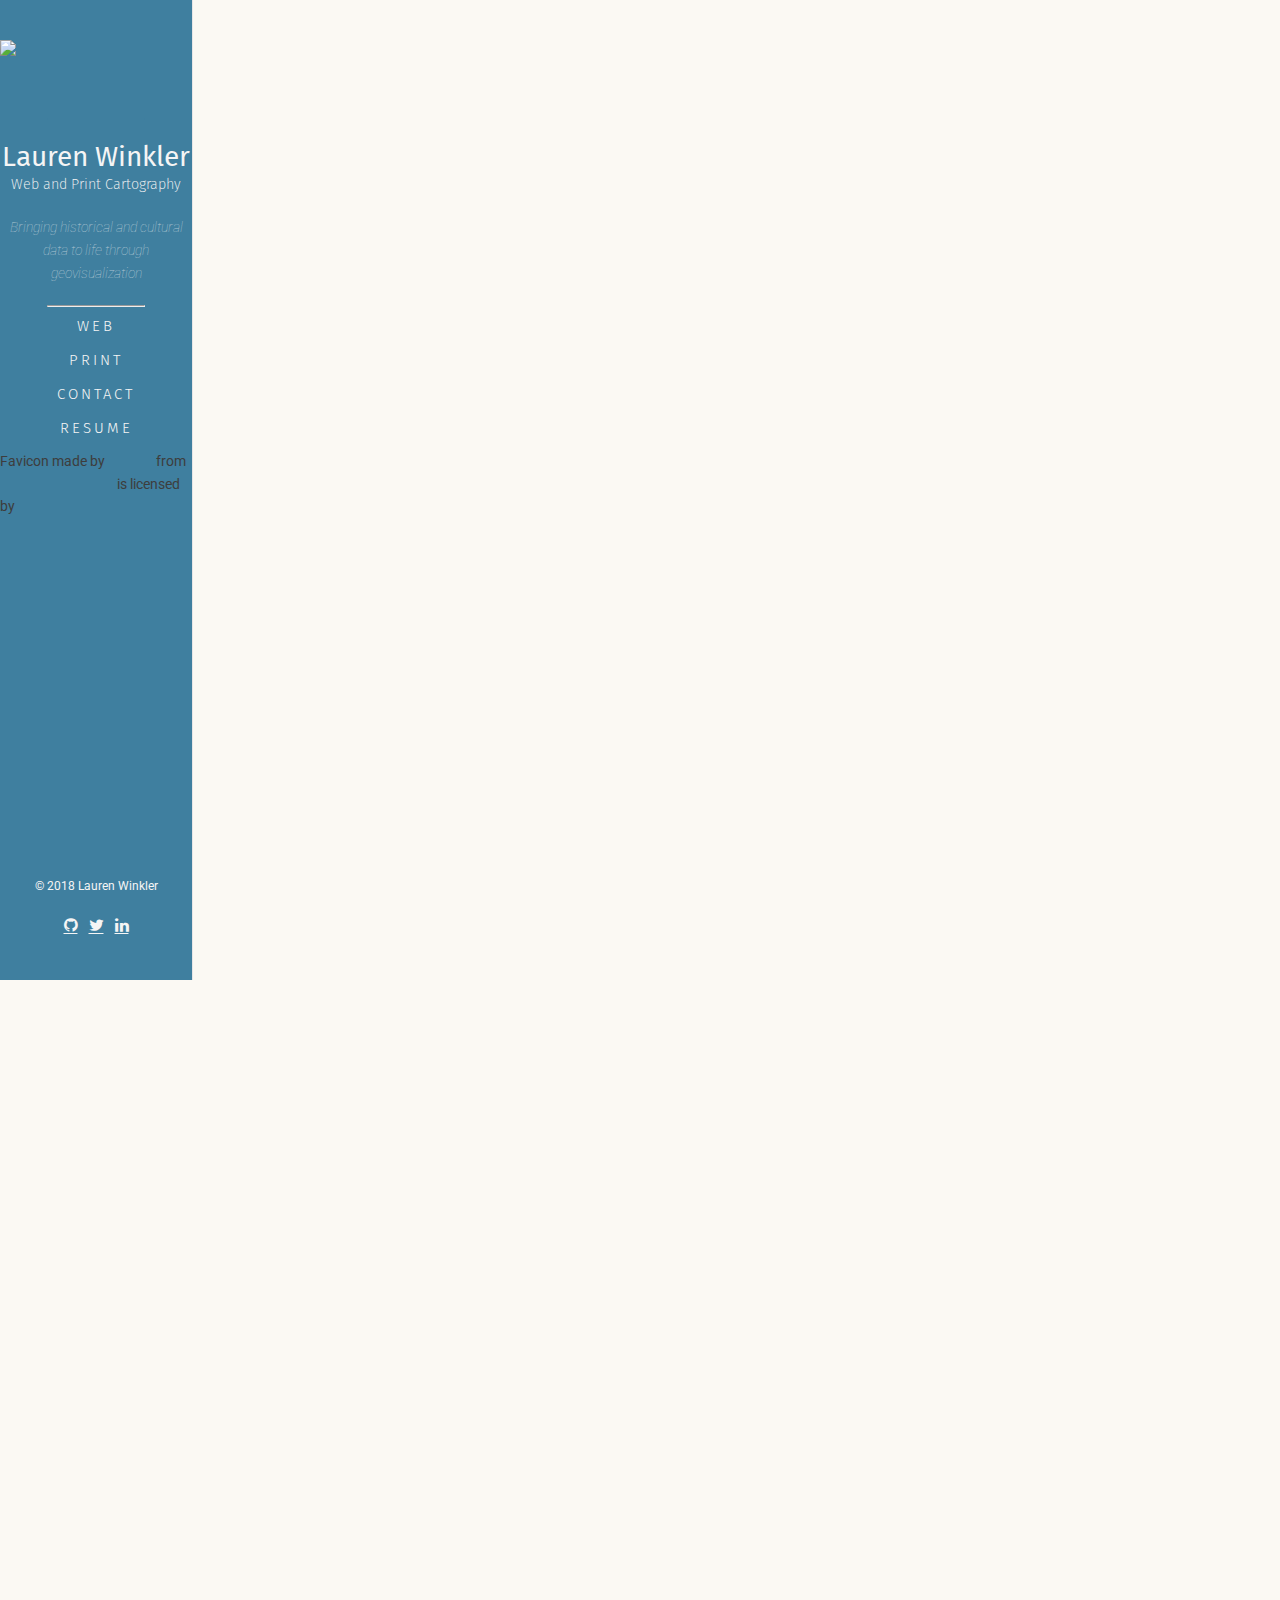
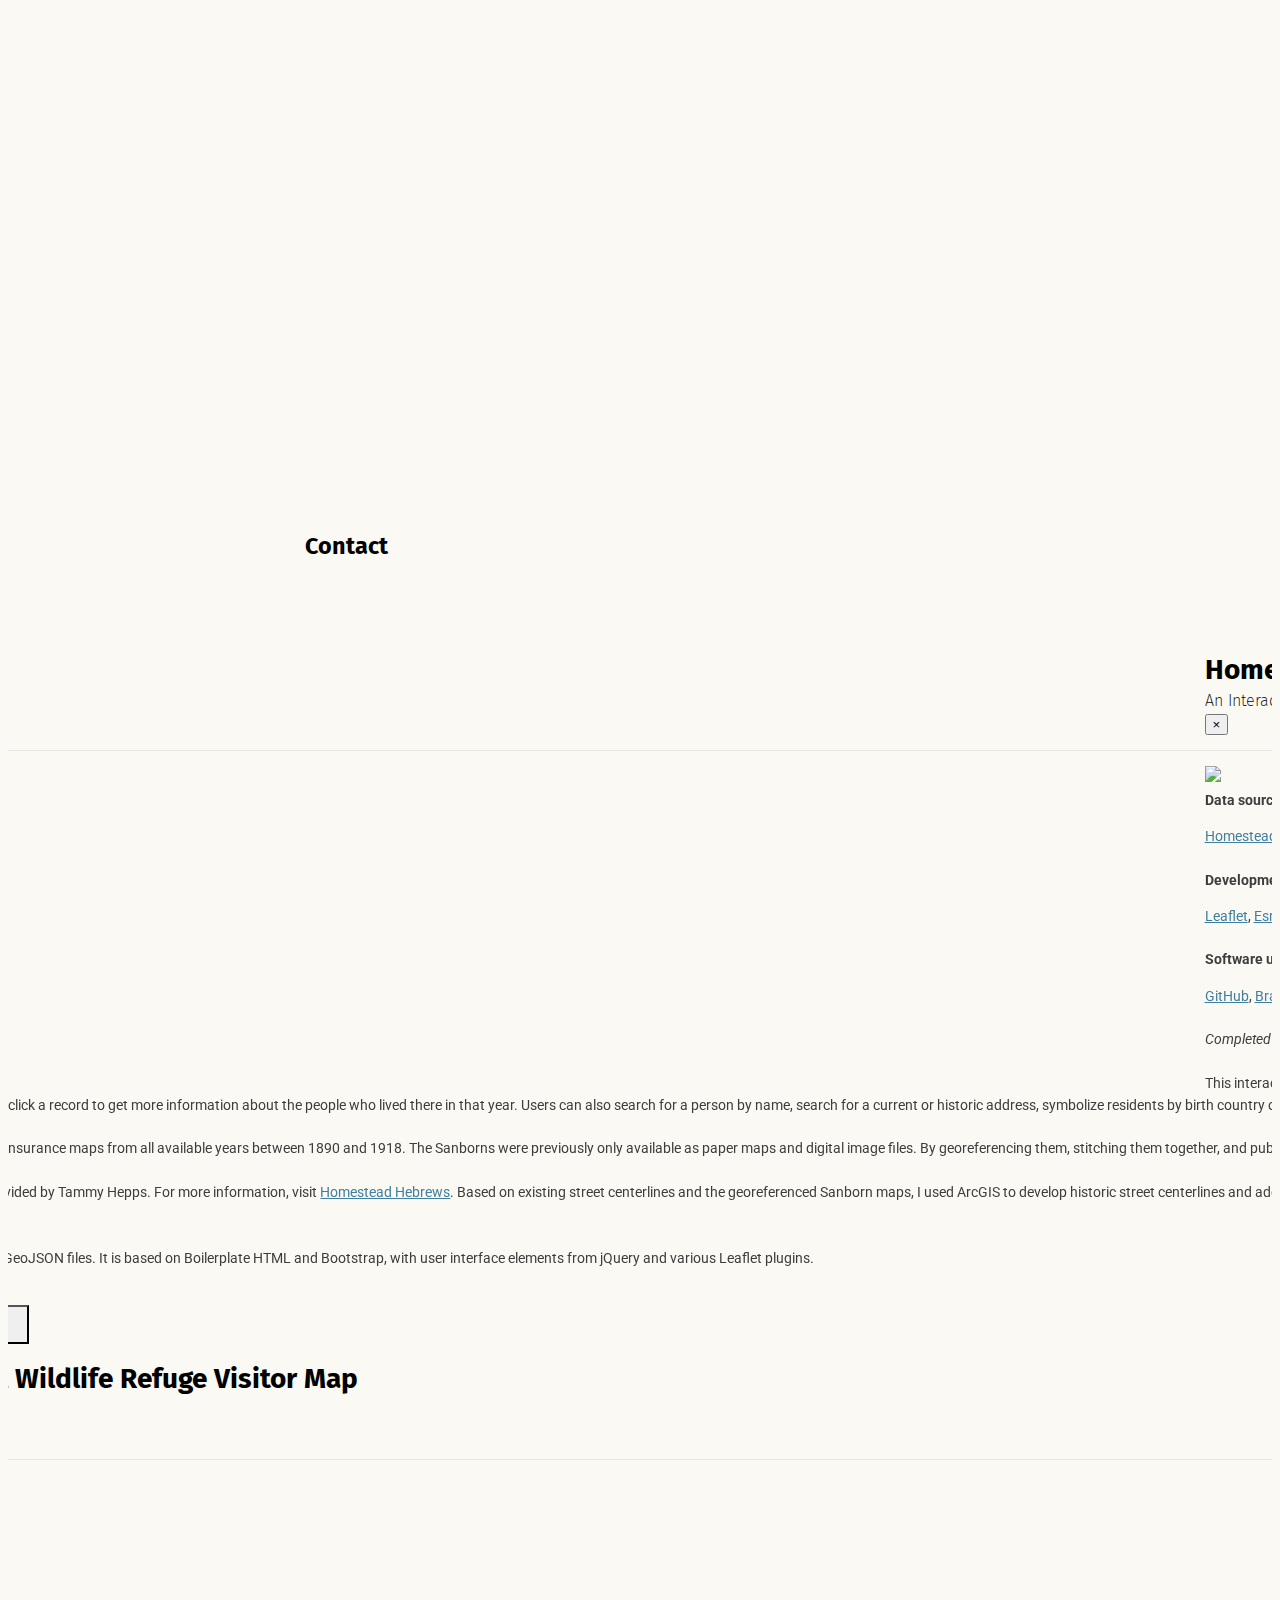
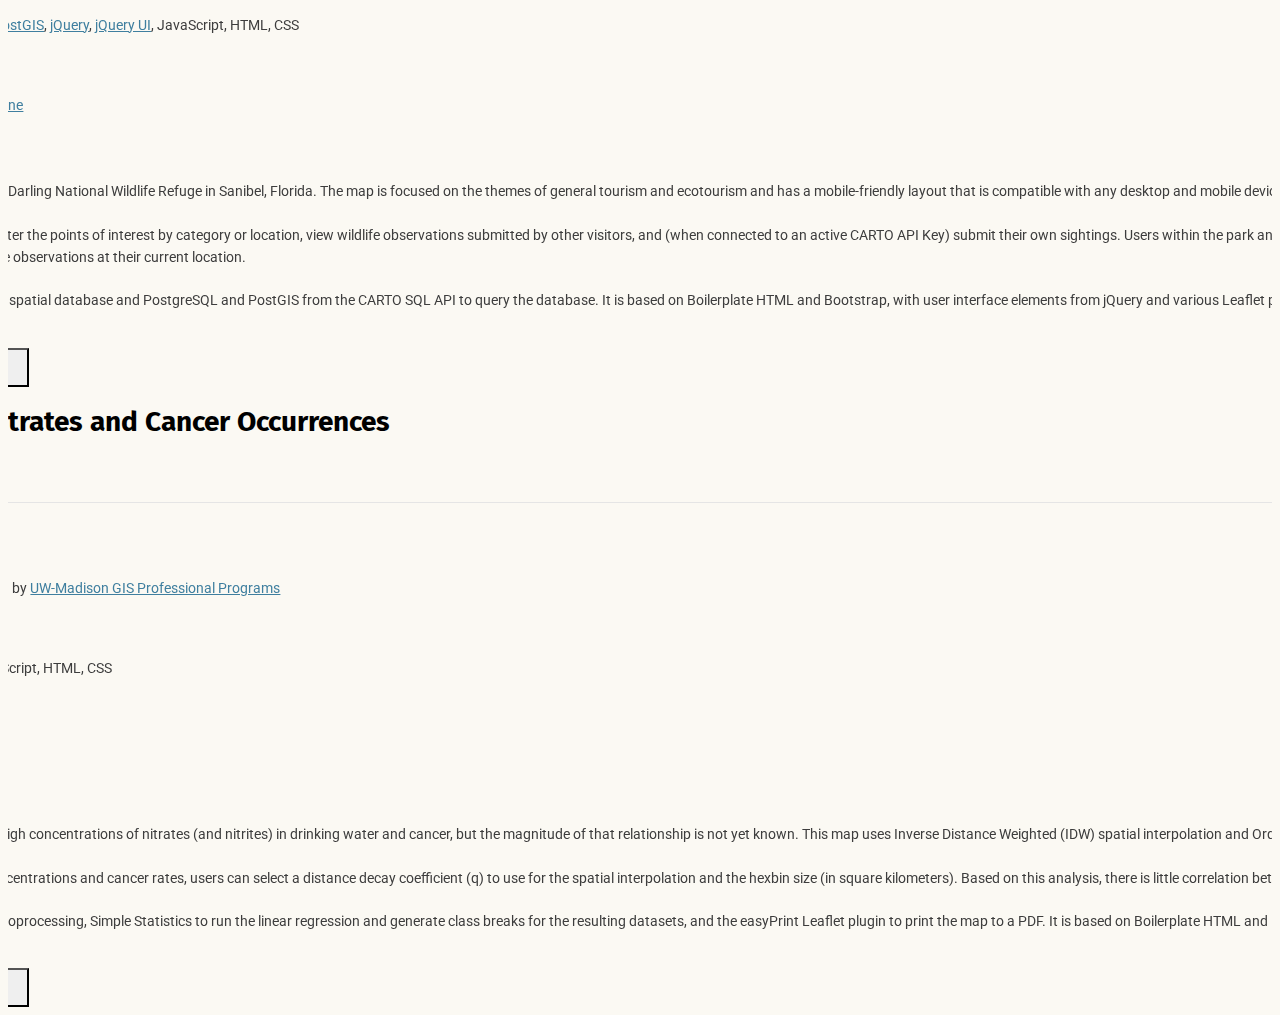
==== commit 730d05de: "Add modal" ====
--- a/update/index.html
+++ b/update/index.html
@@ -9,7 +9,7 @@
 <head>
     <meta charset="utf-8">
     <meta http-equiv="X-UA-Compatible" content="IE=edge">
-    <title>Lauren Winkler: Print and Web Cartography Portfolio</title>
+    <title>Lauren Winkler Cartography</title>
     <meta name="viewport" content="width=device-width, initial-scale=1">
     <meta name="description" content="Lauren Winkler: Print and Web Cartography Portfolio" />
     <meta name="keywords" content="Lauren Winkler, cartography, portfolio" />
@@ -56,17 +56,13 @@
     <!-- Bootstrap  -->
     <link rel="stylesheet" href="https://stackpath.bootstrapcdn.com/bootstrap/4.1.3/css/bootstrap.min.css" integrity="sha384-MCw98/SFnGE8fJT3GXwEOngsV7Zt27NXFoaoApmYm81iuXoPkFOJwJ8ERdknLPMO" crossorigin="anonymous">
 
-    <!-- Owl Carousel -->
-    <link rel="stylesheet" href="css/owl.carousel.min.css">
-    <link rel="stylesheet" href="css/owl.theme.default.min.css">
-
     <!-- Theme style  -->
     <link rel="stylesheet" href="css/style.css">
-    
+
     <!-- Bootstrap JS -->
     <script src="https://code.jquery.com/jquery-3.3.1.slim.min.js" integrity="sha384-q8i/X+965DzO0rT7abK41JStQIAqVgRVzpbzo5smXKp4YfRvH+8abtTE1Pi6jizo" crossorigin="anonymous"></script>
     <script src="https://cdnjs.cloudflare.com/ajax/libs/popper.js/1.14.3/umd/popper.min.js" integrity="sha384-ZMP7rVo3mIykV+2+9J3UJ46jBk0WLaUAdn689aCwoqbBJiSnjAK/l8WvCWPIPm49" crossorigin="anonymous"></script>
-    <script src="https://stackpath.bootstrapcdn.com/bootstrap/4.1.3/js/bootstrap.min.js" integrity="sha384-ChfqqxuZUCnJSK3+MXmPNIyE6ZbWh2IMqE241rYiqJxyMiZ6OW/JmZQ5stwEULTy" crossorigin="anonymous"></script>    
+    <script src="https://stackpath.bootstrapcdn.com/bootstrap/4.1.3/js/bootstrap.min.js" integrity="sha384-ChfqqxuZUCnJSK3+MXmPNIyE6ZbWh2IMqE241rYiqJxyMiZ6OW/JmZQ5stwEULTy" crossorigin="anonymous"></script>
 
     <!-- Modernizr JS -->
     <script src="js/modernizr-2.6.2.min.js"></script>
@@ -87,7 +83,7 @@
         <aside id="fh5co-aside" role="complementary" class="border js-fullheight">
 
             <!-- Logo -->
-            <h1 id="fh5co-logo"><a href="index.html"><img src="../images/Headshot_Small.jpg" class="rounded-circle" alt="Lauren Winkler"></a></h1>
+            <h1 id="fh5co-logo"><a href="index.html"><img src="images/Headshot_Small.jpg" class="rounded-circle" alt="Lauren Winkler"></a></h1>
 
             <div id="title">Lauren Winkler</div>
             <div id="subtitle">Web and Print Cartography</div>
@@ -98,10 +94,10 @@
             <!-- Menu -->
             <nav id="fh5co-main-menu" role="navigation">
                 <ul>
-                    <!--                    <li><a href="#about">Home</a></li>-->
+                    <!-- <li><a href="#about">About</a></li>-->
                     <li><a href="#webPortfolio">Web</a></li>
                     <li><a href="#printPortfolio">Print</a></li>
-                    <!--                    <li><a href="#features">About</a></li>-->
+                    <!-- <li><a href="#features">Expertise</a></li>-->
                     <li><a href="#contact">Contact</a></li>
                     <li><a href="../resume/Resume_LaurenWinkler.pdf" target="_blank">Resume</a></li>
                 </ul>
@@ -117,6 +113,9 @@
                 </ul>
             </div>
 
+            <!-- Credits -->
+            <div class="favicon-credit">Favicon made by <a href="https://www.freepik.com/" target="_blank" title="Freepik">Freepik</a> from <a href="https://www.flaticon.com/" title="Flaticon" target="_blank">www.flaticon.com</a> is licensed by <a href="http://creativecommons.org/licenses/by/3.0/" title="Creative Commons BY 3.0" target="_blank">CC 3.0 BY</a></div>
+
         </aside>
 
         <!-- Main Content -->
@@ -139,59 +138,59 @@
 
             <!-- Web Portfolio -->
             <div class="fh5co-narrow-content" id="webPortfolio">
-                
+
                 <h3 class="animate-box" data-animate-effect="fadeInLeft">Web Cartography</h3>
 
                 <div class="row animate-box" data-animate-effect="fadeInLeft">
 
                     <!-- Homestead Hebrews -->
                     <div class="col-md-4 col-sm-6 col-xs-6 col-xxs-12 work-item">
-                        <a data-toggle="modal" data-target="#exampleModal">
-                            <img src="../images/HomesteadHebrews.jpg" alt="Homestead Hebrews Map" class="img-responsive">
+                        <a data-toggle="modal" data-target="#homesteadHebrewsModal">
+                            <img src="images/HomesteadHebrews.jpg" alt="Homestead Hebrews Map" class="img-responsive">
                             <h3 class="fh5co-work-title">Homestead Hebrews</h3>
                         </a>
                         <p class="description">An interactive map of the historic Jewish community <br>of Homestead, Pennsylvania</p>
-                        <p class="demoLink"><a href="http://maps.homesteadhebrews.com" target="_blank">View the Site</a></p>  
-                    </div>                  
+                        <p class="demoLink"><a href="http://maps.homesteadhebrews.com" target="_blank">View the Site</a></p>
+                    </div>
 
                     <!-- Ding Darling Visitor Map -->
                     <div class="clearfix visible-sm-block"></div>
                     <div class="col-md-4 col-sm-6 col-xs-6 col-xxs-12 work-item">
-                        <a href="work.html">
-                            <img src="../images/DingDarlingNWR.jpg" alt="J.N. 'Ding' Darling National Wildlife Refuge Visitor Map" class="img-responsive">
+                        <a data-toggle="modal" data-target="#dingDarlingModal">
+                            <img src="images/DingDarlingNWR.jpg" alt="J.N. 'Ding' Darling National Wildlife Refuge Visitor Map" class="img-responsive">
                             <h3 class="fh5co-work-title">J.N. 'Ding' Darling <br>National Wildlife Refuge Visitor Map</h3>
                         </a>
                         <p class="description">A responsive map of America's birding hotspot in Sanibel, Florida</p>
-                        <p class="demoLink"><a href="https://skeetidot.github.io/ding-darling-nwr" target="_blank">View the Site</a></p>                        
+                        <p class="demoLink"><a href="https://skeetidot.github.io/ding-darling-nwr" target="_blank">View the Site</a></p>
                     </div>
 
                     <!-- Nitrates and Cancer in Wisconsin -->
                     <div class="clearfix visible-sm-block"></div>
                     <div class="col-md-4 col-sm-6 col-xs-6 col-xxs-12 work-item">
-                        <a href="work.html">
-                            <img src="../images/WisconsinNitratesCancer.jpg" alt="Spatial Analysis of Nitrates and Cancer in Wisconsin" class="img-responsive">
+                        <a data-toggle="modal" data-target="#nitratesCancerModal">
+                            <img src="images/WisconsinNitratesCancer.jpg" alt="Spatial Analysis of Nitrates and Cancer in Wisconsin" class="img-responsive">
                             <h3 class="fh5co-work-title">Nitrates and Cancer in Wisconsin</h3>
                         </a>
                         <p class="description">A spatial analysis of well nitrates and <br>cancer occurrences in Wisconsin</p>
-                        <p class="demoLink"><a href="https://skeetidot.github.io/nitrates_cancer/" target="_blank">View the Site</a></p>                        
+                        <p class="demoLink"><a href="https://skeetidot.github.io/nitrates_cancer/" target="_blank">View the Site</a></p>
                     </div>
 
                     <!-- Sanborn Maps of Milwaukee -->
                     <div class="clearfix visible-md-block"></div>
                     <div class="col-md-4 col-sm-6 col-xs-6 col-xxs-12 work-item">
                         <a href="work.html">
-                            <img src="../images/MilwaukeeSanborns.jpg" alt="1910 Sanborn Maps of Milwaukee" class="img-responsive">
+                            <img src="images/MilwaukeeSanborns.jpg" alt="1910 Sanborn Maps of Milwaukee" class="img-responsive">
                             <h3 class="fh5co-work-title">1910 Sanborn Maps of Milwaukee</h3>
                         </a>
                         <p class="description">A responsive map to explore 1910 Milwaukee, Wisconsin</p>
-                        <p class="demoLink"><a href="http://webgis.uwm.edu/agsl/sanborn/" target="_blank">View the Site</a></p>                        
+                        <p class="demoLink"><a href="http://webgis.uwm.edu/agsl/sanborn/" target="_blank">View the Site</a></p>
                     </div>
 
                     <!-- Evolution of Pittsburgh's River Bridges -->
                     <div class="clearfix visible-md-block"></div>
                     <div class="col-md-4 col-sm-6 col-xs-6 col-xxs-12 work-item">
                         <a href="work.html">
-                            <img src="../images/PittsburghBridgesDynamic.jpg" alt="Evolution of Pittsburgh's River Bridges" class="img-responsive">
+                            <img src="images/PittsburghBridgesDynamic.jpg" alt="Evolution of Pittsburgh's River Bridges" class="img-responsive">
                             <h3 class="fh5co-work-title">Evolution of Pittsburgh's River Bridges</h3>
                         </a>
                         <p class="description">Interactive companion to <a href="http://www.amazon.com/Pittsburghs-Bridges-Images-America-Wilson/dp/1467134244" target="_blank"><i>Pittsburgh's Bridges (Images of America)</i></a></p>
@@ -201,43 +200,43 @@
                     <!-- Kenyan Lighting Sources -->
                     <div class="col-md-4 col-sm-6 col-xs-6 col-xxs-12 work-item">
                         <a href="work.html">
-                            <img src="../images/Kenya_Lighting_Sources.jpg" alt="Kenya Lighting Sources" class="img-responsive">
+                            <img src="images/Kenya_Lighting_Sources.jpg" alt="Kenya Lighting Sources" class="img-responsive">
                             <h3 class="fh5co-work-title">Lighting Energy Sources in Kenya</h3>
                         </a>
                         <p class="description">Electric vs. traditional lighting across Kenyan counties</p>
-                        <p class="demoLink"><a href="http://skeetidot.github.io/kenya-lighting-sources/" target="_blank">View the Site</a></p>                        
+                        <p class="demoLink"><a href="http://skeetidot.github.io/kenya-lighting-sources/" target="_blank">View the Site</a></p>
                     </div>
                     <div class="clearfix visible-md-block visible-sm-block"></div>
 
                     <!-- Kentucky Unemployment -->
                     <div class="col-md-4 col-sm-6 col-xs-6 col-xxs-12 work-item">
                         <a href="work.html">
-                            <img src="../images/KY_Unemployment.jpg" alt="Unemployment Rates in Kentucky" class="img-responsive">
+                            <img src="images/KY_Unemployment.jpg" alt="Unemployment Rates in Kentucky" class="img-responsive">
                             <h3 class="fh5co-work-title">Unemployment Rates in Kentucky</h3>
                         </a>
                         <p class="description">Unemployment rates in Kentucky between 2001 and 2013</p>
-                        <p class="demoLink"><a href="http://skeetidot.github.io/ky-unemployment/" target="_blank">View the Site</a></p>                        
+                        <p class="demoLink"><a href="http://skeetidot.github.io/ky-unemployment/" target="_blank">View the Site</a></p>
                     </div>
 
                     <!-- Kentucky Vacant Housing -->
                     <div class="col-md-4 col-sm-6 col-xs-6 col-xxs-12 work-item">
                         <a href="work.html">
-                            <img src="../images/KY_Vacant_Housing.jpg" alt="Vacant Housing in Kentucky" class="img-responsive">
+                            <img src="images/KY_Vacant_Housing.jpg" alt="Vacant Housing in Kentucky" class="img-responsive">
                             <h3 class="fh5co-work-title">Vacant Housing in Kentucky</h3>
                         </a>
                         <p class="description">Various types of vacant housing (rentals, houses for sale, seasonal properties, etc.) in Kentucky, as obtained from the 2010 U.S. Census</p>
-                        <p class="demoLink"><a href="http://skeetidot.github.io/ky-vacant-housing/" target="_blank">View the Site</a></p>                        
+                        <p class="demoLink"><a href="http://skeetidot.github.io/ky-vacant-housing/" target="_blank">View the Site</a></p>
                     </div>
 
                     <!-- Pennsylvania Historic Truss Bridges -->
                     <div class="clearfix visible-sm-block"></div>
                     <div class="col-md-4 col-sm-6 col-xs-6 col-xxs-12 work-item">
                         <a href="work.html">
-                            <img src="../images/PAHistoricTrussBridges_JS.jpg" alt="Heritage at Risk: The Loss of Historic Metal Truss Bridges in Pennsylvania" class="img-responsive">
+                            <img src="images/PAHistoricTrussBridges_JS.jpg" alt="Heritage at Risk: The Loss of Historic Metal Truss Bridges in Pennsylvania" class="img-responsive">
                             <h3 class="fh5co-work-title">Heritage at Risk: The Loss of Historic Metal Truss Bridges in Pennsylvania</h3>
                         </a>
                         <p class="description">Documenting lost and at risk metal truss bridges in Pennsylvania</p>
-                        <p class="demoLink"><a href="http://skeetidot.github.io/pa-truss-bridges" target="_blank">View the Site</a></p>                        
+                        <p class="demoLink"><a href="http://skeetidot.github.io/pa-truss-bridges" target="_blank">View the Site</a></p>
                     </div>
                     <div class="clearfix visible-md-block"></div>
 
@@ -245,11 +244,11 @@
                     <div class="clearfix visible-sm-block"></div>
                     <div class="col-md-4 col-sm-6 col-xs-6 col-xxs-12 work-item">
                         <a href="work.html">
-                            <img src="../images/CoalHydroWindPowerPlants.jpg" alt="Power Near and Far: Coal, Hydroelectric, and Wind Power Plants in the US" class="img-responsive">
+                            <img src="images/CoalHydroWindPowerPlants.jpg" alt="Power Near and Far: Coal, Hydroelectric, and Wind Power Plants in the US" class="img-responsive">
                             <h3 class="fh5co-work-title">Power Near and Far</h3>
                         </a>
                         <p class="description">Coal, hydroelectric, and wind power plants in the US</p>
-                        <p class="demoLink"><a href="http://skeetidot.github.io/us-power-plants/" target="_blank">View the Site</a></p>                        
+                        <p class="demoLink"><a href="http://skeetidot.github.io/us-power-plants/" target="_blank">View the Site</a></p>
                     </div>
                     <div class="clearfix visible-md-block"></div>
 
@@ -257,11 +256,11 @@
                     <div class="clearfix visible-sm-block"></div>
                     <div class="col-md-4 col-sm-6 col-xs-6 col-xxs-12 work-item">
                         <a href="work.html">
-                            <img src="../images/USCancerMortalityRates.jpg" alt="US Cancer Mortality Rates" class="img-responsive">
+                            <img src="images/USCancerMortalityRates.jpg" alt="US Cancer Mortality Rates" class="img-responsive">
                             <h3 class="fh5co-work-title">US Cancer Mortality Rates</h3>
                         </a>
                         <p class="description">CARTO web map showing the average cancer mortality rate from 2008-2012 in each US county, per 100,000 people.</p>
-                        <p class="demoLink"><a href="https://skeetidot.cartodb.com/viz/8b09e346-95a1-11e5-9723-0e3ff518bd15/embed_map" target="_blank">View the Site</a></p>                        
+                        <p class="demoLink"><a href="https://skeetidot.cartodb.com/viz/8b09e346-95a1-11e5-9723-0e3ff518bd15/embed_map" target="_blank">View the Site</a></p>
                     </div>
                     <div class="clearfix visible-md-block"></div>
 
@@ -297,7 +296,7 @@
                     <div class="clearfix visible-sm-block"></div>
                     <div class="col-md-4 col-sm-6 col-xs-6 col-xxs-12 work-item">
                         <a href="work.html">
-                            <img src="../images/SquirrelHillBusinessDistrict_cropped.jpg" alt="Maps for Squirrel Hill: A Neighborhood History" class="img-responsive">
+                            <img src="images/SquirrelHillBusinessDistrict_cropped.jpg" alt="Maps for Squirrel Hill: A Neighborhood History" class="img-responsive">
                             <h3 class="fh5co-work-title">Maps for Squirrel Hill: A Neighborhood History</h3>
                         </a>
                         <p class="description">Three maps for <a href="https://www.amazon.com/Squirrel-Hill-Neighborhood-American-Chronicles/dp/1467136255" target="_blank"><i>Squirrel Hill: A Neighborhood History</i></a>.</p>
@@ -307,20 +306,20 @@
                     <div class="clearfix visible-md-block"></div>
                     <div class="col-md-4 col-sm-6 col-xs-6 col-xxs-12 work-item">
                         <a href="work.html">
-                            <img src="../images/AppalachianTrail_cropped.jpg" alt="Appalachian Trail map" class="img-responsive">
+                            <img src="images/AppalachianTrail_cropped.jpg" alt="Appalachian Trail map" class="img-responsive">
                             <h3 class="fh5co-work-title">The Appalachian Trail</h3>
                         </a>
-                        <p class="description">The Appalachian Trail on a georeferenced copy of the 1957 Landforms of the United States map by Erwin Raisz.</p>                        
+                        <p class="description">The Appalachian Trail on a georeferenced copy of the 1957 Landforms of the United States map by Erwin Raisz.</p>
                     </div>
 
                     <!-- North Coast Community Homes -->
                     <div class="clearfix visible-sm-block"></div>
                     <div class="col-md-4 col-sm-6 col-xs-6 col-xxs-12 work-item">
                         <a href="work.html">
-                            <img src="../images/NCCH_Properties.jpg" alt="North Coast Community Homes Owned and Managed Properties" class="img-responsive">
+                            <img src="images/NCCH_Properties.jpg" alt="North Coast Community Homes Owned and Managed Properties" class="img-responsive">
                             <h3 class="fh5co-work-title">North Coast Community Homes Owned and Managed Properties</h3>
                         </a>
-                        <p class="description">Properties owned and managed by the Cuyahoga County, Ohio non-profit</p>     
+                        <p class="description">Properties owned and managed by the Cuyahoga County, Ohio non-profit</p>
                     </div>
 
                     <div class="clearfix visible-md-block"></div>
@@ -387,9 +386,9 @@
             <div class="fh5co-more-contact">
                 <div class="fh5co-narrow-content" id="contact">
 
-                <h3 class="animate-box" data-animate-effect="fadeInLeft">Contact</h3>
-
-                <div data-animate-effect="fadeInLeft">                        
+                    <h3>Contact</h3>
+
+
                     <div class="row">
 
                         <div class="col-md-5">
@@ -397,8 +396,9 @@
                                 <div class="fh5co-icon">
                                     <i class="icon-envelope-o"></i>
                                 </div>
+
                                 <div class="fh5co-text">
-                                    <p><a href="mailto:lewinkler@gmail.com" target="_blank">lewinkler@gmail.com</a></p>
+                                    <p class="contactText"><a href="mailto:lewinkler@gmail.com" target="_blank">lewinkler@gmail.com</a></p>
                                 </div>
                             </div>
                         </div>
@@ -409,10 +409,14 @@
                                     <i class="icon-github"></i>
                                 </div>
                                 <div class="fh5co-text">
-                                    <p><a href="https://github.com/skeetidot" target="_blank">github.com/skeetidot</a></p> 
-                                </div>
-                            </div>
-                        </div>
+                                    <p class="contactText"><a href="https://github.com/skeetidot" target="_blank">github.com/skeetidot</a></p>
+                                </div>
+                            </div>
+                        </div>
+                    </div>
+
+
+                    <div class="row">
 
                         <div class="col-md-5">
                             <div class="fh5co-feature fh5co-feature-sm animate-box" data-animate-effect="fadeInLeft">
@@ -420,7 +424,7 @@
                                     <i class="icon-twitter"></i>
                                 </div>
                                 <div class="fh5co-text">
-                                    <p><a href="https://twitter.com/skeetidot" target="_blank">@skeetidot</a></p>  
+                                    <p class="contactText"><a href="https://twitter.com/skeetidot" target="_blank">@skeetidot</a></p>
                                 </div>
                             </div>
                         </div>
@@ -431,98 +435,128 @@
                                     <i class="icon-linkedin"></i>
                                 </div>
                                 <div class="fh5co-text">
-                                    <p><a href="https://www.linkedin.com/in/lauren-winkler-a8a1143" target="_blank">LinkedIn</a></p>  
-                                </div>
-                            </div>
-                        </div>
-
-                    </div>
+                                    <p class="contactText"><a href="https://www.linkedin.com/in/lauren-winkler-a8a1143" target="_blank">LinkedIn</a></p>
+                                </div>
+                            </div>
+                        </div>
+
+                    </div>
+
                 </div>
             </div>
-        </div>
 
 
             <!-- Modal Windows -->
 
             <!-- Homestead Hebrews Modal -->
-            <div class="modal fade" id="exampleModal" tabindex="-1" role="dialog" aria-labelledby="exampleModalLabel" aria-hidden="true">
+            <div class="modal fade" id="homesteadHebrewsModal" tabindex="-1" role="dialog" aria-labelledby="homesteadHebrewsModalLabel" aria-hidden="true">
                 <div class="modal-dialog" role="document">
                     <div class="modal-content">
                         <div class="modal-header">
-                            <h3 class="modal-title" id="exampleModalLabel">Homestead Hebrews
-                            <div class="modal-subtitle">An Interactive Map for Exploring the Lost Jewish Community of Homestead, Pennsylvania</div></h3>
+                            <h3 class="modal-title" id="homesteadHebrewsModalLabel">Homestead Hebrews
+                                <div class="modal-subtitle">An Interactive Map for Exploring the Lost Jewish Community of Homestead, Pennsylvania</div>
+                            </h3>
 
                             <button type="button" class="close" data-dismiss="modal" aria-label="Close">
                                 <span aria-hidden="true">&times;</span>
-                            </button>                            
+                            </button>
 
                         </div>
                         <div class="modal-body">
-                            
-                        <div class="container-fluid">
-                          <div class="row">
-                            <div class="col-md-7">
-<!--                                <img src="../images/HomesteadHebrews.jpg" width="100%">-->
-                                <div id="carouselExampleIndicators" class="carousel slide" data-ride="carousel">
-                                  <ol class="carousel-indicators">
-                                    <li data-target="#carouselExampleIndicators" data-slide-to="0" class="active"></li>
-                                    <li data-target="#carouselExampleIndicators" data-slide-to="1"></li>
-                                    <li data-target="#carouselExampleIndicators" data-slide-to="2"></li>
-                                  </ol>
-                                  <div class="carousel-inner">
-                                    <div class="carousel-item active">
-                                      <a href="../images/HomesteadHebrews.jpg" target="_blank"><img class="d-block w-100" src="../images/HomesteadHebrews.jpg" alt="First slide"></a>
-                                        <p>Caption 1</p>
-                                    </div>
-                                    <div class="carousel-item">
-                                      <img class="d-block w-100" src="../images/HomesteadHebrews.jpg?auto=yes&bg=555&fg=333&text=Second slide" alt="Second slide">
-                                        <p>Caption 2</p>
-                                    </div>
-                                    <div class="carousel-item">
-                                      <img class="d-block w-100" src="../images/HomesteadHebrews.jpg?auto=yes&bg=555&fg=333&text=Third slide" alt="Third slide">
-                                        <p>Caption 3</p>
-                                    </div>
-                                  </div>
-                                  <a class="carousel-control-prev" href="#carouselExampleIndicators" role="button" data-slide="prev">
-                                    <span class="carousel-control-prev-icon" aria-hidden="true"></span>
-                                    <span class="sr-only">Previous</span>
-                                  </a>
-                                  <a class="carousel-control-next" href="#carouselExampleIndicators" role="button" data-slide="next">
-                                    <span class="carousel-control-next-icon" aria-hidden="true"></span>
-                                    <span class="sr-only">Next</span>
-                                  </a>
-                                </div>
-                                
-                                <p></p>
-                                
-
-                                 <ul>
-                                    <li><b>Data sources: </b>
-                                        <a href="http://data.homesteadhebrews.com/sources/show/14/homestead-directory/" target="_blank">Homestead Hebrews</a>, <a href="http://www.donslist.net/PGHLookups/GuidesM.htm" target="_blank">Don's List</a>, <a href="https://digital.libraries.psu.edu/digital/collection/maps1/search/searchterm/%0bHomestead!Sanborn%20Fire%20Insurance%20Maps/field/geogra!collec/mode/all!exact/conn/and!or/order/nosort" target="_blank">Penn State University Library</a>, <a href="http://openac-alcogis.opendata.arcgis.com" target="_blank">Allegheny County GIS Open Data</a>
-                                    </li>
-                                    <li><b>Development languages: </b><a href="http://leafletjs.com/" target="_blank">Leaflet</a>, <a href="http://esri.github.io/esri-leaflet/" target="_blank">Esri Leaflet plugin</a>, <a href="https://jquery.com/" target="_blank">jQuery</a>, <a href="https://jqueryui.com/" target="_blank">jQuery UI</a>, JavaScript, HTML, CSS</li>
-                                    <li><b>Software used: </b><a href="https://github.com/" target="_blank">GitHub</a>, <a href="http://brackets.io/" target="_blank">Brackets</a>,
-                                        <a href="http://desktop.arcgis.com/en/" target="_blank">ArcGIS Desktop</a>, <a href="http://www.arcgis.com/index.html" target="_blank">ArcGIS Online</a></li>
-                                </ul>
-
-                                
-
-
-                            </div>
-                            <div class="col-md-5 ml-auto">
-                                
-                                <p>This interactive map shows the Jewish community of Homestead, Pennsylvania from 1890-1918, as recorded in the city directories. Users can scroll through the time slider to examine the changing patterns of Jewish settlement, and then click a record to get more information about the people who lived there in that year. Users can also search for a person by name, search for a current or historic address, symbolize residents by birth country or profession, and examine historic Sanborn maps of the community.</p>
-
-                                <p>The historic maps in the background are Sanborn fire insurance maps from all available years between 1890 and 1918. The Sanborns were previously only available as paper maps and digital image files. By georeferencing them, stitching them together, and publishing them as hosted tile layers in ArcGIS Online, and I was able to bring them to life in this site.</p>
-
-                                <p>City directory records and genealogical data were provided by Tammy Hepps. For more information, visit <a href="http://homesteadhebrews.com/" target="_blank">Homestead Hebrews</a>. Based on existing street centerlines and the georeferenced Sanborn maps, I used ArcGIS to develop historic street centerlines and address ranges for each year with Sanborn maps, and then geocoded the directory records against those street centerlines and manually updated them to locate all residents at their residential address listed in the directory.</p>
-
-                                <p>The site was developed in Leaflet, with data stored in GeoJSON files. It is based on Boilerplate HTML and Bootstrap, with user interface elements from jQuery and various Leaflet plugins.</p>                                
-
-                                
-                            </div>
-                          </div>
-                        </div>                            
+
+                            <div class="container-fluid">
+                                <div class="row">
+                                    <div class="col-md-8">
+                                        <a href="http://maps.homesteadhebrews.com" target="_blank"><img src="images/HomesteadHebrews_532px.jpg"></a>
+<!--
+                                        <div id="carouselExampleIndicators" class="carousel slide" data-ride="carousel">
+                                           <ol class="carousel-indicators">
+                                                <li data-target="#carouselExampleIndicators" data-slide-to="0" class="active"></li>
+                                                <li data-target="#carouselExampleIndicators" data-slide-to="1"></li>
+                                                <li data-target="#carouselExampleIndicators" data-slide-to="2"></li>
+                                            </ol>
+                                            <div class="carousel-inner">
+                                                <div class="carousel-item active">
+                                                    <a href="images/HomesteadHebrews.jpg" target="_blank"><img class="d-block w-100" src="images/HomesteadHebrews.jpg" alt="First slide"></a>
+                                                    <p>Caption 1</p>
+                                                </div>
+                                                <div class="carousel-item">
+                                                    <img class="d-block w-100" src="images/HomesteadHebrews.jpg?auto=yes&bg=555&fg=333&text=Second slide" alt="Second slide">
+                                                    <p>Caption 2</p>
+                                                </div>
+                                                <div class="carousel-item">
+                                                    <img class="d-block w-100" src="images/HomesteadHebrews.jpg?auto=yes&bg=555&fg=333&text=Third slide" alt="Third slide">
+                                                    <p>Caption 3</p>
+                                                </div>
+                                            </div>
+                                            <a class="carousel-control-prev" href="#carouselExampleIndicators" role="button" data-slide="prev">
+                                                <span class="carousel-control-prev-icon" aria-hidden="true"></span>
+                                                <span class="sr-only">Previous</span>
+                                            </a>
+                                            <a class="carousel-control-next" href="#carouselExampleIndicators" role="button" data-slide="next">
+                                                <span class="carousel-control-next-icon" aria-hidden="true"></span>
+                                                <span class="sr-only">Next</span>
+                                            </a>
+                                        </div>
+-->
+                                    </div>
+                                    
+                                    <div class="col-md-4 ml-auto">
+                                        <div class="project-details">
+
+                                        <b>Data sources: </b>
+                                        <p>
+                                            <a href="http://data.homesteadhebrews.com/sources/show/14/homestead-directory/" target="_blank">Homestead Hebrews</a>, <a href="http://www.donslist.net/PGHLookups/GuidesM.htm" target="_blank">Don's List</a>,
+                                            
+                                            <a href="https://digital.libraries.psu.edu/digital/collection/maps1/search/searchterm/%0bHomestead!Sanborn%20Fire%20Insurance%20Maps/field/geogra!collec/mode/all!exact/conn/and!or/order/nosort" target="_blank">Penn State University Library</a>,
+                                            
+                                            <a href="http://openac-alcogis.opendata.arcgis.com" target="_blank">Allegheny County GIS Open Data</a>
+                                        </p>
+
+                                            
+                                        <b>Development languages: </b>
+                                        <p>
+                                            <a href="http://leafletjs.com/" target="_blank">Leaflet</a>, 
+                                            <a href="http://esri.github.io/esri-leaflet/" target="_blank">Esri Leaflet plugin</a>,
+                                            <a href="https://jquery.com/" target="_blank">jQuery</a>,
+                                            <a href="https://jqueryui.com/" target="_blank">jQuery UI</a>,
+                                            JavaScript,
+                                            HTML,
+                                            CSS
+                                        </p>
+                                        
+                                        <b>Software used: </b>
+                                        <p>
+                                            <a href="https://github.com/" target="_blank">GitHub</a>,
+                                            <a href="http://brackets.io/" target="_blank">Brackets</a>,
+                                            <a href="http://desktop.arcgis.com/en/" target="_blank">ArcGIS Desktop</a>,
+                                            <a href="http://www.arcgis.com/index.html" target="_blank">ArcGIS Online</a>
+                                        </p>
+                                        
+                                        <p><i>Completed November 2018</i></p>                                         
+                                        </div>
+
+                                    </div>
+                                </div>
+                                <div class="row">
+                                    <div class="col-md-12 ml-auto">
+
+                                        <div class="project-description">
+                                            <p>This interactive map shows the Jewish community of Homestead, Pennsylvania from 1890-1918, as recorded in the city directories. Users can scroll through the time slider to examine the changing patterns of Jewish settlement, and then click a record to get more information about the people who lived there in that year. Users can also search for a person by name, search for a current or historic address, symbolize residents by birth country or profession, and examine historic Sanborn maps of the community.</p>
+
+                                            <p>The historic maps in the background are Sanborn fire insurance maps from all available years between 1890 and 1918. The Sanborns were previously only available as paper maps and digital image files. By georeferencing them, stitching them together, and publishing them as hosted tile layers in ArcGIS Online, and I was able to bring them to life in this site.</p>
+
+                                            <p>City directory records and genealogical data were provided by Tammy Hepps. For more information, visit <a href="http://homesteadhebrews.com/" target="_blank">Homestead Hebrews</a>. Based on existing street centerlines and the georeferenced Sanborn maps, I used ArcGIS to develop historic street centerlines and address ranges for each year with Sanborn maps, and then geocoded the directory records against those street centerlines and manually updated them to locate all residents at their residential address listed in the directory.</p>
+
+                                            <p>The site was developed in Leaflet, with data stored in GeoJSON files. It is based on Boilerplate HTML and Bootstrap, with user interface elements from jQuery and various Leaflet plugins.</p>
+                                           
+                                        </div>
+
+                                    </div>
+
+
+                                </div>
+                            </div>
 
                         </div>
                         <div class="modal-footer">
@@ -533,32 +567,197 @@
                     </div>
                 </div>
             </div>
-
-    </div>
-
-    <!-- jQuery -->
-    <script src="js/jquery.min.js"></script>
-
-    <!-- jQuery Easing -->
-    <script src="js/jquery.easing.1.3.js"></script>
-
-    <!-- Bootstrap -->
-    <script src="js/bootstrap.min.js"></script>
-
-    <!-- Carousel -->
-    <script src="js/owl.carousel.min.js"></script>
-
-    <!-- Stellar -->
-    <script src="js/jquery.stellar.min.js"></script>
-
-    <!-- Waypoints -->
-    <script src="js/jquery.waypoints.min.js"></script>
-
-    <!-- Counters -->
-    <script src="js/jquery.countTo.js"></script>
-
-    <!-- MAIN JS -->
-    <script src="js/main.js"></script>
+            
+            <!-- Ding Darling Modal -->
+            <div class="modal fade" id="dingDarlingModal" tabindex="-1" role="dialog" aria-labelledby="dingDarlingModalLabel" aria-hidden="true">
+                <div class="modal-dialog" role="document">
+                    <div class="modal-content">
+                        <div class="modal-header">
+                            <h3 class="modal-title" id="dingDarlingModalLabel">J.N. 'Ding' Darling National Wildlife Refuge Visitor Map
+                                <div class="modal-subtitle">Sanibel, Florida</div>
+                            </h3>
+
+                            <button type="button" class="close" data-dismiss="modal" aria-label="Close">
+                                <span aria-hidden="true">&times;</span>
+                            </button>
+
+                        </div>
+                        <div class="modal-body">
+
+                            <div class="container-fluid">
+                                <div class="row">
+                                    <div class="col-md-8">
+                                        <a href="https://skeetidot.github.io/ding-darling-nwr/" target="_blank"><img src="images/DingDarlingNWR_532px.jpg"></a>
+                                    </div>
+                                    
+                                    <div class="col-md-4 ml-auto">
+                                        <div class="project-details">
+
+                                        <b>Data sources: </b>
+                                        <p>
+                                            <a href="https://services.arcgis.com/QVENGdaPbd4LUkLV/ArcGIS/rest/services/" target="_blank">U.S. Fish and Wildlife Service</a>
+                                        </p>
+
+                                        <b>Development languages: </b>
+                                        <p>
+                                            <a href="http://leafletjs.com/" target="_blank">Leaflet</a>,
+                                            <a href="https://carto.com/developers/sql-api/">CARTO SQL API, based on PostgreSQL and PostGIS</a>,
+                                            <a href="https://jquery.com/" target="_blank">jQuery</a>,
+                                            <a href="https://jqueryui.com/" target="_blank">jQuery UI</a>,
+                                            JavaScript,
+                                            HTML,
+                                            CSS
+                                        </p>
+                                        
+                                        <b>Software used: </b>
+                                        <p>
+                                            <a href="https://carto.com/">CARTO</a>,
+                                            <a href="https://github.com/" target="_blank">GitHub</a>,
+                                            <a href="http://brackets.io/" target="_blank">Brackets</a>,
+                                            <a href="http://desktop.arcgis.com/en/" target="_blank">ArcGIS Desktop</a>,
+                                            <a href="http://www.arcgis.com/index.html" target="_blank">ArcGIS Online</a>
+                                        </p>
+                                        
+                                        <p><i>Completed November 2018</i></p>                                         
+                                        </div>
+
+                                    </div>
+                                </div>
+                                <div class="row">
+                                    <div class="col-md-12 ml-auto">
+
+                                        <div class="project-description">
+
+                                            <p>This site is an interactive visitor map of the J.N. "Ding" Darling National Wildlife Refuge in Sanibel, Florida. The map is focused on the themes of general tourism and ecotourism and has a mobile-friendly layout that is compatible with any desktop and mobile devices.
+
+                                            <p>Users can click any feature to get more information, filter the points of interest by category or location, view wildlife observations submitted by other visitors, and (when connected to an active CARTO API Key) submit their own sightings. Users within the park and the immediately surrounding area can also see their current location on the map, filter the points of interest to those within 1/2 mile of their current location, and (when connected to an active CARTO API Key) submit wildlife observations at their current location.</p>       
+
+                                            <p>The site was developed in Leaflet, using CARTO as the spatial database and PostgreSQL and PostGIS from the CARTO SQL API  to query the database. It is based on Boilerplate HTML and Bootstrap, with user interface elements from jQuery and various Leaflet plugins.</p>
+                                           
+                                        </div>
+
+                                    </div>
+
+                                </div>
+                            </div>
+
+                        </div>
+                        <div class="modal-footer">
+                            <button type="button" class="btn btn-secondary"><a href="https://skeetidot.github.io/ding-darling-nwr/" target="_blank">View the Site</a></button>
+                            <button type="button" class="btn btn-secondary"><a href="https://www.youtube.com/watch?v=JK6WJg-0xEg" target="_blank">View a Demo</a></button>
+                            <button type="button" class="btn btn-secondary" data-dismiss="modal">Close</button>
+                        </div>
+                    </div>
+                </div>
+            </div>            
+
+            <!-- Nitrates and Cancer Modal -->
+            <div class="modal fade" id="nitratesCancerModal" tabindex="-1" role="dialog" aria-labelledby="nitratesCancerModalLabel" aria-hidden="true">
+                <div class="modal-dialog" role="document">
+                    <div class="modal-content">
+                        <div class="modal-header">
+                            <h3 class="modal-title" id="nitratesCancerModalLabel">Spatial Analysis of Well Nitrates and Cancer Occurrences
+                                <div class="modal-subtitle">Wisconsin</div>
+                            </h3>
+
+                            <button type="button" class="close" data-dismiss="modal" aria-label="Close">
+                                <span aria-hidden="true">&times;</span>
+                            </button>
+
+                        </div>
+                        <div class="modal-body">
+
+                            <div class="container-fluid">
+                                <div class="row">
+                                    <div class="col-md-8">
+                                        <a href="https://skeetidot.github.io/nitrates_cancer/" target="_blank"><img src="images/WisconsinNitratesCancer_532px.jpg"></a>
+                                    </div>
+                                    
+                                    <div class="col-md-4 ml-auto">
+                                        <div class="project-details">
+
+                                        <b>Data sources: </b>
+                                        <p>
+                                            Wisconsin Department of Natural Resources, provided by <a href="https://geography.wisc.edu/gis/" target="_blank">UW-Madison GIS Professional Programs</a>
+                                        </p>
+
+                                        <b>Development languages: </b>
+                                        <p>
+                                            <a href="http://leafletjs.com/" target="_blank">Leaflet</a>, 
+                                            <a href="http://turfjs.org/" target="_blank">Turf</a>,
+                                            <a href="https://simplestatistics.org/" target="_blank">Simple Statistics</a>,
+                                            <a href="https://jquery.com/" target="_blank">jQuery</a>,
+                                            <a href="https://jqueryui.com/" target="_blank">jQuery UI</a>,
+                                            JavaScript,
+                                            HTML,
+                                            CSS
+                                        </p>
+                                        
+                                        <b>Software used: </b>
+                                        <p>
+                                            <a href="https://github.com/" target="_blank">GitHub</a>,
+                                            <a href="http://brackets.io/" target="_blank">Brackets</a>,
+                                            <a href="http://desktop.arcgis.com/en/" target="_blank">ArcGIS Desktop</a>
+                                        </p>
+                                        
+                                        <p><i>Completed October 2018</i></p>                                         
+                                        </div>
+
+                                    </div>
+                                </div>
+                                <div class="row">
+                                    <div class="col-md-12 ml-auto">
+
+                                        <div class="project-description">
+
+                                            <p>Research suggests that there may be a link between high concentrations of nitrates (and nitrites) in drinking water and cancer, but the magnitude of that relationship is not yet known. This map uses Inverse Distance Weighted (IDW) spatial interpolation and Ordinary Least Squares (OLS) linear regression to examine the relationship, if any, between nitrate concentrations in water wells and cancer rates in Wisconsin.
+
+                                            <p>To examine a possible correlation between nitrate concentrations and cancer rates, users can select a distance decay coefficient (q) to use for the spatial interpolation and the hexbin size (in square kilometers). Based on this analysis, there is little correlation between nitrates in drinking water and cancer occurrences in Wisconsin over the 10 years included in the study.</p>       
+
+                                            <p>The site was developed in Leaflet, using Turf for the geoprocessing, Simple Statistics to run the linear regression and generate class breaks for the resulting datasets, and the easyPrint Leaflet plugin to print the map to a PDF. It is based on Boilerplate HTML and Bootstrap, with user interface elements from jQuery and various Leaflet plugins.</p>
+                                           
+                                        </div>
+
+                                    </div>
+
+                                </div>
+                            </div>
+
+                        </div>
+                        <div class="modal-footer">
+                            <button type="button" class="btn btn-secondary"><a href="https://skeetidot.github.io/nitrates_cancer/" target="_blank">View the Site</a></button>
+                            <button type="button" class="btn btn-secondary"><a href="https://www.youtube.com/watch?v=GV7zcDyoy7U" target="_blank">View a Demo</a></button>
+                            <button type="button" class="btn btn-secondary" data-dismiss="modal">Close</button>
+                        </div>
+                    </div>
+                </div>
+            </div>                 
+            
+        </div>
+
+        <!-- jQuery -->
+        <script src="js/jquery.min.js"></script>
+
+        <!-- jQuery Easing -->
+        <script src="js/jquery.easing.1.3.js"></script>
+
+        <!-- Bootstrap -->
+        <script src="js/bootstrap.min.js"></script>
+
+        <!-- Carousel -->
+        <script src="js/owl.carousel.min.js"></script>
+
+        <!-- Stellar -->
+        <script src="js/jquery.stellar.min.js"></script>
+
+        <!-- Waypoints -->
+        <script src="js/jquery.waypoints.min.js"></script>
+
+        <!-- Counters -->
+        <script src="js/jquery.countTo.js"></script>
+
+        <!-- MAIN JS -->
+        <script src="js/main.js"></script>
 
 </body>
 
